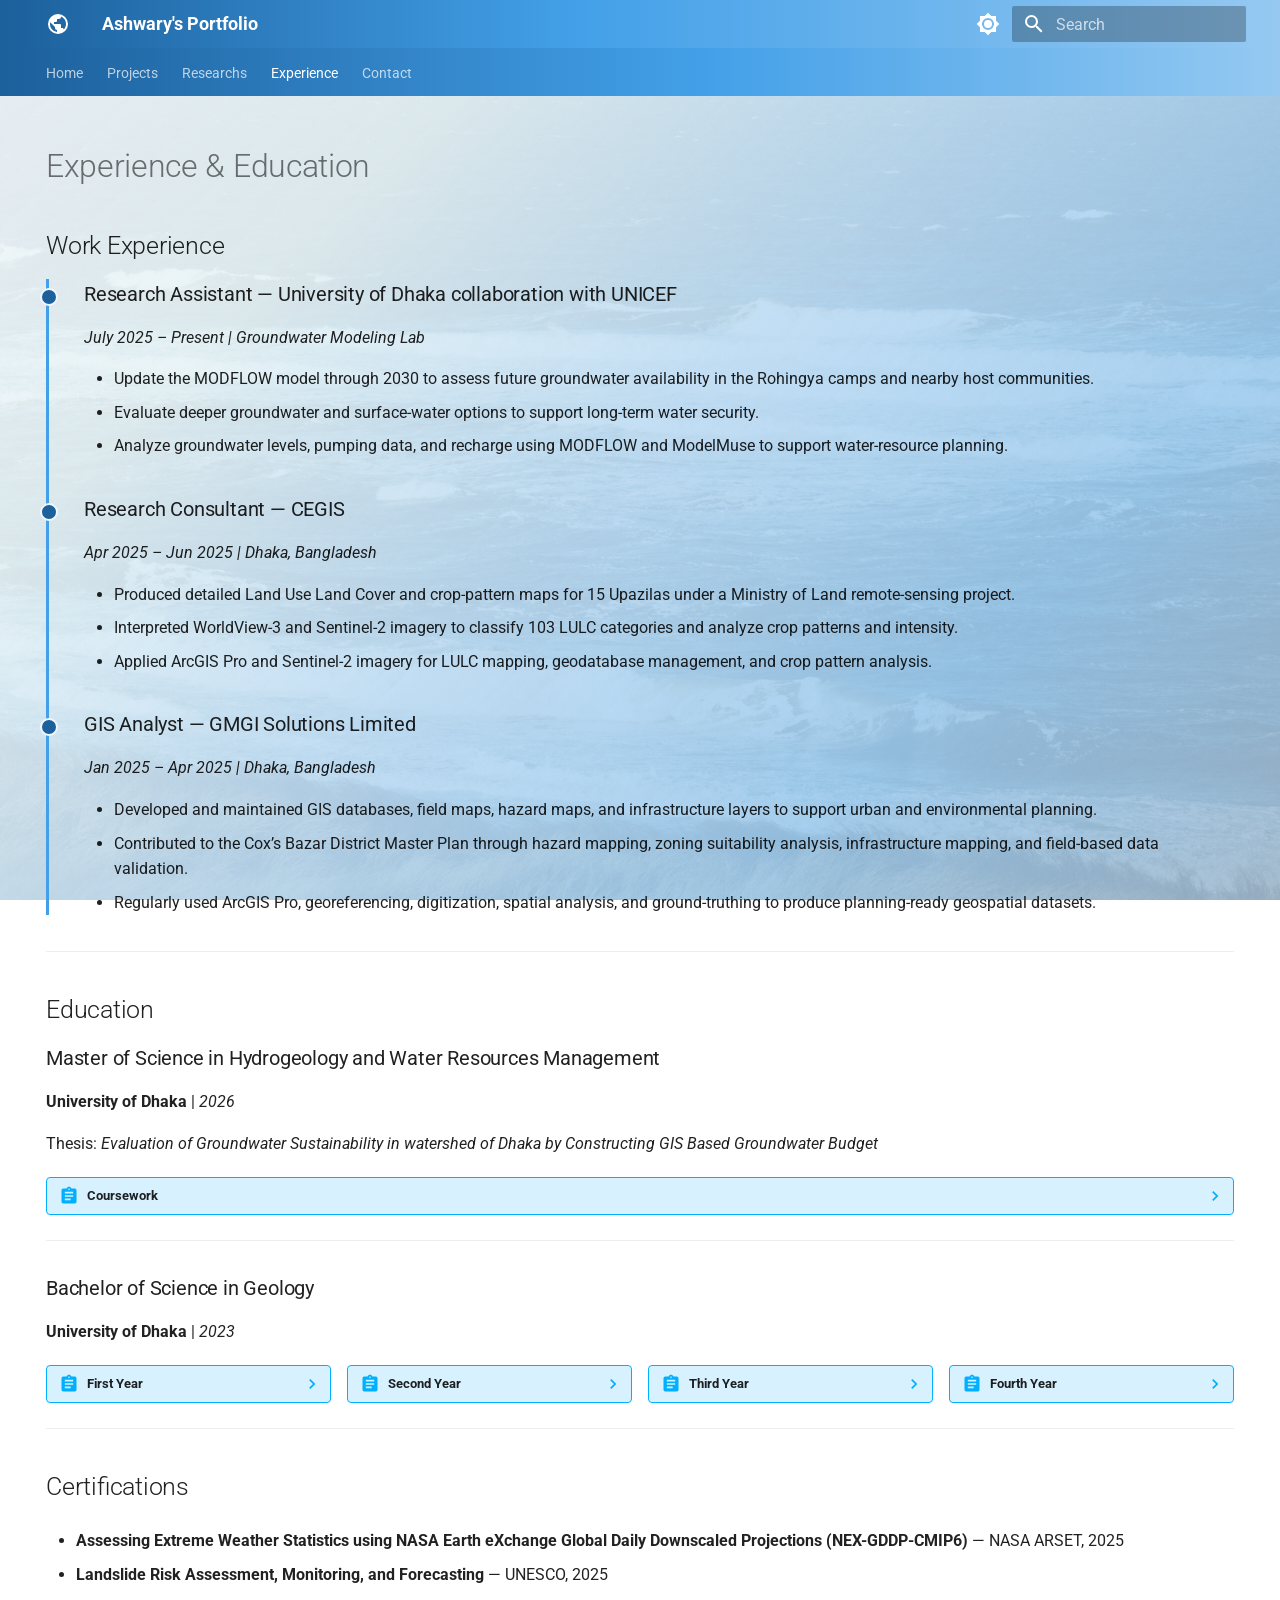
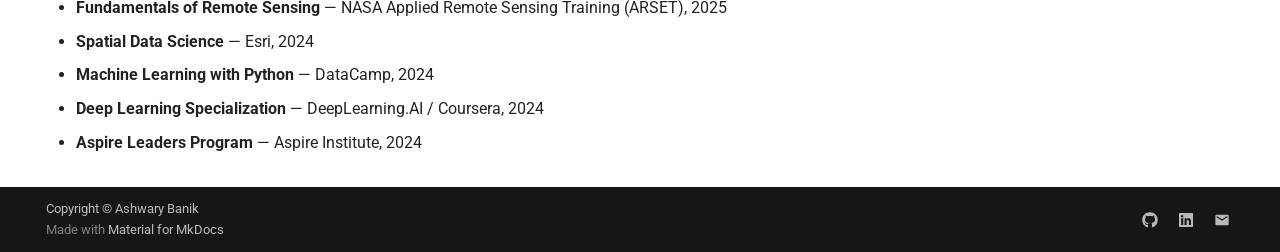
==== experience/index.html @ 2fb17832 "Deployed 86c1b73 with MkDocs version: 1.6.1" ====
<!doctype html>
<html lang="en" class="no-js">
  <head>
    
      <meta charset="utf-8">
      <meta name="viewport" content="width=device-width,initial-scale=1">
      
        <meta name="description" content="Portfolio of [Ashwary Banik] — GIS, Remote Sensing, and Spatial Data Science">
      
      
        <meta name="author" content="[Ashwary Banik]">
      
      
      
        <link rel="prev" href="../publications/">
      
      
        <link rel="next" href="../contact/">
      
      
        
      
      
      <link rel="icon" href="../assets/images/favicon.png">
      <meta name="generator" content="mkdocs-1.6.1, mkdocs-material-9.7.7">
    
    
      
        <title>Experience - Ashwary's Portfolio</title>
      
    
    
      <link rel="stylesheet" href="../assets/stylesheets/main.ec1eaa64.min.css">
      
        
        <link rel="stylesheet" href="../assets/stylesheets/palette.ab4e12ef.min.css">
      
      


    
    
      
    
    
      
        
        
        <link rel="preconnect" href="https://fonts.gstatic.com" crossorigin>
        <link rel="stylesheet" href="https://fonts.googleapis.com/css?family=Roboto:300,300i,400,400i,700,700i%7CRoboto+Mono:400,400i,700,700i&display=fallback">
        <style>:root{--md-text-font:"Roboto";--md-code-font:"Roboto Mono"}</style>
      
    
    
      <link rel="stylesheet" href="../assets/css/extra.css">
    
    <script>__md_scope=new URL("..",location),__md_hash=e=>[...e].reduce(((e,_)=>(e<<5)-e+_.charCodeAt(0)),0),__md_get=(e,_=localStorage,t=__md_scope)=>JSON.parse(_.getItem(t.pathname+"."+e)),__md_set=(e,_,t=localStorage,a=__md_scope)=>{try{t.setItem(a.pathname+"."+e,JSON.stringify(_))}catch(e){}}</script>
    
      

    
    
  </head>
  
  
    
    
      
    
    
    
    
    <body dir="ltr" data-md-color-scheme="default" data-md-color-primary="indigo" data-md-color-accent="blue">
  
    
    <input class="md-toggle" data-md-toggle="drawer" type="checkbox" id="__drawer" autocomplete="off">
    <input class="md-toggle" data-md-toggle="search" type="checkbox" id="__search" autocomplete="off">
    <label class="md-overlay" for="__drawer"></label>
    <div data-md-component="skip">
      
        
        <a href="#experience-education" class="md-skip">
          Skip to content
        </a>
      
    </div>
    <div data-md-component="announce">
      
    </div>
    
    
      

<header class="md-header" data-md-component="header">
  <nav class="md-header__inner md-grid" aria-label="Header">
    <a href=".." title="Ashwary&#39;s Portfolio" class="md-header__button md-logo" aria-label="Ashwary's Portfolio" data-md-component="logo">
      
  
  <svg xmlns="http://www.w3.org/2000/svg" viewBox="0 0 24 24"><path d="M17.9 17.39c-.26-.8-1.01-1.39-1.9-1.39h-1v-3a1 1 0 0 0-1-1H8v-2h2a1 1 0 0 0 1-1V7h2a2 2 0 0 0 2-2v-.41a7.984 7.984 0 0 1 2.9 12.8M11 19.93c-3.95-.49-7-3.85-7-7.93 0-.62.08-1.22.21-1.79L9 15v1a2 2 0 0 0 2 2m1-16A10 10 0 0 0 2 12a10 10 0 0 0 10 10 10 10 0 0 0 10-10A10 10 0 0 0 12 2"/></svg>

    </a>
    <label class="md-header__button md-icon" for="__drawer">
      
      <svg xmlns="http://www.w3.org/2000/svg" viewBox="0 0 24 24"><path d="M3 6h18v2H3zm0 5h18v2H3zm0 5h18v2H3z"/></svg>
    </label>
    <div class="md-header__title" data-md-component="header-title">
      <div class="md-header__ellipsis">
        <div class="md-header__topic">
          <span class="md-ellipsis">
            Ashwary's Portfolio
          </span>
        </div>
        <div class="md-header__topic" data-md-component="header-topic">
          <span class="md-ellipsis">
            
              Experience
            
          </span>
        </div>
      </div>
    </div>
    
      
        <form class="md-header__option" data-md-component="palette">
  
    
    
    
    <input class="md-option" data-md-color-media="" data-md-color-scheme="default" data-md-color-primary="indigo" data-md-color-accent="blue"  aria-label="Switch to dark mode"  type="radio" name="__palette" id="__palette_0">
    
      <label class="md-header__button md-icon" title="Switch to dark mode" for="__palette_1" hidden>
        <svg xmlns="http://www.w3.org/2000/svg" viewBox="0 0 24 24"><path d="M12 8a4 4 0 0 0-4 4 4 4 0 0 0 4 4 4 4 0 0 0 4-4 4 4 0 0 0-4-4m0 10a6 6 0 0 1-6-6 6 6 0 0 1 6-6 6 6 0 0 1 6 6 6 6 0 0 1-6 6m8-9.31V4h-4.69L12 .69 8.69 4H4v4.69L.69 12 4 15.31V20h4.69L12 23.31 15.31 20H20v-4.69L23.31 12z"/></svg>
      </label>
    
  
    
    
    
    <input class="md-option" data-md-color-media="" data-md-color-scheme="slate" data-md-color-primary="indigo" data-md-color-accent="blue"  aria-label="Switch to light mode"  type="radio" name="__palette" id="__palette_1">
    
      <label class="md-header__button md-icon" title="Switch to light mode" for="__palette_0" hidden>
        <svg xmlns="http://www.w3.org/2000/svg" viewBox="0 0 24 24"><path d="M12 18c-.89 0-1.74-.2-2.5-.55C11.56 16.5 13 14.42 13 12s-1.44-4.5-3.5-5.45C10.26 6.2 11.11 6 12 6a6 6 0 0 1 6 6 6 6 0 0 1-6 6m8-9.31V4h-4.69L12 .69 8.69 4H4v4.69L.69 12 4 15.31V20h4.69L12 23.31 15.31 20H20v-4.69L23.31 12z"/></svg>
      </label>
    
  
</form>
      
    
    
      <script>var palette=__md_get("__palette");if(palette&&palette.color){if("(prefers-color-scheme)"===palette.color.media){var media=matchMedia("(prefers-color-scheme: light)"),input=document.querySelector(media.matches?"[data-md-color-media='(prefers-color-scheme: light)']":"[data-md-color-media='(prefers-color-scheme: dark)']");palette.color.media=input.getAttribute("data-md-color-media"),palette.color.scheme=input.getAttribute("data-md-color-scheme"),palette.color.primary=input.getAttribute("data-md-color-primary"),palette.color.accent=input.getAttribute("data-md-color-accent")}for(var[key,value]of Object.entries(palette.color))document.body.setAttribute("data-md-color-"+key,value)}</script>
    
    
    
      
      
        <label class="md-header__button md-icon" for="__search">
          
          <svg xmlns="http://www.w3.org/2000/svg" viewBox="0 0 24 24"><path d="M9.5 3A6.5 6.5 0 0 1 16 9.5c0 1.61-.59 3.09-1.56 4.23l.27.27h.79l5 5-1.5 1.5-5-5v-.79l-.27-.27A6.52 6.52 0 0 1 9.5 16 6.5 6.5 0 0 1 3 9.5 6.5 6.5 0 0 1 9.5 3m0 2C7 5 5 7 5 9.5S7 14 9.5 14 14 12 14 9.5 12 5 9.5 5"/></svg>
        </label>
        <div class="md-search" data-md-component="search" role="dialog">
  <label class="md-search__overlay" for="__search"></label>
  <div class="md-search__inner" role="search">
    <form class="md-search__form" name="search">
      <input type="text" class="md-search__input" name="query" aria-label="Search" placeholder="Search" autocapitalize="off" autocorrect="off" autocomplete="off" spellcheck="false" data-md-component="search-query" required>
      <label class="md-search__icon md-icon" for="__search">
        
        <svg xmlns="http://www.w3.org/2000/svg" viewBox="0 0 24 24"><path d="M9.5 3A6.5 6.5 0 0 1 16 9.5c0 1.61-.59 3.09-1.56 4.23l.27.27h.79l5 5-1.5 1.5-5-5v-.79l-.27-.27A6.52 6.52 0 0 1 9.5 16 6.5 6.5 0 0 1 3 9.5 6.5 6.5 0 0 1 9.5 3m0 2C7 5 5 7 5 9.5S7 14 9.5 14 14 12 14 9.5 12 5 9.5 5"/></svg>
        
        <svg xmlns="http://www.w3.org/2000/svg" viewBox="0 0 24 24"><path d="M20 11v2H8l5.5 5.5-1.42 1.42L4.16 12l7.92-7.92L13.5 5.5 8 11z"/></svg>
      </label>
      <nav class="md-search__options" aria-label="Search">
        
        <button type="reset" class="md-search__icon md-icon" title="Clear" aria-label="Clear" tabindex="-1">
          
          <svg xmlns="http://www.w3.org/2000/svg" viewBox="0 0 24 24"><path d="M19 6.41 17.59 5 12 10.59 6.41 5 5 6.41 10.59 12 5 17.59 6.41 19 12 13.41 17.59 19 19 17.59 13.41 12z"/></svg>
        </button>
      </nav>
      
    </form>
    <div class="md-search__output">
      <div class="md-search__scrollwrap" tabindex="0" data-md-scrollfix>
        <div class="md-search-result" data-md-component="search-result">
          <div class="md-search-result__meta">
            Initializing search
          </div>
          <ol class="md-search-result__list" role="presentation"></ol>
        </div>
      </div>
    </div>
  </div>
</div>
      
    
    
  </nav>
  
</header>
    
    <div class="md-container" data-md-component="container">
      
      
        
          
            
<nav class="md-tabs" aria-label="Tabs" data-md-component="tabs">
  <div class="md-grid">
    <ul class="md-tabs__list">
      
        
  
  
  
  
    <li class="md-tabs__item">
      <a href=".." class="md-tabs__link">
        
  
  
    
  
  Home

      </a>
    </li>
  

      
        
  
  
  
  
    
    
      <li class="md-tabs__item">
        <a href="../projects/" class="md-tabs__link">
          
  
  
  Projects

        </a>
      </li>
    
  

      
        
  
  
  
  
    <li class="md-tabs__item">
      <a href="../publications/" class="md-tabs__link">
        
  
  
    
  
  Researchs

      </a>
    </li>
  

      
        
  
  
  
    
  
  
    <li class="md-tabs__item md-tabs__item--active">
      <a href="./" class="md-tabs__link">
        
  
  
    
  
  Experience

      </a>
    </li>
  

      
        
  
  
  
  
    <li class="md-tabs__item">
      <a href="../contact/" class="md-tabs__link">
        
  
  
    
  
  Contact

      </a>
    </li>
  

      
    </ul>
  </div>
</nav>
          
        
      
      <main class="md-main" data-md-component="main">
        <div class="md-main__inner md-grid">
          
            
              
                
              
              <div class="md-sidebar md-sidebar--primary" data-md-component="sidebar" data-md-type="navigation" hidden>
                <div class="md-sidebar__scrollwrap">
                  <div class="md-sidebar__inner">
                    


  


<nav class="md-nav md-nav--primary md-nav--lifted" aria-label="Navigation" data-md-level="0">
  <label class="md-nav__title" for="__drawer">
    <a href=".." title="Ashwary&#39;s Portfolio" class="md-nav__button md-logo" aria-label="Ashwary's Portfolio" data-md-component="logo">
      
  
  <svg xmlns="http://www.w3.org/2000/svg" viewBox="0 0 24 24"><path d="M17.9 17.39c-.26-.8-1.01-1.39-1.9-1.39h-1v-3a1 1 0 0 0-1-1H8v-2h2a1 1 0 0 0 1-1V7h2a2 2 0 0 0 2-2v-.41a7.984 7.984 0 0 1 2.9 12.8M11 19.93c-3.95-.49-7-3.85-7-7.93 0-.62.08-1.22.21-1.79L9 15v1a2 2 0 0 0 2 2m1-16A10 10 0 0 0 2 12a10 10 0 0 0 10 10 10 10 0 0 0 10-10A10 10 0 0 0 12 2"/></svg>

    </a>
    Ashwary's Portfolio
  </label>
  
  <ul class="md-nav__list" data-md-scrollfix>
    
      
      
  
  
  
  
    <li class="md-nav__item">
      <a href=".." class="md-nav__link">
        
  
  
  <span class="md-ellipsis">
    
  
    Home
  

    
  </span>
  
  

      </a>
    </li>
  

    
      
      
  
  
  
  
    
    
    
    
      
      
    
    
    <li class="md-nav__item md-nav__item--nested">
      
        
        
        <input class="md-nav__toggle md-toggle " type="checkbox" id="__nav_2" >
        
          
          <label class="md-nav__link" for="__nav_2" id="__nav_2_label" tabindex="0">
            
  
  
  <span class="md-ellipsis">
    
  
    Projects
  

    
  </span>
  
  

            <span class="md-nav__icon md-icon"></span>
          </label>
        
        <nav class="md-nav" data-md-level="1" aria-labelledby="__nav_2_label" aria-expanded="false">
          <label class="md-nav__title" for="__nav_2">
            <span class="md-nav__icon md-icon"></span>
            
  
    Projects
  

          </label>
          <ul class="md-nav__list" data-md-scrollfix>
            
              
                
  
  
  
  
    <li class="md-nav__item">
      <a href="../projects/" class="md-nav__link">
        
  
  
  <span class="md-ellipsis">
    
  
    All Projects
  

    
  </span>
  
  

      </a>
    </li>
  

              
            
              
                
  
  
  
  
    <li class="md-nav__item">
      <a href="../projects/recharge/" class="md-nav__link">
        
  
  
  <span class="md-ellipsis">
    
  
    Evaluation of Groundwater Sustainability
  

    
  </span>
  
  

      </a>
    </li>
  

              
            
              
                
  
  
  
  
    <li class="md-nav__item">
      <a href="../projects/dwasa/" class="md-nav__link">
        
  
  
  <span class="md-ellipsis">
    
  
    3D Groundwater Flow Modeling of the Dhaka Watershed
  

    
  </span>
  
  

      </a>
    </li>
  

              
            
              
                
  
  
  
  
    <li class="md-nav__item">
      <a href="../projects/gw_stress/" class="md-nav__link">
        
  
  
  <span class="md-ellipsis">
    
  
    Groundwater Stress and Vulnerability Assessment
  

    
  </span>
  
  

      </a>
    </li>
  

              
            
              
                
  
  
  
  
    <li class="md-nav__item">
      <a href="../projects/aquifer/" class="md-nav__link">
        
  
  
  <span class="md-ellipsis">
    
  
    Aquifer Geometry Analysis 
  

    
  </span>
  
  

      </a>
    </li>
  

              
            
          </ul>
        </nav>
      
    </li>
  

    
      
      
  
  
  
  
    <li class="md-nav__item">
      <a href="../publications/" class="md-nav__link">
        
  
  
  <span class="md-ellipsis">
    
  
    Researchs
  

    
  </span>
  
  

      </a>
    </li>
  

    
      
      
  
  
    
  
  
  
    <li class="md-nav__item md-nav__item--active">
      
      <input class="md-nav__toggle md-toggle" type="checkbox" id="__toc">
      
      
        
      
      
        <label class="md-nav__link md-nav__link--active" for="__toc">
          
  
  
  <span class="md-ellipsis">
    
  
    Experience
  

    
  </span>
  
  

          <span class="md-nav__icon md-icon"></span>
        </label>
      
      <a href="./" class="md-nav__link md-nav__link--active">
        
  
  
  <span class="md-ellipsis">
    
  
    Experience
  

    
  </span>
  
  

      </a>
      
        

<nav class="md-nav md-nav--secondary" aria-label="Table of contents">
  
  
  
    
  
  
    <label class="md-nav__title" for="__toc">
      <span class="md-nav__icon md-icon"></span>
      Table of contents
    </label>
    <ul class="md-nav__list" data-md-component="toc" data-md-scrollfix>
      
        <li class="md-nav__item">
  <a href="#work-experience" class="md-nav__link">
    <span class="md-ellipsis">
      
        Work Experience
      
    </span>
  </a>
  
    <nav class="md-nav" aria-label="Work Experience">
      <ul class="md-nav__list">
        
          <li class="md-nav__item">
  <a href="#research-assistant-university-of-dhaka-collaboration-with-unicef" class="md-nav__link">
    <span class="md-ellipsis">
      
        Research Assistant — University of Dhaka collaboration with UNICEF
      
    </span>
  </a>
  
</li>
        
          <li class="md-nav__item">
  <a href="#research-consultant-cegis" class="md-nav__link">
    <span class="md-ellipsis">
      
        Research Consultant — CEGIS
      
    </span>
  </a>
  
</li>
        
          <li class="md-nav__item">
  <a href="#gis-analyst-gmgi-solutions-limited" class="md-nav__link">
    <span class="md-ellipsis">
      
        GIS Analyst — GMGI Solutions Limited
      
    </span>
  </a>
  
</li>
        
      </ul>
    </nav>
  
</li>
      
        <li class="md-nav__item">
  <a href="#education" class="md-nav__link">
    <span class="md-ellipsis">
      
        Education
      
    </span>
  </a>
  
    <nav class="md-nav" aria-label="Education">
      <ul class="md-nav__list">
        
          <li class="md-nav__item">
  <a href="#master-of-science-in-hydrogeology-and-water-resources-management" class="md-nav__link">
    <span class="md-ellipsis">
      
        Master of Science in Hydrogeology and Water Resources Management
      
    </span>
  </a>
  
</li>
        
          <li class="md-nav__item">
  <a href="#bachelor-of-science-in-geology" class="md-nav__link">
    <span class="md-ellipsis">
      
        Bachelor of Science in Geology
      
    </span>
  </a>
  
</li>
        
      </ul>
    </nav>
  
</li>
      
        <li class="md-nav__item">
  <a href="#certifications" class="md-nav__link">
    <span class="md-ellipsis">
      
        Certifications
      
    </span>
  </a>
  
</li>
      
    </ul>
  
</nav>
      
    </li>
  

    
      
      
  
  
  
  
    <li class="md-nav__item">
      <a href="../contact/" class="md-nav__link">
        
  
  
  <span class="md-ellipsis">
    
  
    Contact
  

    
  </span>
  
  

      </a>
    </li>
  

    
  </ul>
</nav>
                  </div>
                </div>
              </div>
            
            
              
                
              
              <div class="md-sidebar md-sidebar--secondary" data-md-component="sidebar" data-md-type="toc" hidden>
                <div class="md-sidebar__scrollwrap">
                  <div class="md-sidebar__inner">
                    

<nav class="md-nav md-nav--secondary" aria-label="Table of contents">
  
  
  
    
  
  
    <label class="md-nav__title" for="__toc">
      <span class="md-nav__icon md-icon"></span>
      Table of contents
    </label>
    <ul class="md-nav__list" data-md-component="toc" data-md-scrollfix>
      
        <li class="md-nav__item">
  <a href="#work-experience" class="md-nav__link">
    <span class="md-ellipsis">
      
        Work Experience
      
    </span>
  </a>
  
    <nav class="md-nav" aria-label="Work Experience">
      <ul class="md-nav__list">
        
          <li class="md-nav__item">
  <a href="#research-assistant-university-of-dhaka-collaboration-with-unicef" class="md-nav__link">
    <span class="md-ellipsis">
      
        Research Assistant — University of Dhaka collaboration with UNICEF
      
    </span>
  </a>
  
</li>
        
          <li class="md-nav__item">
  <a href="#research-consultant-cegis" class="md-nav__link">
    <span class="md-ellipsis">
      
        Research Consultant — CEGIS
      
    </span>
  </a>
  
</li>
        
          <li class="md-nav__item">
  <a href="#gis-analyst-gmgi-solutions-limited" class="md-nav__link">
    <span class="md-ellipsis">
      
        GIS Analyst — GMGI Solutions Limited
      
    </span>
  </a>
  
</li>
        
      </ul>
    </nav>
  
</li>
      
        <li class="md-nav__item">
  <a href="#education" class="md-nav__link">
    <span class="md-ellipsis">
      
        Education
      
    </span>
  </a>
  
    <nav class="md-nav" aria-label="Education">
      <ul class="md-nav__list">
        
          <li class="md-nav__item">
  <a href="#master-of-science-in-hydrogeology-and-water-resources-management" class="md-nav__link">
    <span class="md-ellipsis">
      
        Master of Science in Hydrogeology and Water Resources Management
      
    </span>
  </a>
  
</li>
        
          <li class="md-nav__item">
  <a href="#bachelor-of-science-in-geology" class="md-nav__link">
    <span class="md-ellipsis">
      
        Bachelor of Science in Geology
      
    </span>
  </a>
  
</li>
        
      </ul>
    </nav>
  
</li>
      
        <li class="md-nav__item">
  <a href="#certifications" class="md-nav__link">
    <span class="md-ellipsis">
      
        Certifications
      
    </span>
  </a>
  
</li>
      
    </ul>
  
</nav>
                  </div>
                </div>
              </div>
            
          
          
            <div class="md-content" data-md-component="content">
              
              <article class="md-content__inner md-typeset">
                
                  
  




<!--
CHECKLIST FOR THIS PAGE:
- [ ] Replace each [YOUR ...] placeholder with your actual information
- [ ] Add or remove job entries as needed (copy the format of an existing entry)
- [ ] Add or remove education entries
- [ ] Add or remove certifications
-->

<h1 id="experience-education">Experience &amp; Education</h1>
<h2 id="work-experience">Work Experience</h2>
<div class="timeline">
<div class="timeline-entry">
<h3 id="research-assistant-university-of-dhaka-collaboration-with-unicef">Research Assistant — University of Dhaka collaboration with UNICEF</h3>
<p><em>July 2025 –  Present | Groundwater Modeling Lab</em></p>
<ul>
<li>Update the MODFLOW model through 2030 to assess future groundwater availability in the Rohingya camps and nearby host communities.</li>
<li>Evaluate deeper groundwater and surface-water options to support long-term water security.</li>
<li>Analyze groundwater levels, pumping data, and recharge using MODFLOW and ModelMuse to support water-resource planning.</li>
</ul>
</div>
<div class="timeline-entry">
<h3 id="research-consultant-cegis">Research Consultant  — CEGIS</h3>
<p><em>Apr 2025 – Jun 2025 | Dhaka, Bangladesh</em></p>
<ul>
<li>Produced detailed Land Use Land Cover and crop-pattern maps for 15 Upazilas under a Ministry of Land remote-sensing project.</li>
<li>Interpreted WorldView-3 and Sentinel-2 imagery to classify 103 LULC categories and analyze crop patterns and intensity.</li>
<li>Applied ArcGIS Pro and Sentinel-2 imagery for LULC mapping, geodatabase management, and crop pattern analysis.</li>
</ul>
</div>
<div class="timeline-entry">
<h3 id="gis-analyst-gmgi-solutions-limited">GIS Analyst  — GMGI Solutions Limited</h3>
<p><em>Jan 2025 – Apr 2025 | Dhaka, Bangladesh</em></p>
<ul>
<li>Developed and maintained GIS databases, field maps, hazard maps, and infrastructure layers to support urban and environmental planning.</li>
<li>Contributed to the Cox’s Bazar District Master Plan through hazard mapping, zoning suitability analysis, infrastructure mapping, and field-based data validation.</li>
<li>Regularly used ArcGIS Pro, georeferencing, digitization, spatial analysis, and ground-truthing to produce planning-ready geospatial datasets.</li>
</ul>
</div>
</div>
<hr />
<h2 id="education">Education</h2>
<h3 id="master-of-science-in-hydrogeology-and-water-resources-management">Master of Science in Hydrogeology and Water Resources Management</h3>
<p><strong>University of Dhaka</strong> | <em>2026</em></p>
<p>Thesis: <em>Evaluation of Groundwater Sustainability in watershed of Dhaka by Constructing GIS Based Groundwater Budget</em></p>
<details class="abstract">
<summary>Coursework</summary>
<ul>
<li>Groundwater Resource Evaluation and Modeling</li>
<li>Hydrochemistry and Contamination of Groundwater</li>
<li>Water Resources Planning and Management</li>
<li>Delta Processes and Management</li>
<li>Computational Geology</li>
<li>Advanced Remote Sensing &amp; GIS</li>
<li>Exploration Geology</li>
<li>Sequence Stratigraphy</li>
</ul>
</details>
<hr />
<h3 id="bachelor-of-science-in-geology">Bachelor of Science in Geology</h3>
<p><strong>University of Dhaka</strong> | <em>2023</em></p>
<div class="coursework-grid">
<details class="abstract">
<summary>First Year</summary>
<ul>
<li>Physical Geology</li>
<li>Geomorphology</li>
<li>Historical Geology</li>
<li>Crystallography</li>
<li>Mineralogy</li>
<li>Elementary Petrology</li>
<li>Elementary Structural Geology</li>
<li>Properties of Matter</li>
<li>Fundamentals of Chemistry</li>
<li>Linear Algebra I</li>
<li>Crystallography Lab</li>
<li>Mineralogy Lab</li>
<li>Petrology Lab</li>
<li>Maps &amp; Map Reading Lab</li>
</ul>
</details>
<details class="abstract">
<summary>Second Year</summary>
<ul>
<li>Geology of Bangladesh</li>
<li>Optical Mineralogy</li>
<li>Descriptive Sedimentary Petrology</li>
<li>Principles of Stratigraphy</li>
<li>Gravity, Magnetic and Radioactive Methods</li>
<li>Principles of Economic Geology</li>
<li>Paleontology: Vertebrate and Invertebrate</li>
<li>Hydrology</li>
<li>Structural Geology</li>
<li>Electricity and Magnetism</li>
<li>Environmental Chemistry</li>
<li>Calculus</li>
<li>Optical Mineralogy Lab</li>
<li>Sedimentary Petrology Lab</li>
<li>Structural Geology Lab</li>
</ul>
</details>
<details class="abstract">
<summary>Third Year</summary>
<ul>
<li>Igneous and Metamorphic Petrology</li>
<li>Regional Geology</li>
<li>Oceanography and Marine Geology</li>
<li>Geostatistics</li>
<li>Mineral Resources of Bangladesh and Subcontinent</li>
<li>Principles of Sedimentary Petrology</li>
<li>Principles of Hydrogeology</li>
<li>Micropaleontology and Palynology</li>
<li>Geophysics: Seismic and Electrical Methods</li>
<li>Principles of Petroleum Geology</li>
<li>Introduction to Remote Sensing and GIS</li>
<li>Geochemistry</li>
<li>Palaeontology and Micropalaeontology Lab</li>
<li>Igneous and Metamorphic Petrology Lab</li>
<li>Geological Map Lab</li>
<li>Remote Sensing and GIS Lab</li>
</ul>
</details>
<details class="abstract">
<summary>Fourth Year</summary>
<ul>
<li>Quaternary Geology</li>
<li>Environmental Geology</li>
<li>Sedimentology</li>
<li>Applied Hydrogeology</li>
<li>Tectonics and Geodynamics</li>
<li>Applied Petroleum Geology</li>
<li>Seismology and Geodesy</li>
<li>Exploration Geophysics</li>
<li>Mining Geology</li>
<li>Engineering Geology</li>
<li>Sustainable Resources Management</li>
<li>Coastal Geology of Bangladesh</li>
<li>Research Methodology and Scientific Writing</li>
<li>Hydrogeology Lab</li>
<li>Geophysics Lab</li>
<li>Subsurface and Petroleum Geology Lab</li>
<li>Engineering Geology Lab</li>
</ul>
</details>
</div>
<hr />
<h2 id="certifications">Certifications</h2>
<ul>
<li>
<p><strong>Assessing Extreme Weather Statistics using NASA Earth eXchange Global Daily Downscaled Projections (NEX-GDDP-CMIP6)</strong> — NASA ARSET, 2025</p>
</li>
<li>
<p><strong>Landslide Risk Assessment, Monitoring, and Forecasting</strong> — UNESCO, 2025</p>
</li>
<li>
<p><strong>Fundamentals of Remote Sensing</strong> — NASA Applied Remote Sensing Training (ARSET), 2025</p>
</li>
<li>
<p><strong>Spatial Data Science</strong> — Esri, 2024</p>
</li>
<li>
<p><strong>Machine Learning with Python</strong> — DataCamp, 2024</p>
</li>
<li>
<p><strong>Deep Learning Specialization</strong> — DeepLearning.AI / Coursera, 2024</p>
</li>
<li>
<p><strong>Aspire Leaders Program</strong> — Aspire Institute, 2024</p>
</li>
</ul>







  
  




  



                
              </article>
            </div>
          
          
<script>var target=document.getElementById(location.hash.slice(1));target&&target.name&&(target.checked=target.name.startsWith("__tabbed_"))</script>
        </div>
        
          <button type="button" class="md-top md-icon" data-md-component="top" hidden>
  
  <svg xmlns="http://www.w3.org/2000/svg" viewBox="0 0 24 24"><path d="M13 20h-2V8l-5.5 5.5-1.42-1.42L12 4.16l7.92 7.92-1.42 1.42L13 8z"/></svg>
  Back to top
</button>
        
      </main>
      
        <footer class="md-footer">
  
  <div class="md-footer-meta md-typeset">
    <div class="md-footer-meta__inner md-grid">
      <div class="md-copyright">
  
    <div class="md-copyright__highlight">
      Copyright &copy; Ashwary Banik
    </div>
  
  
    Made with
    <a href="https://squidfunk.github.io/mkdocs-material/" target="_blank" rel="noopener">
      Material for MkDocs
    </a>
  
</div>
      
        
<div class="md-social">
  
    
    
    
    
      
      
    
    <a href="https://github.com/AshwaryBanik" target="_blank" rel="noopener" title="github.com" class="md-social__link">
      <svg xmlns="http://www.w3.org/2000/svg" viewBox="0 0 512 512"><!--! Font Awesome Free 7.1.0 by @fontawesome - https://fontawesome.com License - https://fontawesome.com/license/free (Icons: CC BY 4.0, Fonts: SIL OFL 1.1, Code: MIT License) Copyright 2025 Fonticons, Inc.--><path d="M173.9 397.4c0 2-2.3 3.6-5.2 3.6-3.3.3-5.6-1.3-5.6-3.6 0-2 2.3-3.6 5.2-3.6 3-.3 5.6 1.3 5.6 3.6m-31.1-4.5c-.7 2 1.3 4.3 4.3 4.9 2.6 1 5.6 0 6.2-2s-1.3-4.3-4.3-5.2c-2.6-.7-5.5.3-6.2 2.3m44.2-1.7c-2.9.7-4.9 2.6-4.6 4.9.3 2 2.9 3.3 5.9 2.6 2.9-.7 4.9-2.6 4.6-4.6-.3-1.9-3-3.2-5.9-2.9M252.8 8C114.1 8 8 113.3 8 252c0 110.9 69.8 205.8 169.5 239.2 12.8 2.3 17.3-5.6 17.3-12.1 0-6.2-.3-40.4-.3-61.4 0 0-70 15-84.7-29.8 0 0-11.4-29.1-27.8-36.6 0 0-22.9-15.7 1.6-15.4 0 0 24.9 2 38.6 25.8 21.9 38.6 58.6 27.5 72.9 20.9 2.3-16 8.8-27.1 16-33.7-55.9-6.2-112.3-14.3-112.3-110.5 0-27.5 7.6-41.3 23.6-58.9-2.6-6.5-11.1-33.3 2.6-67.9 20.9-6.5 69 27 69 27 20-5.6 41.5-8.5 62.8-8.5s42.8 2.9 62.8 8.5c0 0 48.1-33.6 69-27 13.7 34.7 5.2 61.4 2.6 67.9 16 17.7 25.8 31.5 25.8 58.9 0 96.5-58.9 104.2-114.8 110.5 9.2 7.9 17 22.9 17 46.4 0 33.7-.3 75.4-.3 83.6 0 6.5 4.6 14.4 17.3 12.1C436.2 457.8 504 362.9 504 252 504 113.3 391.5 8 252.8 8M105.2 352.9c-1.3 1-1 3.3.7 5.2 1.6 1.6 3.9 2.3 5.2 1 1.3-1 1-3.3-.7-5.2-1.6-1.6-3.9-2.3-5.2-1m-10.8-8.1c-.7 1.3.3 2.9 2.3 3.9 1.6 1 3.6.7 4.3-.7.7-1.3-.3-2.9-2.3-3.9-2-.6-3.6-.3-4.3.7m32.4 35.6c-1.6 1.3-1 4.3 1.3 6.2 2.3 2.3 5.2 2.6 6.5 1 1.3-1.3.7-4.3-1.3-6.2-2.2-2.3-5.2-2.6-6.5-1m-11.4-14.7c-1.6 1-1.6 3.6 0 5.9s4.3 3.3 5.6 2.3c1.6-1.3 1.6-3.9 0-6.2-1.4-2.3-4-3.3-5.6-2"/></svg>
    </a>
  
    
    
    
    
      
      
    
    <a href="https://linkedin.com/in/ashwarybanik/" target="_blank" rel="noopener" title="linkedin.com" class="md-social__link">
      <svg xmlns="http://www.w3.org/2000/svg" viewBox="0 0 448 512"><!--! Font Awesome Free 7.1.0 by @fontawesome - https://fontawesome.com License - https://fontawesome.com/license/free (Icons: CC BY 4.0, Fonts: SIL OFL 1.1, Code: MIT License) Copyright 2025 Fonticons, Inc.--><path d="M416 32H31.9C14.3 32 0 46.5 0 64.3v383.4C0 465.5 14.3 480 31.9 480H416c17.6 0 32-14.5 32-32.3V64.3c0-17.8-14.4-32.3-32-32.3M135.4 416H69V202.2h66.5V416zM102.2 96a38.5 38.5 0 1 1 0 77 38.5 38.5 0 1 1 0-77m282.1 320h-66.4V312c0-24.8-.5-56.7-34.5-56.7-34.6 0-39.9 27-39.9 54.9V416h-66.4V202.2h63.7v29.2h.9c8.9-16.8 30.6-34.5 62.9-34.5 67.2 0 79.7 44.3 79.7 101.9z"/></svg>
    </a>
  
    
    
    
    
    <a href="mailto:ashwarybanik@gmail.com" target="_blank" rel="noopener" title="" class="md-social__link">
      <svg xmlns="http://www.w3.org/2000/svg" viewBox="0 0 24 24"><path d="m20 8-8 5-8-5V6l8 5 8-5m0-2H4c-1.11 0-2 .89-2 2v12a2 2 0 0 0 2 2h16a2 2 0 0 0 2-2V6a2 2 0 0 0-2-2"/></svg>
    </a>
  
</div>
      
    </div>
  </div>
</footer>
      
    </div>
    <div class="md-dialog" data-md-component="dialog">
      <div class="md-dialog__inner md-typeset"></div>
    </div>
    
    
    
      
      
      <script id="__config" type="application/json">{"annotate": null, "base": "..", "features": ["navigation.tabs", "navigation.top", "content.code.copy"], "search": "../assets/javascripts/workers/search.2c215733.min.js", "tags": null, "translations": {"clipboard.copied": "Copied to clipboard", "clipboard.copy": "Copy to clipboard", "search.result.more.one": "1 more on this page", "search.result.more.other": "# more on this page", "search.result.none": "No matching documents", "search.result.one": "1 matching document", "search.result.other": "# matching documents", "search.result.placeholder": "Type to start searching", "search.result.term.missing": "Missing", "select.version": "Select version"}, "version": null}</script>
    
    
      <script src="../assets/javascripts/bundle.d7400e89.min.js"></script>
      
    
  </body>
</html>
---- assets/stylesheets/main.ec1eaa64.min.css ----
@charset "UTF-8";html{-webkit-text-size-adjust:none;-moz-text-size-adjust:none;text-size-adjust:none;box-sizing:border-box}*,:after,:before{box-sizing:inherit}@media (prefers-reduced-motion){*,:after,:before{transition:none!important}}body{margin:0}a,button,input,label{-webkit-tap-highlight-color:transparent}a{color:inherit;text-decoration:none}hr{border:0;box-sizing:initial;display:block;height:.05rem;overflow:visible;padding:0}small{font-size:80%}sub,sup{line-height:1em}img{border-style:none}table{border-collapse:initial;border-spacing:0}td,th{font-weight:400;vertical-align:top}button{background:#0000;border:0;font-family:inherit;font-size:inherit;margin:0;padding:0}input{border:0;outline:none}:root{--md-primary-fg-color:#4051b5;--md-primary-fg-color--light:#5d6cc0;--md-primary-fg-color--dark:#303fa1;--md-primary-bg-color:#fff;--md-primary-bg-color--light:#ffffffb3;--md-accent-fg-color:#526cfe;--md-accent-fg-color--transparent:#526cfe1a;--md-accent-bg-color:#fff;--md-accent-bg-color--light:#ffffffb3}[data-md-color-scheme=default]{color-scheme:light}[data-md-color-scheme=default] img[src$="#gh-dark-mode-only"],[data-md-color-scheme=default] img[src$="#only-dark"]{display:none}:root,[data-md-color-scheme=default]{--md-hue:225deg;--md-default-fg-color:#000000de;--md-default-fg-color--light:#0000008a;--md-default-fg-color--lighter:#00000052;--md-default-fg-color--lightest:#00000012;--md-default-bg-color:#fff;--md-default-bg-color--light:#ffffffb3;--md-default-bg-color--lighter:#ffffff4d;--md-default-bg-color--lightest:#ffffff1f;--md-code-fg-color:#36464e;--md-code-bg-color:#f5f5f5;--md-code-bg-color--light:#f5f5f5b3;--md-code-bg-color--lighter:#f5f5f54d;--md-code-hl-color:#4287ff;--md-code-hl-color--light:#4287ff1a;--md-code-hl-number-color:#d52a2a;--md-code-hl-special-color:#db1457;--md-code-hl-function-color:#a846b9;--md-code-hl-constant-color:#6e59d9;--md-code-hl-keyword-color:#3f6ec6;--md-code-hl-string-color:#1c7d4d;--md-code-hl-name-color:var(--md-code-fg-color);--md-code-hl-operator-color:var(--md-default-fg-color--light);--md-code-hl-punctuation-color:var(--md-default-fg-color--light);--md-code-hl-comment-color:var(--md-default-fg-color--light);--md-code-hl-generic-color:var(--md-default-fg-color--light);--md-code-hl-variable-color:var(--md-default-fg-color--light);--md-typeset-color:var(--md-default-fg-color);--md-typeset-a-color:var(--md-primary-fg-color);--md-typeset-del-color:#f5503d26;--md-typeset-ins-color:#0bd57026;--md-typeset-kbd-color:#fafafa;--md-typeset-kbd-accent-color:#fff;--md-typeset-kbd-border-color:#b8b8b8;--md-typeset-mark-color:#ffff0080;--md-typeset-table-color:#0000001f;--md-typeset-table-color--light:rgba(0,0,0,.035);--md-admonition-fg-color:var(--md-default-fg-color);--md-admonition-bg-color:var(--md-default-bg-color);--md-warning-fg-color:#000000de;--md-warning-bg-color:#ff9;--md-footer-fg-color:#fff;--md-footer-fg-color--light:#ffffffb3;--md-footer-fg-color--lighter:#ffffff73;--md-footer-bg-color:#000000de;--md-footer-bg-color--dark:#00000052;--md-shadow-z1:0 0.2rem 0.5rem #0000000d,0 0 0.05rem #0000001a;--md-shadow-z2:0 0.2rem 0.5rem #0000001a,0 0 0.05rem #00000040;--md-shadow-z3:0 0.2rem 0.5rem #0003,0 0 0.05rem #00000059}.md-icon svg{fill:currentcolor;display:block;height:1.2rem;width:1.2rem}body{-webkit-font-smoothing:antialiased;-moz-osx-font-smoothing:grayscale;--md-text-font-family:var(--md-text-font,_),-apple-system,BlinkMacSystemFont,Helvetica,Arial,sans-serif;--md-code-font-family:var(--md-code-font,_),SFMono-Regular,Consolas,Menlo,monospace}aside,body,input{font-feature-settings:"kern","liga";color:var(--md-typeset-color);font-family:var(--md-text-font-family)}code,kbd,pre{font-feature-settings:"kern";font-family:var(--md-code-font-family)}:root{--md-typeset-table-sort-icon:url('data:image/svg+xml;charset=utf-8,<svg xmlns="http://www.w3.org/2000/svg" viewBox="0 0 24 24"><path d="m18 21-4-4h3V7h-3l4-4 4 4h-3v10h3M2 19v-2h10v2M2 13v-2h7v2M2 7V5h4v2z"/></svg>');--md-typeset-table-sort-icon--asc:url('data:image/svg+xml;charset=utf-8,<svg xmlns="http://www.w3.org/2000/svg" viewBox="0 0 24 24"><path d="M19 17h3l-4 4-4-4h3V3h2M2 17h10v2H2M6 5v2H2V5m0 6h7v2H2z"/></svg>');--md-typeset-table-sort-icon--desc:url('data:image/svg+xml;charset=utf-8,<svg xmlns="http://www.w3.org/2000/svg" viewBox="0 0 24 24"><path d="M19 7h3l-4-4-4 4h3v14h2M2 17h10v2H2M6 5v2H2V5m0 6h7v2H2z"/></svg>')}.md-typeset{-webkit-print-color-adjust:exact;color-adjust:exact;font-size:.8rem;line-height:1.6;overflow-wrap:break-word}@media print{.md-typeset{font-size:.68rem}}.md-typeset blockquote,.md-typeset dl,.md-typeset figure,.md-typeset ol,.md-typeset pre,.md-typeset ul{margin-bottom:1em;margin-top:1em}.md-typeset h1{color:var(--md-default-fg-color--light);font-size:2em;line-height:1.3;margin:0 0 1.25em}.md-typeset h1,.md-typeset h2{font-weight:300;letter-spacing:-.01em}.md-typeset h2{font-size:1.5625em;line-height:1.4;margin:1.6em 0 .64em}.md-typeset h3{font-size:1.25em;font-weight:400;letter-spacing:-.01em;line-height:1.5;margin:1.6em 0 .8em}.md-typeset h2+h3{margin-top:.8em}.md-typeset h4{font-weight:700;letter-spacing:-.01em;margin:1em 0}.md-typeset h5,.md-typeset h6{color:var(--md-default-fg-color--light);font-size:.8em;font-weight:700;letter-spacing:-.01em;margin:1.25em 0}.md-typeset h5{text-transform:uppercase}.md-typeset h5 code{text-transform:none}.md-typeset hr{border-bottom:.05rem solid var(--md-default-fg-color--lightest);display:flow-root;margin:1.5em 0}.md-typeset a{color:var(--md-typeset-a-color);word-break:break-word}.md-typeset a,.md-typeset a:before{transition:color 125ms}.md-typeset a:focus,.md-typeset a:hover{color:var(--md-accent-fg-color)}.md-typeset a:focus code,.md-typeset a:hover code{background-color:var(--md-accent-fg-color--transparent);color:var(--md-accent-fg-color)}.md-typeset a code{color:var(--md-typeset-a-color)}.md-typeset a.focus-visible{outline-color:var(--md-accent-fg-color);outline-offset:.2rem}.md-typeset code,.md-typeset kbd,.md-typeset pre{color:var(--md-code-fg-color);direction:ltr;font-variant-ligatures:none;transition:background-color 125ms}@media print{.md-typeset code,.md-typeset kbd,.md-typeset pre{white-space:pre-wrap}}.md-typeset code{background-color:var(--md-code-bg-color);border-radius:.1rem;-webkit-box-decoration-break:clone;box-decoration-break:clone;font-size:.85em;padding:0 .2941176471em;transition:color 125ms,background-color 125ms;word-break:break-word}.md-typeset code:not(.focus-visible){-webkit-tap-highlight-color:transparent;outline:none}.md-typeset pre{display:flow-root;line-height:1.4;position:relative}.md-typeset pre>code{-webkit-box-decoration-break:slice;box-decoration-break:slice;box-shadow:none;display:block;margin:0;outline-color:var(--md-accent-fg-color);overflow:auto;padding:.7720588235em 1.1764705882em;scrollbar-color:var(--md-default-fg-color--lighter) #0000;scrollbar-width:thin;touch-action:auto;word-break:normal}.md-typeset pre>code:hover{scrollbar-color:var(--md-accent-fg-color) #0000}.md-typeset pre>code::-webkit-scrollbar{height:.2rem;width:.2rem}.md-typeset pre>code::-webkit-scrollbar-thumb{background-color:var(--md-default-fg-color--lighter)}.md-typeset pre>code::-webkit-scrollbar-thumb:hover{background-color:var(--md-accent-fg-color)}.md-typeset kbd{background-color:var(--md-typeset-kbd-color);border-radius:.1rem;box-shadow:0 .1rem 0 .05rem var(--md-typeset-kbd-border-color),0 .1rem 0 var(--md-typeset-kbd-border-color),0 -.1rem .2rem var(--md-typeset-kbd-accent-color) inset;color:var(--md-default-fg-color);display:inline-block;font-size:.75em;padding:0 .6666666667em;vertical-align:text-top;word-break:break-word}.md-typeset mark{background-color:var(--md-typeset-mark-color);-webkit-box-decoration-break:clone;box-decoration-break:clone;color:inherit;word-break:break-word}.md-typeset abbr{cursor:help;text-decoration:none}.md-typeset [data-preview],.md-typeset abbr{border-bottom:.05rem dotted var(--md-default-fg-color--light)}.md-typeset small{opacity:.75}[dir=ltr] .md-typeset sub,[dir=ltr] .md-typeset sup{margin-left:.078125em}[dir=rtl] .md-typeset sub,[dir=rtl] .md-typeset sup{margin-right:.078125em}[dir=ltr] .md-typeset blockquote{padding-left:.6rem}[dir=rtl] .md-typeset blockquote{padding-right:.6rem}[dir=ltr] .md-typeset blockquote{border-left:.2rem solid var(--md-default-fg-color--lighter)}[dir=rtl] .md-typeset blockquote{border-right:.2rem solid var(--md-default-fg-color--lighter)}.md-typeset blockquote{color:var(--md-default-fg-color--light);margin-left:0;margin-right:0}.md-typeset ul{list-style-type:disc}.md-typeset ul[type]{list-style-type:revert-layer}[dir=ltr] .md-typeset ol,[dir=ltr] .md-typeset ul{margin-left:.625em}[dir=rtl] .md-typeset ol,[dir=rtl] .md-typeset ul{margin-right:.625em}.md-typeset ol,.md-typeset ul{padding:0}.md-typeset ol:not([hidden]),.md-typeset ul:not([hidden]){display:flow-root}.md-typeset ol ol,.md-typeset ul ol{list-style-type:lower-alpha}.md-typeset ol ol ol,.md-typeset ul ol ol{list-style-type:lower-roman}.md-typeset ol ol ol ol,.md-typeset ul ol ol ol{list-style-type:upper-alpha}.md-typeset ol ol ol ol ol,.md-typeset ul ol ol ol ol{list-style-type:upper-roman}.md-typeset ol[type],.md-typeset ul[type]{list-style-type:revert-layer}[dir=ltr] .md-typeset ol li,[dir=ltr] .md-typeset ul li{margin-left:1.25em}[dir=rtl] .md-typeset ol li,[dir=rtl] .md-typeset ul li{margin-right:1.25em}.md-typeset ol li,.md-typeset ul li{margin-bottom:.5em}.md-typeset ol li blockquote,.md-typeset ol li p,.md-typeset ul li blockquote,.md-typeset ul li p{margin:.5em 0}.md-typeset ol li:last-child,.md-typeset ul li:last-child{margin-bottom:0}[dir=ltr] .md-typeset ol li ol,[dir=ltr] .md-typeset ol li ul,[dir=ltr] .md-typeset ul li ol,[dir=ltr] .md-typeset ul li ul{margin-left:.625em}[dir=rtl] .md-typeset ol li ol,[dir=rtl] .md-typeset ol li ul,[dir=rtl] .md-typeset ul li ol,[dir=rtl] .md-typeset ul li ul{margin-right:.625em}.md-typeset ol li ol,.md-typeset ol li ul,.md-typeset ul li ol,.md-typeset ul li ul{margin-bottom:.5em;margin-top:.5em}[dir=ltr] .md-typeset dd{margin-left:1.875em}[dir=rtl] .md-typeset dd{margin-right:1.875em}.md-typeset dd{margin-bottom:1.5em;margin-top:1em}.md-typeset img,.md-typeset svg,.md-typeset video{height:auto;max-width:100%}.md-typeset img[align=left]{margin:1em 1em 1em 0}.md-typeset img[align=right]{margin:1em 0 1em 1em}.md-typeset img[align]:only-child{margin-top:0}.md-typeset figure{display:flow-root;margin:1em auto;max-width:100%;text-align:center;width:fit-content}.md-typeset figure img{display:block;margin:0 auto}.md-typeset figcaption{font-style:italic;margin:1em auto;max-width:24rem}.md-typeset iframe{max-width:100%}.md-typeset table:not([class]){background-color:var(--md-default-bg-color);border:.05rem solid var(--md-typeset-table-color);border-radius:.1rem;display:inline-block;font-size:.64rem;max-width:100%;overflow:auto;touch-action:auto}@media print{.md-typeset table:not([class]){display:table}}.md-typeset table:not([class])+*{margin-top:1.5em}.md-typeset table:not([class]) td>:first-child,.md-typeset table:not([class]) th>:first-child{margin-top:0}.md-typeset table:not([class]) td>:last-child,.md-typeset table:not([class]) th>:last-child{margin-bottom:0}.md-typeset table:not([class]) td:not([align]),.md-typeset table:not([class]) th:not([align]){text-align:left}[dir=rtl] .md-typeset table:not([class]) td:not([align]),[dir=rtl] .md-typeset table:not([class]) th:not([align]){text-align:right}.md-typeset table:not([class]) th{font-weight:700;min-width:5rem;padding:.9375em 1.25em;vertical-align:top}.md-typeset table:not([class]) td{border-top:.05rem solid var(--md-typeset-table-color);padding:.9375em 1.25em;vertical-align:top}.md-typeset table:not([class]) tbody tr{transition:background-color 125ms}.md-typeset table:not([class]) tbody tr:hover{background-color:var(--md-typeset-table-color--light);box-shadow:0 .05rem 0 var(--md-default-bg-color) inset}.md-typeset table:not([class]) a{word-break:normal}.md-typeset table th[role=columnheader]{cursor:pointer}[dir=ltr] .md-typeset table th[role=columnheader]:after{margin-left:.5em}[dir=rtl] .md-typeset table th[role=columnheader]:after{margin-right:.5em}.md-typeset table th[role=columnheader]:after{content:"";display:inline-block;height:1.2em;-webkit-mask-image:var(--md-typeset-table-sort-icon);mask-image:var(--md-typeset-table-sort-icon);-webkit-mask-repeat:no-repeat;mask-repeat:no-repeat;-webkit-mask-size:contain;mask-size:contain;transition:background-color 125ms;vertical-align:text-bottom;width:1.2em}.md-typeset table th[role=columnheader]:hover:after{background-color:var(--md-default-fg-color--lighter)}.md-typeset table th[role=columnheader][aria-sort=ascending]:after{background-color:var(--md-default-fg-color--light);-webkit-mask-image:var(--md-typeset-table-sort-icon--asc);mask-image:var(--md-typeset-table-sort-icon--asc)}.md-typeset table th[role=columnheader][aria-sort=descending]:after{background-color:var(--md-default-fg-color--light);-webkit-mask-image:var(--md-typeset-table-sort-icon--desc);mask-image:var(--md-typeset-table-sort-icon--desc)}.md-typeset__scrollwrap{margin:1em -.8rem;overflow-x:auto;touch-action:auto}.md-typeset__table{display:inline-block;margin-bottom:.5em;padding:0 .8rem}@media print{.md-typeset__table{display:block}}html .md-typeset__table table{display:table;margin:0;overflow:hidden;width:100%}@media screen and (max-width:44.984375em){.md-content__inner>pre{margin:1em -.8rem}.md-content__inner>pre code{border-radius:0}}.md-typeset .md-author{border-radius:100%;display:block;flex-shrink:0;height:1.6rem;overflow:hidden;position:relative;transition:color 125ms,transform 125ms;width:1.6rem}.md-typeset .md-author img{display:block}.md-typeset .md-author--more{background:var(--md-default-fg-color--lightest);color:var(--md-default-fg-color--lighter);font-size:.6rem;font-weight:700;line-height:1.6rem;text-align:center}.md-typeset .md-author--long{height:2.4rem;width:2.4rem}.md-typeset a.md-author{transform:scale(1)}.md-typeset a.md-author img{border-radius:100%;filter:grayscale(100%) opacity(75%);transition:filter 125ms}.md-typeset a.md-author:focus,.md-typeset a.md-author:hover{transform:scale(1.1);z-index:1}.md-typeset a.md-author:focus img,.md-typeset a.md-author:hover img{filter:grayscale(0)}.md-banner{background-color:var(--md-footer-bg-color);color:var(--md-footer-fg-color);overflow:auto}@media print{.md-banner{display:none}}.md-banner--warning{background-color:var(--md-warning-bg-color);color:var(--md-warning-fg-color)}.md-banner__inner{font-size:.7rem;margin:.6rem auto;padding:0 .8rem}[dir=ltr] .md-banner__button{float:right}[dir=rtl] .md-banner__button{float:left}.md-banner__button{color:inherit;cursor:pointer;transition:opacity .25s}.no-js .md-banner__button{display:none}.md-banner__button:hover{opacity:.7}html{font-size:125%;height:100%;overflow-x:hidden}@media screen and (min-width:100em){html{font-size:137.5%}}@media screen and (min-width:125em){html{font-size:150%}}body{background-color:var(--md-default-bg-color);display:flex;flex-direction:column;font-size:.5rem;min-height:100%;position:relative;width:100%}@media print{body{display:block}}@media screen and (max-width:59.984375em){body[data-md-scrolllock]{position:fixed}}.md-grid{margin-left:auto;margin-right:auto;max-width:61rem}.md-container{display:flex;flex-direction:column;flex-grow:1}@media print{.md-container{display:block}}.md-main{flex-grow:1}.md-main__inner{display:flex;height:100%;margin-top:1.5rem}.md-ellipsis{overflow:hidden;text-overflow:ellipsis}.md-toggle{display:none}.md-option{height:0;opacity:0;position:absolute;width:0}.md-option:checked+label:not([hidden]){display:block}.md-option.focus-visible+label{outline-color:var(--md-accent-fg-color);outline-style:auto}.md-skip{background-color:var(--md-default-fg-color);border-radius:.1rem;color:var(--md-default-bg-color);font-size:.64rem;margin:.5rem;opacity:0;outline-color:var(--md-accent-fg-color);padding:.3rem .5rem;position:fixed;transform:translateY(.4rem);z-index:-1}.md-skip:focus{opacity:1;transform:translateY(0);transition:transform .25s cubic-bezier(.4,0,.2,1),opacity 175ms 75ms;z-index:10}@page{margin:25mm}:root{--md-clipboard-icon:url('data:image/svg+xml;charset=utf-8,<svg xmlns="http://www.w3.org/2000/svg" viewBox="0 0 24 24"><path d="M19 21H8V7h11m0-2H8a2 2 0 0 0-2 2v14a2 2 0 0 0 2 2h11a2 2 0 0 0 2-2V7a2 2 0 0 0-2-2m-3-4H4a2 2 0 0 0-2 2v14h2V3h12z"/></svg>')}.md-clipboard{border-radius:.1rem;color:var(--md-default-fg-color--lightest);cursor:pointer;height:1.5em;outline-color:var(--md-accent-fg-color);outline-offset:.1rem;transition:color .25s;width:1.5em;z-index:1}@media print{.md-clipboard{display:none}}.md-clipboard:not(.focus-visible){-webkit-tap-highlight-color:transparent;outline:none}:hover>.md-clipboard{color:var(--md-default-fg-color--light)}.md-clipboard:focus,.md-clipboard:hover{color:var(--md-accent-fg-color)}.md-clipboard:after{background-color:currentcolor;content:"";display:block;height:1.125em;margin:0 auto;-webkit-mask-image:var(--md-clipboard-icon);mask-image:var(--md-clipboard-icon);-webkit-mask-position:center;mask-position:center;-webkit-mask-repeat:no-repeat;mask-repeat:no-repeat;-webkit-mask-size:contain;mask-size:contain;width:1.125em}.md-clipboard--inline{cursor:pointer}.md-clipboard--inline code{transition:color .25s,background-color .25s}.md-clipboard--inline:focus code,.md-clipboard--inline:hover code{background-color:var(--md-accent-fg-color--transparent);color:var(--md-accent-fg-color)}:root{--md-code-select-icon:url('data:image/svg+xml;charset=utf-8,<svg xmlns="http://www.w3.org/2000/svg" viewBox="0 0 24 24"><path d="M19 19h-4v2h4c1.1 0 2-.9 2-2v-4h-2m0-12h-4v2h4v4h2V5c0-1.1-.9-2-2-2M5 5h4V3H5c-1.1 0-2 .9-2 2v4h2m0 6H3v4c0 1.1.9 2 2 2h4v-2H5zm2-4h2v2H7zm4 0h2v2h-2zm4 0h2v2h-2zM7 7h2v2H7zm4 0h2v2h-2zm4 0h2v2h-2zm-8 8h2v2H7zm4 0h2v2h-2zm4 0h2v2h-2z"/></svg>');--md-code-copy-icon:url('data:image/svg+xml;charset=utf-8,<svg xmlns="http://www.w3.org/2000/svg" viewBox="0 0 24 24"><path d="M19 21H8V7h11m0-2H8a2 2 0 0 0-2 2v14a2 2 0 0 0 2 2h11a2 2 0 0 0 2-2V7a2 2 0 0 0-2-2m-3-4H4a2 2 0 0 0-2 2v14h2V3h12z"/></svg>')}.md-typeset .md-code__content{display:grid}.md-code__nav{background-color:var(--md-code-bg-color--lighter);border-radius:.1rem;display:flex;gap:.2rem;padding:.2rem;position:absolute;right:.25em;top:.25em;transition:background-color .25s;z-index:1}:hover>.md-code__nav{background-color:var(--md-code-bg-color--light)}.md-code__button{color:var(--md-default-fg-color--lightest);cursor:pointer;display:block;height:1.5em;outline-color:var(--md-accent-fg-color);outline-offset:.1rem;transition:color .25s;width:1.5em}:hover>*>.md-code__button{color:var(--md-default-fg-color--light)}.md-code__button.focus-visible,.md-code__button:hover{color:var(--md-accent-fg-color)}.md-code__button--active{color:var(--md-default-fg-color)!important}.md-code__button:after{background-color:currentcolor;content:"";display:block;height:1.125em;margin:0 auto;-webkit-mask-position:center;mask-position:center;-webkit-mask-repeat:no-repeat;mask-repeat:no-repeat;-webkit-mask-size:contain;mask-size:contain;width:1.125em}.md-code__button[data-md-type=select]:after{-webkit-mask-image:var(--md-code-select-icon);mask-image:var(--md-code-select-icon)}.md-code__button[data-md-type=copy]:after{-webkit-mask-image:var(--md-code-copy-icon);mask-image:var(--md-code-copy-icon)}@keyframes consent{0%{opacity:0;transform:translateY(100%)}to{opacity:1;transform:translateY(0)}}@keyframes overlay{0%{opacity:0}to{opacity:1}}.md-consent__overlay{animation:overlay .25s both;-webkit-backdrop-filter:blur(.1rem);backdrop-filter:blur(.1rem);background-color:#0000008a;height:100%;opacity:1;position:fixed;top:0;width:100%;z-index:5}.md-consent__inner{animation:consent .5s cubic-bezier(.1,.7,.1,1) both;background-color:var(--md-default-bg-color);border:0;border-radius:.1rem;bottom:0;box-shadow:0 0 .2rem #0000001a,0 .2rem .4rem #0003;max-height:100%;overflow:auto;padding:0;position:fixed;width:100%;z-index:5}.md-consent__form{padding:.8rem}.md-consent__settings{display:none;margin:1em 0}input:checked+.md-consent__settings{display:block}.md-consent__controls{margin-bottom:.8rem}.md-typeset .md-consent__controls .md-button{display:inline}@media screen and (max-width:44.984375em){.md-typeset .md-consent__controls .md-button{display:block;margin-top:.4rem;text-align:center;width:100%}}.md-consent label{cursor:pointer}.md-content{flex-grow:1;min-width:0}.md-content__inner{margin:0 .8rem 1.2rem;padding-top:.6rem}@media screen and (min-width:76.25em){[dir=ltr] .md-sidebar--primary:not([hidden])~.md-content>.md-content__inner{margin-left:1.2rem}[dir=ltr] .md-sidebar--secondary:not([hidden])~.md-content>.md-content__inner,[dir=rtl] .md-sidebar--primary:not([hidden])~.md-content>.md-content__inner{margin-right:1.2rem}[dir=rtl] .md-sidebar--secondary:not([hidden])~.md-content>.md-content__inner{margin-left:1.2rem}}.md-content__inner:before{content:"";display:block;height:.4rem}.md-content__inner>:last-child{margin-bottom:0}[dir=ltr] .md-content__button{float:right}[dir=rtl] .md-content__button{float:left}[dir=ltr] .md-content__button{margin-left:.4rem}[dir=rtl] .md-content__button{margin-right:.4rem}.md-content__button{margin:.4rem 0;padding:0}@media print{.md-content__button{display:none}}.md-typeset .md-content__button{color:var(--md-default-fg-color--lighter)}.md-content__button svg{display:inline;vertical-align:top}[dir=rtl] .md-content__button svg{transform:scaleX(-1)}[dir=ltr] .md-dialog{right:.8rem}[dir=rtl] .md-dialog{left:.8rem}.md-dialog{background-color:var(--md-default-fg-color);border-radius:.1rem;bottom:.8rem;box-shadow:var(--md-shadow-z3);min-width:11.1rem;opacity:0;padding:.4rem .6rem;pointer-events:none;position:fixed;transform:translateY(100%);transition:transform 0ms .4s,opacity .4s;z-index:4}@media print{.md-dialog{display:none}}.md-dialog--active{opacity:1;pointer-events:auto;transform:translateY(0);transition:transform .4s cubic-bezier(.075,.85,.175,1),opacity .4s}.md-dialog__inner{color:var(--md-default-bg-color);font-size:.7rem}.md-feedback{margin:2em 0 1em;text-align:center}.md-feedback fieldset{border:none;margin:0;padding:0}.md-feedback__title{font-weight:700;margin:1em auto}.md-feedback__inner{position:relative}.md-feedback__list{display:flex;flex-wrap:wrap;place-content:baseline center;position:relative}.md-feedback__list:hover .md-icon:not(:disabled){color:var(--md-default-fg-color--lighter)}:disabled .md-feedback__list{min-height:1.8rem}.md-feedback__icon{color:var(--md-default-fg-color--light);cursor:pointer;flex-shrink:0;margin:0 .1rem;transition:color 125ms}.md-feedback__icon:not(:disabled).md-icon:hover{color:var(--md-accent-fg-color)}.md-feedback__icon:disabled{color:var(--md-default-fg-color--lightest);pointer-events:none}.md-feedback__note{opacity:0;position:relative;transform:translateY(.4rem);transition:transform .4s cubic-bezier(.1,.7,.1,1),opacity .15s}.md-feedback__note>*{margin:0 auto;max-width:16rem}:disabled .md-feedback__note{opacity:1;transform:translateY(0)}@media print{.md-feedback{display:none}}.md-footer{background-color:var(--md-footer-bg-color);color:var(--md-footer-fg-color)}@media print{.md-footer{display:none}}.md-footer__inner{justify-content:space-between;overflow:auto;padding:.2rem}.md-footer__inner:not([hidden]){display:flex}.md-footer__link{align-items:end;display:flex;flex-grow:0.01;margin-bottom:.4rem;margin-top:1rem;max-width:100%;outline-color:var(--md-accent-fg-color);overflow:hidden;transition:opacity .25s}.md-footer__link:focus,.md-footer__link:hover{opacity:.7}[dir=rtl] .md-footer__link svg{transform:scaleX(-1)}@media screen and (max-width:44.984375em){.md-footer__link--prev{flex-shrink:0}.md-footer__link--prev .md-footer__title{display:none}}[dir=ltr] .md-footer__link--next{margin-left:auto}[dir=rtl] .md-footer__link--next{margin-right:auto}.md-footer__link--next{text-align:right}[dir=rtl] .md-footer__link--next{text-align:left}.md-footer__title{flex-grow:1;font-size:.9rem;margin-bottom:.7rem;max-width:calc(100% - 2.4rem);padding:0 1rem;white-space:nowrap}.md-footer__button{margin:.2rem;padding:.4rem}.md-footer__direction{font-size:.64rem;opacity:.7}.md-footer-meta{background-color:var(--md-footer-bg-color--dark)}.md-footer-meta__inner{display:flex;flex-wrap:wrap;justify-content:space-between;padding:.2rem}html .md-footer-meta.md-typeset a{color:var(--md-footer-fg-color--light)}html .md-footer-meta.md-typeset a:focus,html .md-footer-meta.md-typeset a:hover{color:var(--md-footer-fg-color)}.md-copyright{color:var(--md-footer-fg-color--lighter);font-size:.64rem;margin:auto .6rem;padding:.4rem 0;width:100%}@media screen and (min-width:45em){.md-copyright{width:auto}}.md-copyright__highlight{color:var(--md-footer-fg-color--light)}.md-social{display:inline-flex;gap:.2rem;margin:0 .4rem;padding:.2rem 0 .6rem}@media screen and (min-width:45em){.md-social{padding:.6rem 0}}.md-social__link{display:inline-block;height:1.6rem;text-align:center;width:1.6rem}.md-social__link:before{line-height:1.9}.md-social__link svg{fill:currentcolor;max-height:.8rem;vertical-align:-25%}.md-typeset .md-button{border:.1rem solid;border-radius:.1rem;color:var(--md-primary-fg-color);cursor:pointer;display:inline-block;font-weight:700;padding:.625em 2em;transition:color 125ms,background-color 125ms,border-color 125ms}.md-typeset .md-button--primary{background-color:var(--md-primary-fg-color);border-color:var(--md-primary-fg-color);color:var(--md-primary-bg-color)}.md-typeset .md-button:focus,.md-typeset .md-button:hover{background-color:var(--md-accent-fg-color);border-color:var(--md-accent-fg-color);color:var(--md-accent-bg-color)}[dir=ltr] .md-typeset .md-input{border-top-left-radius:.1rem}[dir=ltr] .md-typeset .md-input,[dir=rtl] .md-typeset .md-input{border-top-right-radius:.1rem}[dir=rtl] .md-typeset .md-input{border-top-left-radius:.1rem}.md-typeset .md-input{border-bottom:.1rem solid var(--md-default-fg-color--lighter);box-shadow:var(--md-shadow-z1);font-size:.8rem;height:1.8rem;padding:0 .6rem;transition:border .25s,box-shadow .25s}.md-typeset .md-input:focus,.md-typeset .md-input:hover{border-bottom-color:var(--md-accent-fg-color);box-shadow:var(--md-shadow-z2)}.md-typeset .md-input--stretch{width:100%}.md-header{background-color:var(--md-primary-fg-color);box-shadow:0 0 .2rem #0000,0 .2rem .4rem #0000;color:var(--md-primary-bg-color);display:block;left:0;position:sticky;right:0;top:0;z-index:4}@media print{.md-header{display:none}}.md-header[hidden]{transform:translateY(-100%);transition:transform .25s cubic-bezier(.8,0,.6,1),box-shadow .25s}.md-header--shadow{box-shadow:0 0 .2rem #0000001a,0 .2rem .4rem #0003;transition:transform .25s cubic-bezier(.1,.7,.1,1),box-shadow .25s}.md-header__inner{align-items:center;display:flex;padding:0 .2rem}.md-header__button{color:currentcolor;cursor:pointer;margin:.2rem;outline-color:var(--md-accent-fg-color);padding:.4rem;position:relative;transition:opacity .25s;vertical-align:middle;z-index:1}.md-header__button:hover{opacity:.7}.md-header__button:not([hidden]){display:inline-block}.md-header__button:not(.focus-visible){-webkit-tap-highlight-color:transparent;outline:none}.md-header__button.md-logo{margin:.2rem;padding:.4rem}@media screen and (max-width:76.234375em){.md-header__button.md-logo{display:none}}.md-header__button.md-logo img,.md-header__button.md-logo svg{fill:currentcolor;display:block;height:1.2rem;width:auto}@media screen and (min-width:60em){.md-header__button[for=__search]{display:none}}.no-js .md-header__button[for=__search]{display:none}[dir=rtl] .md-header__button[for=__search] svg{transform:scaleX(-1)}@media screen and (min-width:76.25em){.md-header__button[for=__drawer]{display:none}}.md-header__topic{display:flex;max-width:100%;position:absolute;transition:transform .4s cubic-bezier(.1,.7,.1,1),opacity .15s;white-space:nowrap}.md-header__topic+.md-header__topic{opacity:0;pointer-events:none;transform:translateX(1.25rem);transition:transform .4s cubic-bezier(1,.7,.1,.1),opacity .15s;z-index:-1}[dir=rtl] .md-header__topic+.md-header__topic{transform:translateX(-1.25rem)}.md-header__topic:first-child{font-weight:700}[dir=ltr] .md-header__title{margin-left:1rem;margin-right:.4rem}[dir=rtl] .md-header__title{margin-left:.4rem;margin-right:1rem}.md-header__title{flex-grow:1;font-size:.9rem;height:2.4rem;line-height:2.4rem}.md-header__title--active .md-header__topic{opacity:0;pointer-events:none;transform:translateX(-1.25rem);transition:transform .4s cubic-bezier(1,.7,.1,.1),opacity .15s;z-index:-1}[dir=rtl] .md-header__title--active .md-header__topic{transform:translateX(1.25rem)}.md-header__title--active .md-header__topic+.md-header__topic{opacity:1;pointer-events:auto;transform:translateX(0);transition:transform .4s cubic-bezier(.1,.7,.1,1),opacity .15s;z-index:0}.md-header__title>.md-header__ellipsis{height:100%;position:relative;width:100%}.md-header__option{display:flex;flex-shrink:0;max-width:100%;transition:max-width 0ms .25s,opacity .25s .25s;white-space:nowrap}[data-md-toggle=search]:checked~.md-header .md-header__option{max-width:0;opacity:0;transition:max-width 0ms,opacity 0ms}.md-header__option>input{bottom:0}.md-header__source{display:none}@media screen and (min-width:60em){[dir=ltr] .md-header__source{margin-left:1rem}[dir=rtl] .md-header__source{margin-right:1rem}.md-header__source{display:block;max-width:11.7rem;width:11.7rem}}@media screen and (min-width:76.25em){[dir=ltr] .md-header__source{margin-left:1.4rem}[dir=rtl] .md-header__source{margin-right:1.4rem}}.md-meta{color:var(--md-default-fg-color--light);font-size:.7rem;line-height:1.3}.md-meta__list{display:inline-flex;flex-wrap:wrap;list-style:none;margin:0;padding:0}.md-meta__item:not(:last-child):after{content:"·";margin-left:.2rem;margin-right:.2rem}.md-meta__link{color:var(--md-typeset-a-color)}.md-meta__link:focus,.md-meta__link:hover{color:var(--md-accent-fg-color)}.md-draft{background-color:#ff1744;border-radius:.125em;color:#fff;display:inline-block;font-weight:700;padding-left:.5714285714em;padding-right:.5714285714em}:root{--md-nav-icon--prev:url('data:image/svg+xml;charset=utf-8,<svg xmlns="http://www.w3.org/2000/svg" viewBox="0 0 24 24"><path d="M20 11v2H8l5.5 5.5-1.42 1.42L4.16 12l7.92-7.92L13.5 5.5 8 11z"/></svg>');--md-nav-icon--next:url('data:image/svg+xml;charset=utf-8,<svg xmlns="http://www.w3.org/2000/svg" viewBox="0 0 24 24"><path d="M8.59 16.58 13.17 12 8.59 7.41 10 6l6 6-6 6z"/></svg>');--md-toc-icon:url('data:image/svg+xml;charset=utf-8,<svg xmlns="http://www.w3.org/2000/svg" viewBox="0 0 24 24"><path d="M3 9h14V7H3zm0 4h14v-2H3zm0 4h14v-2H3zm16 0h2v-2h-2zm0-10v2h2V7zm0 6h2v-2h-2z"/></svg>')}.md-nav{font-size:.7rem;line-height:1.3}.md-nav__title{color:var(--md-default-fg-color--light);display:block;font-weight:700;overflow:hidden;padding:0 .6rem;text-overflow:ellipsis}.md-nav__title .md-nav__button{display:none}.md-nav__title .md-nav__button img{height:100%;width:auto}.md-nav__title .md-nav__button.md-logo img,.md-nav__title .md-nav__button.md-logo svg{fill:currentcolor;display:block;height:2.4rem;max-width:100%;object-fit:contain;width:auto}.md-nav__list{list-style:none;margin:0;padding:0}.md-nav__link{align-items:flex-start;display:flex;gap:.4rem;margin-top:.625em;scroll-snap-align:start;transition:color 125ms}.md-nav__link--passed,.md-nav__link--passed code{color:var(--md-default-fg-color--light)}.md-nav__item .md-nav__link--active,.md-nav__item .md-nav__link--active code{color:var(--md-typeset-a-color)}.md-nav__link .md-ellipsis{position:relative}.md-nav__link .md-ellipsis code{word-break:normal}[dir=ltr] .md-nav__link .md-icon:last-child{margin-left:auto}[dir=rtl] .md-nav__link .md-icon:last-child{margin-right:auto}.md-nav__link .md-typeset{font-size:.7rem;line-height:1.3}.md-nav__link svg{fill:currentcolor;flex-shrink:0;height:1.3em;position:relative}.md-nav__link[for]:focus,.md-nav__link[for]:hover,.md-nav__link[href]:focus,.md-nav__link[href]:hover{color:var(--md-accent-fg-color);cursor:pointer}.md-nav__link[for]:focus code,.md-nav__link[for]:hover code,.md-nav__link[href]:focus code,.md-nav__link[href]:hover code{background-color:var(--md-accent-fg-color--transparent);color:var(--md-accent-fg-color)}.md-nav__link.focus-visible{outline-color:var(--md-accent-fg-color);outline-offset:.2rem}.md-nav--primary .md-nav__link[for=__toc]{display:none}.md-nav--primary .md-nav__link[for=__toc] .md-icon:after{background-color:currentcolor;display:block;height:100%;-webkit-mask-image:var(--md-toc-icon);mask-image:var(--md-toc-icon);width:100%}.md-nav--primary .md-nav__link[for=__toc]~.md-nav{display:none}.md-nav__container>.md-nav__link{margin-top:0}.md-nav__container>.md-nav__link:first-child{flex-grow:1;min-width:0}.md-nav__icon{flex-shrink:0}.md-nav__source{display:none}@media screen and (max-width:76.234375em){.md-nav--primary,.md-nav--primary .md-nav{background-color:var(--md-default-bg-color);display:flex;flex-direction:column;height:100%;left:0;position:absolute;right:0;top:0;z-index:1}.md-nav--primary .md-nav__item,.md-nav--primary .md-nav__title{font-size:.8rem;line-height:1.5}.md-nav--primary .md-nav__title{background-color:var(--md-default-fg-color--lightest);color:var(--md-default-fg-color--light);cursor:pointer;height:5.6rem;line-height:2.4rem;padding:3rem .8rem .2rem;position:relative;white-space:nowrap}[dir=ltr] .md-nav--primary .md-nav__title .md-nav__icon{left:.4rem}[dir=rtl] .md-nav--primary .md-nav__title .md-nav__icon{right:.4rem}.md-nav--primary .md-nav__title .md-nav__icon{display:block;height:1.2rem;margin:.2rem;position:absolute;top:.4rem;width:1.2rem}.md-nav--primary .md-nav__title .md-nav__icon:after{background-color:currentcolor;content:"";display:block;height:100%;-webkit-mask-image:var(--md-nav-icon--prev);mask-image:var(--md-nav-icon--prev);-webkit-mask-position:center;mask-position:center;-webkit-mask-repeat:no-repeat;mask-repeat:no-repeat;-webkit-mask-size:contain;mask-size:contain;width:100%}.md-nav--primary .md-nav__title~.md-nav__list{background-color:var(--md-default-bg-color);box-shadow:0 .05rem 0 var(--md-default-fg-color--lightest) inset;overflow-y:auto;scroll-snap-type:y mandatory;touch-action:pan-y}.md-nav--primary .md-nav__title~.md-nav__list>:first-child{border-top:0}.md-nav--primary .md-nav__title[for=__drawer]{background-color:var(--md-primary-fg-color);color:var(--md-primary-bg-color);font-weight:700}.md-nav--primary .md-nav__title .md-logo{display:block;left:.2rem;margin:.2rem;padding:.4rem;position:absolute;right:.2rem;top:.2rem}.md-nav--primary .md-nav__list{flex:1}.md-nav--primary .md-nav__item{border-top:.05rem solid var(--md-default-fg-color--lightest)}.md-nav--primary .md-nav__item--active>.md-nav__link{color:var(--md-typeset-a-color)}.md-nav--primary .md-nav__item--active>.md-nav__link:focus,.md-nav--primary .md-nav__item--active>.md-nav__link:hover{color:var(--md-accent-fg-color)}.md-nav--primary .md-nav__link{margin-top:0;padding:.6rem .8rem}.md-nav--primary .md-nav__link svg{margin-top:.1em}.md-nav--primary .md-nav__link>.md-nav__link{padding:0}[dir=ltr] .md-nav--primary .md-nav__link .md-nav__icon{margin-right:-.2rem}[dir=rtl] .md-nav--primary .md-nav__link .md-nav__icon{margin-left:-.2rem}.md-nav--primary .md-nav__link .md-nav__icon{font-size:1.2rem;height:1.2rem;width:1.2rem}.md-nav--primary .md-nav__link .md-nav__icon:after{background-color:currentcolor;content:"";display:block;height:100%;-webkit-mask-image:var(--md-nav-icon--next);mask-image:var(--md-nav-icon--next);-webkit-mask-position:center;mask-position:center;-webkit-mask-repeat:no-repeat;mask-repeat:no-repeat;-webkit-mask-size:contain;mask-size:contain;width:100%}[dir=rtl] .md-nav--primary .md-nav__icon:after{transform:scale(-1)}.md-nav--primary .md-nav--secondary .md-nav{background-color:initial;position:static}[dir=ltr] .md-nav--primary .md-nav--secondary .md-nav .md-nav__link{padding-left:1.4rem}[dir=rtl] .md-nav--primary .md-nav--secondary .md-nav .md-nav__link{padding-right:1.4rem}[dir=ltr] .md-nav--primary .md-nav--secondary .md-nav .md-nav .md-nav__link{padding-left:2rem}[dir=rtl] .md-nav--primary .md-nav--secondary .md-nav .md-nav .md-nav__link{padding-right:2rem}[dir=ltr] .md-nav--primary .md-nav--secondary .md-nav .md-nav .md-nav .md-nav__link{padding-left:2.6rem}[dir=rtl] .md-nav--primary .md-nav--secondary .md-nav .md-nav .md-nav .md-nav__link{padding-right:2.6rem}[dir=ltr] .md-nav--primary .md-nav--secondary .md-nav .md-nav .md-nav .md-nav .md-nav__link{padding-left:3.2rem}[dir=rtl] .md-nav--primary .md-nav--secondary .md-nav .md-nav .md-nav .md-nav .md-nav__link{padding-right:3.2rem}.md-nav--secondary{background-color:initial}.md-nav__toggle~.md-nav{display:flex;opacity:0;transform:translateX(100%);transition:transform .25s cubic-bezier(.8,0,.6,1),opacity 125ms 50ms}[dir=rtl] .md-nav__toggle~.md-nav{transform:translateX(-100%)}.md-nav__toggle:checked~.md-nav{opacity:1;transform:translateX(0);transition:transform .25s cubic-bezier(.4,0,.2,1),opacity 125ms 125ms}.md-nav__toggle:checked~.md-nav>.md-nav__list{backface-visibility:hidden}}@media screen and (max-width:59.984375em){.md-nav--primary .md-nav__link[for=__toc]{display:flex}.md-nav--primary .md-nav__link[for=__toc] .md-icon:after{content:""}.md-nav--primary .md-nav__link[for=__toc]+.md-nav__link{display:none}.md-nav--primary .md-nav__link[for=__toc]~.md-nav{display:flex}.md-nav__source{background-color:var(--md-primary-fg-color--dark);color:var(--md-primary-bg-color);display:block;padding:0 .2rem}}@media screen and (min-width:60em) and (max-width:76.234375em){.md-nav--integrated .md-nav__link[for=__toc]{display:flex}.md-nav--integrated .md-nav__link[for=__toc] .md-icon:after{content:""}.md-nav--integrated .md-nav__link[for=__toc]+.md-nav__link{display:none}.md-nav--integrated .md-nav__link[for=__toc]~.md-nav{display:flex}}@media screen and (min-width:60em){.md-nav{margin-bottom:-.4rem}.md-nav--secondary .md-nav__title{background:var(--md-default-bg-color);box-shadow:0 0 .4rem .4rem var(--md-default-bg-color);position:sticky;top:0;z-index:1}.md-nav--secondary .md-nav__title[for=__toc]{scroll-snap-align:start}.md-nav--secondary .md-nav__title .md-nav__icon{display:none}[dir=ltr] .md-nav--secondary .md-nav__list{padding-left:.6rem}[dir=rtl] .md-nav--secondary .md-nav__list{padding-right:.6rem}.md-nav--secondary .md-nav__list{padding-bottom:.4rem}[dir=ltr] .md-nav--secondary .md-nav__item>.md-nav__link{margin-right:.4rem}[dir=rtl] .md-nav--secondary .md-nav__item>.md-nav__link{margin-left:.4rem}}@media screen and (min-width:76.25em){.md-nav{margin-bottom:-.4rem;transition:max-height .25s cubic-bezier(.86,0,.07,1)}.md-nav--primary .md-nav__title{background:var(--md-default-bg-color);box-shadow:0 0 .4rem .4rem var(--md-default-bg-color);position:sticky;top:0;z-index:1}.md-nav--primary .md-nav__title[for=__drawer]{scroll-snap-align:start}.md-nav--primary .md-nav__title .md-nav__icon{display:none}[dir=ltr] .md-nav--primary .md-nav__list{padding-left:.6rem}[dir=rtl] .md-nav--primary .md-nav__list{padding-right:.6rem}.md-nav--primary .md-nav__list{padding-bottom:.4rem}[dir=ltr] .md-nav--primary .md-nav__item>.md-nav__link{margin-right:.4rem}[dir=rtl] .md-nav--primary .md-nav__item>.md-nav__link{margin-left:.4rem}.md-nav__toggle~.md-nav{display:grid;grid-template-rows:minmax(.4rem,0fr);opacity:0;transition:grid-template-rows .25s cubic-bezier(.86,0,.07,1),opacity .25s,visibility 0ms .25s;visibility:collapse}.md-nav__toggle~.md-nav>.md-nav__list{overflow:hidden}.md-nav__toggle.md-toggle--indeterminate~.md-nav,.md-nav__toggle:checked~.md-nav{grid-template-rows:minmax(.4rem,1fr);opacity:1;transition:grid-template-rows .25s cubic-bezier(.86,0,.07,1),opacity .15s .1s,visibility 0ms;visibility:visible}.md-nav__toggle.md-toggle--indeterminate~.md-nav{transition:none}.md-nav__item--nested>.md-nav>.md-nav__title{display:none}.md-nav__item--section{display:block;margin:1.25em 0}.md-nav__item--section:last-child{margin-bottom:0}.md-nav__item--section>.md-nav__link{font-weight:700}.md-nav__item--section>.md-nav__link[for]{color:var(--md-default-fg-color--light)}.md-nav__item--section>.md-nav__link:not(.md-nav__container){pointer-events:none}.md-nav__item--section>.md-nav__link .md-icon,.md-nav__item--section>.md-nav__link>[for]{display:none}[dir=ltr] .md-nav__item--section>.md-nav{margin-left:-.6rem}[dir=rtl] .md-nav__item--section>.md-nav{margin-right:-.6rem}.md-nav__item--section>.md-nav{display:block;opacity:1;visibility:visible}.md-nav__item--section>.md-nav>.md-nav__list>.md-nav__item{padding:0}.md-nav__icon{border-radius:100%;height:.9rem;transition:background-color .25s;width:.9rem}.md-nav__icon:hover{background-color:var(--md-accent-fg-color--transparent)}.md-nav__icon:after{background-color:currentcolor;border-radius:100%;content:"";display:inline-block;height:100%;-webkit-mask-image:var(--md-nav-icon--next);mask-image:var(--md-nav-icon--next);-webkit-mask-position:center;mask-position:center;-webkit-mask-repeat:no-repeat;mask-repeat:no-repeat;-webkit-mask-size:contain;mask-size:contain;transition:transform .25s;vertical-align:-.1rem;width:100%}[dir=rtl] .md-nav__icon:after{transform:rotate(180deg)}.md-nav__item--nested .md-nav__toggle:checked~.md-nav__link .md-nav__icon:after,.md-nav__item--nested .md-toggle--indeterminate~.md-nav__link .md-nav__icon:after{transform:rotate(90deg)}.md-nav--lifted>.md-nav__list>.md-nav__item,.md-nav--lifted>.md-nav__title{display:none}.md-nav--lifted>.md-nav__list>.md-nav__item--active{display:block}.md-nav--lifted>.md-nav__list>.md-nav__item--active>.md-nav__link{background:var(--md-default-bg-color);box-shadow:0 0 .4rem .4rem var(--md-default-bg-color);margin-top:0;position:sticky;top:0;z-index:1}.md-nav--lifted>.md-nav__list>.md-nav__item--active>.md-nav__link:not(.md-nav__container){pointer-events:none}.md-nav--lifted>.md-nav__list>.md-nav__item--active.md-nav__item--section{margin:0}[dir=ltr] .md-nav--lifted>.md-nav__list>.md-nav__item>.md-nav:not(.md-nav--secondary){margin-left:-.6rem}[dir=rtl] .md-nav--lifted>.md-nav__list>.md-nav__item>.md-nav:not(.md-nav--secondary){margin-right:-.6rem}.md-nav--lifted>.md-nav__list>.md-nav__item>[for]{color:var(--md-default-fg-color--light)}.md-nav--lifted .md-nav[data-md-level="1"]{grid-template-rows:minmax(.4rem,1fr);opacity:1;visibility:visible}[dir=ltr] .md-nav--integrated>.md-nav__list>.md-nav__item--active .md-nav--secondary{border-left:.05rem solid var(--md-primary-fg-color)}[dir=rtl] .md-nav--integrated>.md-nav__list>.md-nav__item--active .md-nav--secondary{border-right:.05rem solid var(--md-primary-fg-color)}.md-nav--integrated>.md-nav__list>.md-nav__item--active .md-nav--secondary{display:block;margin-bottom:1.25em;opacity:1;visibility:visible}.md-nav--integrated>.md-nav__list>.md-nav__item--active .md-nav--secondary>.md-nav__list{overflow:visible;padding-bottom:0}.md-nav--integrated>.md-nav__list>.md-nav__item--active .md-nav--secondary>.md-nav__title{display:none}}.md-pagination{font-size:.8rem;font-weight:700;gap:.4rem}.md-pagination,.md-pagination>*{align-items:center;display:flex;justify-content:center}.md-pagination>*{border-radius:.2rem;height:1.8rem;min-width:1.8rem;text-align:center}.md-pagination__current{background-color:var(--md-default-fg-color--lightest);color:var(--md-default-fg-color--light)}.md-pagination__link{transition:color 125ms,background-color 125ms}.md-pagination__link:focus,.md-pagination__link:hover{background-color:var(--md-accent-fg-color--transparent);color:var(--md-accent-fg-color)}.md-pagination__link:focus svg,.md-pagination__link:hover svg{color:var(--md-accent-fg-color)}.md-pagination__link.focus-visible{outline-color:var(--md-accent-fg-color);outline-offset:.2rem}.md-pagination__link svg{fill:currentcolor;color:var(--md-default-fg-color--lighter);display:block;max-height:100%;width:1.2rem}:root{--md-path-icon:url('data:image/svg+xml;charset=utf-8,<svg xmlns="http://www.w3.org/2000/svg" viewBox="0 0 24 24"><path d="M8.59 16.58 13.17 12 8.59 7.41 10 6l6 6-6 6z"/></svg>')}.md-path{font-size:.7rem;margin:0 .8rem;overflow:auto;padding-top:1.2rem}.md-path:not([hidden]){display:block}@media screen and (min-width:76.25em){.md-path{margin:0 1.2rem}}.md-path__list{align-items:center;display:flex;gap:.2rem;list-style:none;margin:0;padding:0}.md-path__item:not(:first-child){display:inline-flex;gap:.2rem;white-space:nowrap}.md-path__item:not(:first-child):before{background-color:var(--md-default-fg-color--lighter);content:"";display:inline;height:.8rem;-webkit-mask-image:var(--md-path-icon);mask-image:var(--md-path-icon);width:.8rem}.md-path__link{align-items:center;color:var(--md-default-fg-color--light);display:flex}.md-path__link:focus,.md-path__link:hover{color:var(--md-accent-fg-color)}:root{--md-post-pin-icon:url('data:image/svg+xml;charset=utf-8,<svg xmlns="http://www.w3.org/2000/svg" viewBox="0 0 24 24"><path d="M16 12V4h1V2H7v2h1v8l-2 2v2h5.2v6h1.6v-6H18v-2z"/></svg>')}.md-post__back{border-bottom:.05rem solid var(--md-default-fg-color--lightest);margin-bottom:1.2rem;padding-bottom:1.2rem}@media screen and (max-width:76.234375em){.md-post__back{display:none}}[dir=rtl] .md-post__back svg{transform:scaleX(-1)}.md-post__authors{display:flex;flex-direction:column;gap:.6rem;margin:0 .6rem 1.2rem}.md-post .md-post__meta a{transition:color 125ms}.md-post .md-post__meta a:focus,.md-post .md-post__meta a:hover{color:var(--md-accent-fg-color)}.md-post__title{color:var(--md-default-fg-color--light);font-weight:700}.md-post--excerpt{margin-bottom:3.2rem}.md-post--excerpt .md-post__header{align-items:center;display:flex;gap:.6rem;min-height:1.6rem}.md-post--excerpt .md-post__authors{align-items:center;display:inline-flex;flex-direction:row;gap:.2rem;margin:0;min-height:2.4rem}[dir=ltr] .md-post--excerpt .md-post__meta .md-meta__list{margin-right:.4rem}[dir=rtl] .md-post--excerpt .md-post__meta .md-meta__list{margin-left:.4rem}.md-post--excerpt .md-post__content>:first-child{--md-scroll-margin:6rem;margin-top:0}.md-post>.md-nav--secondary{margin:1em 0}.md-pin{background:var(--md-default-fg-color--lightest);border-radius:1rem;margin-top:-.05rem;padding:.2rem}.md-pin:after{background-color:currentcolor;content:"";display:block;height:.6rem;margin:0 auto;-webkit-mask-image:var(--md-post-pin-icon);mask-image:var(--md-post-pin-icon);-webkit-mask-position:center;mask-position:center;-webkit-mask-repeat:no-repeat;mask-repeat:no-repeat;-webkit-mask-size:contain;mask-size:contain;width:.6rem}.md-profile{align-items:center;display:flex;font-size:.7rem;gap:.6rem;line-height:1.4;width:100%}.md-profile__description{flex-grow:1}.md-content--post{display:flex}@media screen and (max-width:76.234375em){.md-content--post{flex-flow:column-reverse}}.md-content--post>.md-content__inner{flex-grow:1;min-width:0}@media screen and (min-width:76.25em){[dir=ltr] .md-content--post>.md-content__inner{margin-left:1.2rem}[dir=rtl] .md-content--post>.md-content__inner{margin-right:1.2rem}}@media screen and (max-width:76.234375em){.md-sidebar.md-sidebar--post{padding:0;position:static;width:100%}.md-sidebar.md-sidebar--post .md-sidebar__scrollwrap{overflow:visible}.md-sidebar.md-sidebar--post .md-sidebar__inner{padding:0}.md-sidebar.md-sidebar--post .md-post__meta{margin-left:.6rem;margin-right:.6rem}.md-sidebar.md-sidebar--post .md-nav__item{border:none;display:inline}.md-sidebar.md-sidebar--post .md-nav__list{display:inline-flex;flex-wrap:wrap;gap:.6rem;padding-bottom:.6rem;padding-top:.6rem}.md-sidebar.md-sidebar--post .md-nav__link{padding:0}.md-sidebar.md-sidebar--post .md-nav{height:auto;margin-bottom:0;position:static}}:root{--md-progress-value:0;--md-progress-delay:400ms}.md-progress{background:var(--md-primary-bg-color);height:.075rem;opacity:min(clamp(0,var(--md-progress-value),1),clamp(0,100 - var(--md-progress-value),1));position:fixed;top:0;transform:scaleX(calc(var(--md-progress-value)*1%));transform-origin:left;transition:transform .5s cubic-bezier(.19,1,.22,1),opacity .25s var(--md-progress-delay);width:100%;z-index:4}:root{--md-search-result-icon:url('data:image/svg+xml;charset=utf-8,<svg xmlns="http://www.w3.org/2000/svg" viewBox="0 0 24 24"><path d="M14 2H6a2 2 0 0 0-2 2v16a2 2 0 0 0 2 2h7c-.41-.25-.8-.56-1.14-.9-.33-.33-.61-.7-.86-1.1H6V4h7v5h5v1.18c.71.16 1.39.43 2 .82V8zm6.31 16.9c1.33-2.11.69-4.9-1.4-6.22-2.11-1.33-4.91-.68-6.22 1.4-1.34 2.11-.69 4.89 1.4 6.22 1.46.93 3.32.93 4.79.02L22 23.39 23.39 22zm-3.81.1a2.5 2.5 0 0 1-2.5-2.5 2.5 2.5 0 0 1 2.5-2.5 2.5 2.5 0 0 1 2.5 2.5 2.5 2.5 0 0 1-2.5 2.5"/></svg>')}.md-search{position:relative}@media screen and (min-width:60em){.md-search{padding:.2rem 0}}.no-js .md-search{display:none}.md-search__overlay{opacity:0;z-index:1}@media screen and (max-width:59.984375em){[dir=ltr] .md-search__overlay{left:-2.2rem}[dir=rtl] .md-search__overlay{right:-2.2rem}.md-search__overlay{background-color:var(--md-default-bg-color);border-radius:1rem;height:2rem;overflow:hidden;pointer-events:none;position:absolute;top:-1rem;transform-origin:center;transition:transform .3s .1s,opacity .2s .2s;width:2rem}[data-md-toggle=search]:checked~.md-header .md-search__overlay{opacity:1;transition:transform .4s,opacity .1s}}@media screen and (min-width:60em){[dir=ltr] .md-search__overlay{left:0}[dir=rtl] .md-search__overlay{right:0}.md-search__overlay{background-color:#0000008a;cursor:pointer;height:0;position:fixed;top:0;transition:width 0ms .25s,height 0ms .25s,opacity .25s;width:0}[data-md-toggle=search]:checked~.md-header .md-search__overlay{height:200vh;opacity:1;transition:width 0ms,height 0ms,opacity .25s;width:100%}}@media screen and (max-width:29.984375em){[data-md-toggle=search]:checked~.md-header .md-search__overlay{transform:scale(45)}}@media screen and (min-width:30em) and (max-width:44.984375em){[data-md-toggle=search]:checked~.md-header .md-search__overlay{transform:scale(60)}}@media screen and (min-width:45em) and (max-width:59.984375em){[data-md-toggle=search]:checked~.md-header .md-search__overlay{transform:scale(75)}}.md-search__inner{backface-visibility:hidden}@media screen and (max-width:59.984375em){[dir=ltr] .md-search__inner{left:0}[dir=rtl] .md-search__inner{right:0}.md-search__inner{height:0;opacity:0;overflow:hidden;position:fixed;top:0;transform:translateX(5%);transition:width 0ms .3s,height 0ms .3s,transform .15s cubic-bezier(.4,0,.2,1) .15s,opacity .15s .15s;width:0;z-index:2}[dir=rtl] .md-search__inner{transform:translateX(-5%)}[data-md-toggle=search]:checked~.md-header .md-search__inner{height:100%;opacity:1;transform:translateX(0);transition:width 0ms 0ms,height 0ms 0ms,transform .15s cubic-bezier(.1,.7,.1,1) .15s,opacity .15s .15s;width:100%}}@media screen and (min-width:60em){[dir=ltr] .md-search__inner{float:right}[dir=rtl] .md-search__inner{float:left}.md-search__inner{padding:.1rem 0;position:relative;transition:width .25s cubic-bezier(.1,.7,.1,1);width:11.7rem}}@media screen and (min-width:60em) and (max-width:76.234375em){[data-md-toggle=search]:checked~.md-header .md-search__inner{width:23.4rem}}@media screen and (min-width:76.25em){[data-md-toggle=search]:checked~.md-header .md-search__inner{width:34.4rem}}.md-search__form{background-color:var(--md-default-bg-color);box-shadow:0 0 .6rem #0000;height:2.4rem;position:relative;transition:color .25s,background-color .25s;z-index:2}@media screen and (min-width:60em){.md-search__form{background-color:#00000042;border-radius:.1rem;height:1.8rem}.md-search__form:hover{background-color:#ffffff1f}}[data-md-toggle=search]:checked~.md-header .md-search__form{background-color:var(--md-default-bg-color);border-radius:.1rem .1rem 0 0;box-shadow:0 0 .6rem #00000012;color:var(--md-default-fg-color)}[dir=ltr] .md-search__input{padding-left:3.6rem;padding-right:2.2rem}[dir=rtl] .md-search__input{padding-left:2.2rem;padding-right:3.6rem}.md-search__input{background:#0000;font-size:.9rem;height:100%;position:relative;text-overflow:ellipsis;width:100%;z-index:2}.md-search__input::placeholder{transition:color .25s}.md-search__input::placeholder,.md-search__input~.md-search__icon{color:var(--md-default-fg-color--light)}.md-search__input::-ms-clear{display:none}@media screen and (max-width:59.984375em){.md-search__input{font-size:.9rem;height:2.4rem;width:100%}}@media screen and (min-width:60em){[dir=ltr] .md-search__input{padding-left:2.2rem}[dir=rtl] .md-search__input{padding-right:2.2rem}.md-search__input{color:inherit;font-size:.8rem}.md-search__input::placeholder{color:var(--md-primary-bg-color--light)}.md-search__input+.md-search__icon{color:var(--md-primary-bg-color)}[data-md-toggle=search]:checked~.md-header .md-search__input{text-overflow:clip}[data-md-toggle=search]:checked~.md-header .md-search__input+.md-search__icon{color:var(--md-default-fg-color--light)}[data-md-toggle=search]:checked~.md-header .md-search__input::placeholder{color:#0000}}.md-search__icon{cursor:pointer;display:inline-block;height:1.2rem;transition:color .25s,opacity .25s;width:1.2rem}.md-search__icon:hover{opacity:.7}[dir=ltr] .md-search__icon[for=__search]{left:.5rem}[dir=rtl] .md-search__icon[for=__search]{right:.5rem}.md-search__icon[for=__search]{position:absolute;top:.3rem;z-index:2}[dir=rtl] .md-search__icon[for=__search] svg{transform:scaleX(-1)}@media screen and (max-width:59.984375em){[dir=ltr] .md-search__icon[for=__search]{left:.8rem}[dir=rtl] .md-search__icon[for=__search]{right:.8rem}.md-search__icon[for=__search]{top:.6rem}.md-search__icon[for=__search] svg:first-child{display:none}}@media screen and (min-width:60em){.md-search__icon[for=__search]{pointer-events:none}.md-search__icon[for=__search] svg:last-child{display:none}}[dir=ltr] .md-search__options{right:.5rem}[dir=rtl] .md-search__options{left:.5rem}.md-search__options{pointer-events:none;position:absolute;top:.3rem;z-index:2}@media screen and (max-width:59.984375em){[dir=ltr] .md-search__options{right:.8rem}[dir=rtl] .md-search__options{left:.8rem}.md-search__options{top:.6rem}}[dir=ltr] .md-search__options>.md-icon{margin-left:.2rem}[dir=rtl] .md-search__options>.md-icon{margin-right:.2rem}.md-search__options>.md-icon{color:var(--md-default-fg-color--light);opacity:0;transform:scale(.75);transition:transform .15s cubic-bezier(.1,.7,.1,1),opacity .15s}.md-search__options>.md-icon:not(.focus-visible){-webkit-tap-highlight-color:transparent;outline:none}[data-md-toggle=search]:checked~.md-header .md-search__input:valid~.md-search__options>.md-icon{opacity:1;pointer-events:auto;transform:scale(1)}[data-md-toggle=search]:checked~.md-header .md-search__input:valid~.md-search__options>.md-icon:hover{opacity:.7}[dir=ltr] .md-search__suggest{padding-left:3.6rem;padding-right:2.2rem}[dir=rtl] .md-search__suggest{padding-left:2.2rem;padding-right:3.6rem}.md-search__suggest{align-items:center;color:var(--md-default-fg-color--lighter);display:flex;font-size:.9rem;height:100%;opacity:0;position:absolute;top:0;transition:opacity 50ms;white-space:pre;width:100%}@media screen and (min-width:60em){[dir=ltr] .md-search__suggest{padding-left:2.2rem}[dir=rtl] .md-search__suggest{padding-right:2.2rem}.md-search__suggest{font-size:.8rem}}[data-md-toggle=search]:checked~.md-header .md-search__suggest{opacity:1;transition:opacity .3s .1s}[dir=ltr] .md-search__output{border-bottom-left-radius:.1rem}[dir=ltr] .md-search__output,[dir=rtl] .md-search__output{border-bottom-right-radius:.1rem}[dir=rtl] .md-search__output{border-bottom-left-radius:.1rem}.md-search__output{overflow:hidden;position:absolute;width:100%;z-index:1}@media screen and (max-width:59.984375em){.md-search__output{bottom:0;top:2.4rem}}@media screen and (min-width:60em){.md-search__output{opacity:0;top:1.9rem;transition:opacity .4s}[data-md-toggle=search]:checked~.md-header .md-search__output{box-shadow:var(--md-shadow-z3);opacity:1}}.md-search__scrollwrap{backface-visibility:hidden;background-color:var(--md-default-bg-color);height:100%;overflow-y:auto;touch-action:pan-y}@media (-webkit-max-device-pixel-ratio:1),(max-resolution:1dppx){.md-search__scrollwrap{transform:translateZ(0)}}@media screen and (min-width:60em) and (max-width:76.234375em){.md-search__scrollwrap{width:23.4rem}}@media screen and (min-width:76.25em){.md-search__scrollwrap{width:34.4rem}}@media screen and (min-width:60em){.md-search__scrollwrap{max-height:0;scrollbar-color:var(--md-default-fg-color--lighter) #0000;scrollbar-width:thin}[data-md-toggle=search]:checked~.md-header .md-search__scrollwrap{max-height:75vh}.md-search__scrollwrap:hover{scrollbar-color:var(--md-accent-fg-color) #0000}.md-search__scrollwrap::-webkit-scrollbar{height:.2rem;width:.2rem}.md-search__scrollwrap::-webkit-scrollbar-thumb{background-color:var(--md-default-fg-color--lighter)}.md-search__scrollwrap::-webkit-scrollbar-thumb:hover{background-color:var(--md-accent-fg-color)}}.md-search-result{color:var(--md-default-fg-color);word-break:break-word}.md-search-result__meta{background-color:var(--md-default-fg-color--lightest);color:var(--md-default-fg-color--light);font-size:.64rem;line-height:1.8rem;padding:0 .8rem;scroll-snap-align:start}@media screen and (min-width:60em){[dir=ltr] .md-search-result__meta{padding-left:2.2rem}[dir=rtl] .md-search-result__meta{padding-right:2.2rem}}.md-search-result__list{list-style:none;margin:0;padding:0;-webkit-user-select:none;user-select:none}.md-search-result__item{box-shadow:0 -.05rem var(--md-default-fg-color--lightest)}.md-search-result__item:first-child{box-shadow:none}.md-search-result__link{display:block;outline:none;scroll-snap-align:start;transition:background-color .25s}.md-search-result__link:focus,.md-search-result__link:hover{background-color:var(--md-accent-fg-color--transparent)}.md-search-result__link:last-child p:last-child{margin-bottom:.6rem}.md-search-result__more>summary{cursor:pointer;display:block;outline:none;position:sticky;scroll-snap-align:start;top:0;z-index:1}.md-search-result__more>summary::marker{display:none}.md-search-result__more>summary::-webkit-details-marker{display:none}.md-search-result__more>summary>div{color:var(--md-typeset-a-color);font-size:.64rem;padding:.75em .8rem;transition:color .25s,background-color .25s}@media screen and (min-width:60em){[dir=ltr] .md-search-result__more>summary>div{padding-left:2.2rem}[dir=rtl] .md-search-result__more>summary>div{padding-right:2.2rem}}.md-search-result__more>summary:focus>div,.md-search-result__more>summary:hover>div{background-color:var(--md-accent-fg-color--transparent);color:var(--md-accent-fg-color)}.md-search-result__more[open]>summary{background-color:var(--md-default-bg-color)}.md-search-result__article{overflow:hidden;padding:0 .8rem;position:relative}@media screen and (min-width:60em){[dir=ltr] .md-search-result__article{padding-left:2.2rem}[dir=rtl] .md-search-result__article{padding-right:2.2rem}}[dir=ltr] .md-search-result__icon{left:0}[dir=rtl] .md-search-result__icon{right:0}.md-search-result__icon{color:var(--md-default-fg-color--light);height:1.2rem;margin:.5rem;position:absolute;width:1.2rem}@media screen and (max-width:59.984375em){.md-search-result__icon{display:none}}.md-search-result__icon:after{background-color:currentcolor;content:"";display:inline-block;height:100%;-webkit-mask-image:var(--md-search-result-icon);mask-image:var(--md-search-result-icon);-webkit-mask-position:center;mask-position:center;-webkit-mask-repeat:no-repeat;mask-repeat:no-repeat;-webkit-mask-size:contain;mask-size:contain;width:100%}[dir=rtl] .md-search-result__icon:after{transform:scaleX(-1)}.md-search-result .md-typeset{color:var(--md-default-fg-color--light);font-size:.64rem;line-height:1.6}.md-search-result .md-typeset h1{color:var(--md-default-fg-color);font-size:.8rem;font-weight:400;line-height:1.4;margin:.55rem 0}.md-search-result .md-typeset h1 mark{text-decoration:none}.md-search-result .md-typeset h2{color:var(--md-default-fg-color);font-size:.64rem;font-weight:700;line-height:1.6;margin:.5em 0}.md-search-result .md-typeset h2 mark{text-decoration:none}.md-search-result__terms{color:var(--md-default-fg-color);display:block;font-size:.64rem;font-style:italic;margin:.5em 0}.md-search-result mark{background-color:initial;color:var(--md-accent-fg-color);text-decoration:underline}.md-select{position:relative;z-index:1}.md-select__inner{background-color:var(--md-default-bg-color);border-radius:.1rem;box-shadow:var(--md-shadow-z2);color:var(--md-default-fg-color);left:50%;margin-top:.2rem;max-height:0;opacity:0;position:absolute;top:calc(100% - .2rem);transform:translate3d(-50%,.3rem,0);transition:transform .25s 375ms,opacity .25s .25s,max-height 0ms .5s}.md-select:focus-within .md-select__inner,.md-select:hover .md-select__inner{max-height:10rem;opacity:1;transform:translate3d(-50%,0,0);transition:transform .25s cubic-bezier(.1,.7,.1,1),opacity .25s,max-height 0ms}.md-select__inner:after{border-bottom:.2rem solid #0000;border-bottom-color:var(--md-default-bg-color);border-left:.2rem solid #0000;border-right:.2rem solid #0000;border-top:0;content:"";height:0;left:50%;margin-left:-.2rem;margin-top:-.2rem;position:absolute;top:0;width:0}.md-select__list{border-radius:.1rem;font-size:.8rem;list-style-type:none;margin:0;max-height:inherit;overflow:auto;padding:0}.md-select__item{line-height:1.8rem}[dir=ltr] .md-select__link{padding-left:.6rem;padding-right:1.2rem}[dir=rtl] .md-select__link{padding-left:1.2rem;padding-right:.6rem}.md-select__link{cursor:pointer;display:block;outline:none;scroll-snap-align:start;transition:background-color .25s,color .25s;width:100%}.md-select__link:focus,.md-select__link:hover{color:var(--md-accent-fg-color)}.md-select__link:focus{background-color:var(--md-default-fg-color--lightest)}.md-sidebar{align-self:flex-start;flex-shrink:0;padding:1.2rem 0;position:sticky;top:2.4rem;width:12.1rem}@media print{.md-sidebar{display:none}}@media screen and (max-width:76.234375em){[dir=ltr] .md-sidebar--primary{left:-12.1rem}[dir=rtl] .md-sidebar--primary{right:-12.1rem}.md-sidebar--primary{background-color:var(--md-default-bg-color);display:block;height:100%;position:fixed;top:0;transform:translateX(0);transition:transform .25s cubic-bezier(.4,0,.2,1),box-shadow .25s;width:12.1rem;z-index:5}[data-md-toggle=drawer]:checked~.md-container .md-sidebar--primary{box-shadow:var(--md-shadow-z3);transform:translateX(12.1rem)}[dir=rtl] [data-md-toggle=drawer]:checked~.md-container .md-sidebar--primary{transform:translateX(-12.1rem)}.md-sidebar--primary .md-sidebar__scrollwrap{bottom:0;left:0;margin:0;overflow:hidden;position:absolute;right:0;scroll-snap-type:none;top:0}}@media screen and (min-width:76.25em){.md-sidebar{height:0}.no-js .md-sidebar{height:auto}.md-header--lifted~.md-container .md-sidebar{top:4.8rem}}.md-sidebar--secondary{display:none;order:2}@media screen and (min-width:60em){.md-sidebar--secondary{height:0}.no-js .md-sidebar--secondary{height:auto}.md-sidebar--secondary:not([hidden]){display:block}.md-sidebar--secondary .md-sidebar__scrollwrap{touch-action:pan-y}}.md-sidebar__scrollwrap{backface-visibility:hidden;margin:0 .2rem;overflow-y:auto;scrollbar-color:var(--md-default-fg-color--lighter) #0000}@media screen and (min-width:60em){.md-sidebar__scrollwrap{scrollbar-gutter:stable;scrollbar-width:thin}}.md-sidebar__scrollwrap::-webkit-scrollbar{height:.2rem;width:.2rem}.md-sidebar__scrollwrap:focus-within,.md-sidebar__scrollwrap:hover{scrollbar-color:var(--md-accent-fg-color) #0000}.md-sidebar__scrollwrap:focus-within::-webkit-scrollbar-thumb,.md-sidebar__scrollwrap:hover::-webkit-scrollbar-thumb{background-color:var(--md-default-fg-color--lighter)}.md-sidebar__scrollwrap:focus-within::-webkit-scrollbar-thumb:hover,.md-sidebar__scrollwrap:hover::-webkit-scrollbar-thumb:hover{background-color:var(--md-accent-fg-color)}@supports selector(::-webkit-scrollbar){.md-sidebar__scrollwrap{scrollbar-gutter:auto}[dir=ltr] .md-sidebar__inner{padding-right:calc(100% - 11.5rem)}[dir=rtl] .md-sidebar__inner{padding-left:calc(100% - 11.5rem)}}@media screen and (max-width:76.234375em){.md-overlay{background-color:#0000008a;height:0;opacity:0;position:fixed;top:0;transition:width 0ms .25s,height 0ms .25s,opacity .25s;width:0;z-index:5}[data-md-toggle=drawer]:checked~.md-overlay{height:100%;opacity:1;transition:width 0ms,height 0ms,opacity .25s;width:100%}}@keyframes facts{0%{height:0}to{height:.65rem}}@keyframes fact{0%{opacity:0;transform:translateY(100%)}50%{opacity:0}to{opacity:1;transform:translateY(0)}}:root{--md-source-forks-icon:url('data:image/svg+xml;charset=utf-8,<svg xmlns="http://www.w3.org/2000/svg" viewBox="0 0 16 16"><path d="M5 5.372v.878c0 .414.336.75.75.75h4.5a.75.75 0 0 0 .75-.75v-.878a2.25 2.25 0 1 1 1.5 0v.878a2.25 2.25 0 0 1-2.25 2.25h-1.5v2.128a2.251 2.251 0 1 1-1.5 0V8.5h-1.5A2.25 2.25 0 0 1 3.5 6.25v-.878a2.25 2.25 0 1 1 1.5 0M5 3.25a.75.75 0 1 0-1.5 0 .75.75 0 0 0 1.5 0m6.75.75a.75.75 0 1 0 0-1.5.75.75 0 0 0 0 1.5m-3 8.75a.75.75 0 1 0-1.5 0 .75.75 0 0 0 1.5 0"/></svg>');--md-source-repositories-icon:url('data:image/svg+xml;charset=utf-8,<svg xmlns="http://www.w3.org/2000/svg" viewBox="0 0 16 16"><path d="M2 2.5A2.5 2.5 0 0 1 4.5 0h8.75a.75.75 0 0 1 .75.75v12.5a.75.75 0 0 1-.75.75h-2.5a.75.75 0 0 1 0-1.5h1.75v-2h-8a1 1 0 0 0-.714 1.7.75.75 0 1 1-1.072 1.05A2.5 2.5 0 0 1 2 11.5Zm10.5-1h-8a1 1 0 0 0-1 1v6.708A2.5 2.5 0 0 1 4.5 9h8ZM5 12.25a.25.25 0 0 1 .25-.25h3.5a.25.25 0 0 1 .25.25v3.25a.25.25 0 0 1-.4.2l-1.45-1.087a.25.25 0 0 0-.3 0L5.4 15.7a.25.25 0 0 1-.4-.2Z"/></svg>');--md-source-stars-icon:url('data:image/svg+xml;charset=utf-8,<svg xmlns="http://www.w3.org/2000/svg" viewBox="0 0 16 16"><path d="M8 .25a.75.75 0 0 1 .673.418l1.882 3.815 4.21.612a.75.75 0 0 1 .416 1.279l-3.046 2.97.719 4.192a.751.751 0 0 1-1.088.791L8 12.347l-3.766 1.98a.75.75 0 0 1-1.088-.79l.72-4.194L.818 6.374a.75.75 0 0 1 .416-1.28l4.21-.611L7.327.668A.75.75 0 0 1 8 .25m0 2.445L6.615 5.5a.75.75 0 0 1-.564.41l-3.097.45 2.24 2.184a.75.75 0 0 1 .216.664l-.528 3.084 2.769-1.456a.75.75 0 0 1 .698 0l2.77 1.456-.53-3.084a.75.75 0 0 1 .216-.664l2.24-2.183-3.096-.45a.75.75 0 0 1-.564-.41z"/></svg>');--md-source-version-icon:url('data:image/svg+xml;charset=utf-8,<svg xmlns="http://www.w3.org/2000/svg" viewBox="0 0 16 16"><path d="M1 7.775V2.75C1 1.784 1.784 1 2.75 1h5.025c.464 0 .91.184 1.238.513l6.25 6.25a1.75 1.75 0 0 1 0 2.474l-5.026 5.026a1.75 1.75 0 0 1-2.474 0l-6.25-6.25A1.75 1.75 0 0 1 1 7.775m1.5 0c0 .066.026.13.073.177l6.25 6.25a.25.25 0 0 0 .354 0l5.025-5.025a.25.25 0 0 0 0-.354l-6.25-6.25a.25.25 0 0 0-.177-.073H2.75a.25.25 0 0 0-.25.25ZM6 5a1 1 0 1 1 0 2 1 1 0 0 1 0-2"/></svg>')}.md-source{backface-visibility:hidden;display:block;font-size:.65rem;line-height:1.2;outline-color:var(--md-accent-fg-color);transition:opacity .25s;white-space:nowrap}.md-source:hover{opacity:.7}.md-source__icon{display:inline-block;height:2.4rem;vertical-align:middle;width:2rem}[dir=ltr] .md-source__icon svg{margin-left:.6rem}[dir=rtl] .md-source__icon svg{margin-right:.6rem}.md-source__icon svg{margin-top:.6rem}[dir=ltr] .md-source__icon+.md-source__repository{padding-left:2rem}[dir=rtl] .md-source__icon+.md-source__repository{padding-right:2rem}[dir=ltr] .md-source__icon+.md-source__repository{margin-left:-2rem}[dir=rtl] .md-source__icon+.md-source__repository{margin-right:-2rem}[dir=ltr] .md-source__repository{margin-left:.6rem}[dir=rtl] .md-source__repository{margin-right:.6rem}.md-source__repository{display:inline-block;max-width:calc(100% - 1.2rem);overflow:hidden;text-overflow:ellipsis;vertical-align:middle}.md-source__facts{display:flex;font-size:.55rem;gap:.4rem;list-style-type:none;margin:.1rem 0 0;opacity:.75;overflow:hidden;padding:0;width:100%}.md-source__repository--active .md-source__facts{animation:facts .25s ease-in}.md-source__fact{overflow:hidden;text-overflow:ellipsis}.md-source__repository--active .md-source__fact{animation:fact .4s ease-out}[dir=ltr] .md-source__fact:before{margin-right:.1rem}[dir=rtl] .md-source__fact:before{margin-left:.1rem}.md-source__fact:before{background-color:currentcolor;content:"";display:inline-block;height:.6rem;-webkit-mask-position:center;mask-position:center;-webkit-mask-repeat:no-repeat;mask-repeat:no-repeat;-webkit-mask-size:contain;mask-size:contain;vertical-align:text-top;width:.6rem}.md-source__fact:nth-child(1n+2){flex-shrink:0}.md-source__fact--version:before{-webkit-mask-image:var(--md-source-version-icon);mask-image:var(--md-source-version-icon)}.md-source__fact--stars:before{-webkit-mask-image:var(--md-source-stars-icon);mask-image:var(--md-source-stars-icon)}.md-source__fact--forks:before{-webkit-mask-image:var(--md-source-forks-icon);mask-image:var(--md-source-forks-icon)}.md-source__fact--repositories:before{-webkit-mask-image:var(--md-source-repositories-icon);mask-image:var(--md-source-repositories-icon)}.md-source-file{margin:1em 0}[dir=ltr] .md-source-file__fact{margin-right:.6rem}[dir=rtl] .md-source-file__fact{margin-left:.6rem}.md-source-file__fact{align-items:center;color:var(--md-default-fg-color--light);display:inline-flex;font-size:.68rem;gap:.3rem}.md-source-file__fact .md-icon{flex-shrink:0;margin-bottom:.05rem}[dir=ltr] .md-source-file__fact .md-author{float:left}[dir=rtl] .md-source-file__fact .md-author{float:right}.md-source-file__fact .md-author{margin-right:.2rem}.md-source-file__fact svg{width:.9rem}:root{--md-status:url('data:image/svg+xml;charset=utf-8,<svg xmlns="http://www.w3.org/2000/svg" viewBox="0 0 24 24"><path d="M11 9h2V7h-2m1 13c-4.41 0-8-3.59-8-8s3.59-8 8-8 8 3.59 8 8-3.59 8-8 8m0-18A10 10 0 0 0 2 12a10 10 0 0 0 10 10 10 10 0 0 0 10-10A10 10 0 0 0 12 2m-1 15h2v-6h-2z"/></svg>');--md-status--new:url('data:image/svg+xml;charset=utf-8,<svg xmlns="http://www.w3.org/2000/svg" viewBox="0 0 24 24"><path d="m23 12-2.44-2.78.34-3.68-3.61-.82-1.89-3.18L12 3 8.6 1.54 6.71 4.72l-3.61.81.34 3.68L1 12l2.44 2.78-.34 3.69 3.61.82 1.89 3.18L12 21l3.4 1.46 1.89-3.18 3.61-.82-.34-3.68zm-10 5h-2v-2h2zm0-4h-2V7h2z"/></svg>');--md-status--deprecated:url('data:image/svg+xml;charset=utf-8,<svg xmlns="http://www.w3.org/2000/svg" viewBox="0 0 24 24"><path d="M9 3v1H4v2h1v13a2 2 0 0 0 2 2h10a2 2 0 0 0 2-2V6h1V4h-5V3zm0 5h2v9H9zm4 0h2v9h-2z"/></svg>');--md-status--encrypted:url('data:image/svg+xml;charset=utf-8,<svg xmlns="http://www.w3.org/2000/svg" viewBox="0 0 24 24"><path d="M12 1 3 5v6c0 5.55 3.84 10.74 9 12 5.16-1.26 9-6.45 9-12V5zm0 6c1.4 0 2.8 1.1 2.8 2.5V11c.6 0 1.2.6 1.2 1.3v3.5c0 .6-.6 1.2-1.3 1.2H9.2c-.6 0-1.2-.6-1.2-1.3v-3.5c0-.6.6-1.2 1.2-1.2V9.5C9.2 8.1 10.6 7 12 7m0 1.2c-.8 0-1.5.5-1.5 1.3V11h3V9.5c0-.8-.7-1.3-1.5-1.3"/></svg>')}.md-status:after{background-color:var(--md-default-fg-color--light);content:"";display:inline-block;height:1.125em;-webkit-mask-image:var(--md-status);mask-image:var(--md-status);-webkit-mask-position:center;mask-position:center;-webkit-mask-repeat:no-repeat;mask-repeat:no-repeat;-webkit-mask-size:contain;mask-size:contain;vertical-align:text-bottom;width:1.125em}.md-status:hover:after{background-color:currentcolor}.md-status--new:after{-webkit-mask-image:var(--md-status--new);mask-image:var(--md-status--new)}.md-status--deprecated:after{-webkit-mask-image:var(--md-status--deprecated);mask-image:var(--md-status--deprecated)}.md-status--encrypted:after{-webkit-mask-image:var(--md-status--encrypted);mask-image:var(--md-status--encrypted)}.md-tabs{background-color:var(--md-primary-fg-color);color:var(--md-primary-bg-color);display:block;line-height:1.3;overflow:auto;width:100%;z-index:3}@media print{.md-tabs{display:none}}@media screen and (max-width:76.234375em){.md-tabs{display:none}}.md-tabs[hidden]{pointer-events:none}[dir=ltr] .md-tabs__list{margin-left:.2rem}[dir=rtl] .md-tabs__list{margin-right:.2rem}.md-tabs__list{contain:content;display:flex;list-style:none;margin:0;overflow:auto;padding:0;scrollbar-width:none;white-space:nowrap}.md-tabs__list::-webkit-scrollbar{display:none}.md-tabs__item{height:2.4rem;padding-left:.6rem;padding-right:.6rem}.md-tabs__item--active .md-tabs__link{color:inherit;opacity:1}.md-tabs__link{backface-visibility:hidden;display:flex;font-size:.7rem;margin-top:.8rem;opacity:.7;outline-color:var(--md-accent-fg-color);outline-offset:.2rem;transition:transform .4s cubic-bezier(.1,.7,.1,1),opacity .25s}.md-tabs__link:focus,.md-tabs__link:hover{color:inherit;opacity:1}[dir=ltr] .md-tabs__link svg{margin-right:.4rem}[dir=rtl] .md-tabs__link svg{margin-left:.4rem}.md-tabs__link svg{fill:currentcolor;height:1.3em}.md-tabs__item:nth-child(2) .md-tabs__link{transition-delay:20ms}.md-tabs__item:nth-child(3) .md-tabs__link{transition-delay:40ms}.md-tabs__item:nth-child(4) .md-tabs__link{transition-delay:60ms}.md-tabs__item:nth-child(5) .md-tabs__link{transition-delay:80ms}.md-tabs__item:nth-child(6) .md-tabs__link{transition-delay:.1s}.md-tabs__item:nth-child(7) .md-tabs__link{transition-delay:.12s}.md-tabs__item:nth-child(8) .md-tabs__link{transition-delay:.14s}.md-tabs__item:nth-child(9) .md-tabs__link{transition-delay:.16s}.md-tabs__item:nth-child(10) .md-tabs__link{transition-delay:.18s}.md-tabs__item:nth-child(11) .md-tabs__link{transition-delay:.2s}.md-tabs__item:nth-child(12) .md-tabs__link{transition-delay:.22s}.md-tabs__item:nth-child(13) .md-tabs__link{transition-delay:.24s}.md-tabs__item:nth-child(14) .md-tabs__link{transition-delay:.26s}.md-tabs__item:nth-child(15) .md-tabs__link{transition-delay:.28s}.md-tabs__item:nth-child(16) .md-tabs__link{transition-delay:.3s}.md-tabs[hidden] .md-tabs__link{opacity:0;transform:translateY(50%);transition:transform 0ms .1s,opacity .1s}:root{--md-tag-icon:url('data:image/svg+xml;charset=utf-8,<svg xmlns="http://www.w3.org/2000/svg" viewBox="0 0 24 24"><path d="m5.41 21 .71-4h-4l.35-2h4l1.06-6h-4l.35-2h4l.71-4h2l-.71 4h6l.71-4h2l-.71 4h4l-.35 2h-4l-1.06 6h4l-.35 2h-4l-.71 4h-2l.71-4h-6l-.71 4zM9.53 9l-1.06 6h6l1.06-6z"/></svg>')}.md-typeset .md-tags:not([hidden]){display:inline-flex;flex-wrap:wrap;gap:.5em;margin-bottom:.75em;margin-top:-.125em}.md-typeset .md-tag{align-items:center;background:var(--md-default-fg-color--lightest);border-radius:2.4rem;display:inline-flex;font-size:.64rem;font-size:min(.8em,.64rem);font-weight:700;gap:.5em;letter-spacing:normal;line-height:1.6;padding:.3125em .78125em}.md-typeset .md-tag[href]{-webkit-tap-highlight-color:transparent;color:inherit;outline:none;transition:color 125ms,background-color 125ms}.md-typeset .md-tag[href]:focus,.md-typeset .md-tag[href]:hover{background-color:var(--md-accent-fg-color);color:var(--md-accent-bg-color)}[id]>.md-typeset .md-tag{vertical-align:text-top}.md-typeset .md-tag-shadow{opacity:.5}.md-typeset .md-tag-icon:before{background-color:var(--md-default-fg-color--lighter);content:"";display:inline-block;height:1.2em;-webkit-mask-image:var(--md-tag-icon);mask-image:var(--md-tag-icon);-webkit-mask-position:center;mask-position:center;-webkit-mask-repeat:no-repeat;mask-repeat:no-repeat;-webkit-mask-size:contain;mask-size:contain;transition:background-color 125ms;vertical-align:text-bottom;width:1.2em}.md-typeset .md-tag-icon[href]:focus:before,.md-typeset .md-tag-icon[href]:hover:before{background-color:var(--md-accent-bg-color)}@keyframes pulse{0%{transform:scale(.95)}75%{transform:scale(1)}to{transform:scale(.95)}}:root{--md-annotation-bg-icon:url('data:image/svg+xml;charset=utf-8,<svg xmlns="http://www.w3.org/2000/svg" viewBox="0 0 24 24"><path d="M12 2A10 10 0 0 0 2 12a10 10 0 0 0 10 10 10 10 0 0 0 10-10A10 10 0 0 0 12 2"/></svg>');--md-annotation-icon:url('data:image/svg+xml;charset=utf-8,<svg xmlns="http://www.w3.org/2000/svg" viewBox="0 0 24 24"><path d="M17 13h-4v4h-2v-4H7v-2h4V7h2v4h4m-5-9A10 10 0 0 0 2 12a10 10 0 0 0 10 10 10 10 0 0 0 10-10A10 10 0 0 0 12 2"/></svg>')}.md-tooltip{backface-visibility:hidden;background-color:var(--md-default-bg-color);border-radius:.1rem;box-shadow:var(--md-shadow-z2);color:var(--md-default-fg-color);font-family:var(--md-text-font-family);left:clamp(var(--md-tooltip-0,0rem) + .8rem,var(--md-tooltip-x),100vw + var(--md-tooltip-0,0rem) + .8rem - var(--md-tooltip-width) - 2 * .8rem);max-width:calc(100vw - 1.6rem);opacity:0;position:absolute;top:var(--md-tooltip-y);transform:translateY(-.4rem);transition:transform 0ms .25s,opacity .25s,z-index .25s;width:var(--md-tooltip-width);z-index:0}.md-tooltip--active{opacity:1;transform:translateY(0);transition:transform .25s cubic-bezier(.1,.7,.1,1),opacity .25s,z-index 0ms;z-index:2}.md-tooltip--inline{font-weight:700;-webkit-user-select:none;user-select:none;width:auto}.md-tooltip--inline:not(.md-tooltip--active){transform:translateY(.2rem) scale(.9)}.md-tooltip--inline .md-tooltip__inner{font-size:.5rem;padding:.2rem .4rem}[hidden]+.md-tooltip--inline{display:none}.focus-visible>.md-tooltip,.md-tooltip:target{outline:var(--md-accent-fg-color) auto}.md-tooltip__inner{font-size:.64rem;padding:.8rem}.md-tooltip__inner.md-typeset>:first-child{margin-top:0}.md-tooltip__inner.md-typeset>:last-child{margin-bottom:0}.md-annotation{font-style:normal;font-weight:400;outline:none;text-align:initial;vertical-align:text-bottom;white-space:normal}[dir=rtl] .md-annotation{direction:rtl}code .md-annotation{font-family:var(--md-code-font-family);font-size:inherit}.md-annotation:not([hidden]){display:inline-block;line-height:1.25}.md-annotation__index{border-radius:.01px;cursor:pointer;display:inline-block;margin-left:.4ch;margin-right:.4ch;outline:none;overflow:hidden;position:relative;-webkit-user-select:none;user-select:none;vertical-align:text-top;z-index:0}.md-annotation .md-annotation__index{transition:z-index .25s}@media screen{.md-annotation__index{width:2.2ch}[data-md-visible]>.md-annotation__index{animation:pulse 2s infinite}.md-annotation__index:before{background:var(--md-default-bg-color);-webkit-mask-image:var(--md-annotation-bg-icon);mask-image:var(--md-annotation-bg-icon)}.md-annotation__index:after,.md-annotation__index:before{content:"";height:2.2ch;-webkit-mask-position:center;mask-position:center;-webkit-mask-repeat:no-repeat;mask-repeat:no-repeat;-webkit-mask-size:contain;mask-size:contain;position:absolute;top:-.1ch;width:2.2ch;z-index:-1}.md-annotation__index:after{background-color:var(--md-default-fg-color--lighter);-webkit-mask-image:var(--md-annotation-icon);mask-image:var(--md-annotation-icon);transform:scale(1.0001);transition:background-color .25s,transform .25s}.md-tooltip--active+.md-annotation__index:after{transform:rotate(45deg)}.md-tooltip--active+.md-annotation__index:after,:hover>.md-annotation__index:after{background-color:var(--md-accent-fg-color)}}.md-tooltip--active+.md-annotation__index{animation-play-state:paused;transition-duration:0ms;z-index:2}.md-annotation__index [data-md-annotation-id]{display:inline-block}@media print{.md-annotation__index [data-md-annotation-id]{background:var(--md-default-fg-color--lighter);border-radius:2ch;color:var(--md-default-bg-color);font-weight:700;padding:0 .6ch;white-space:nowrap}.md-annotation__index [data-md-annotation-id]:after{content:attr(data-md-annotation-id)}}.md-typeset .md-annotation-list{counter-reset:annotation;list-style:none!important}.md-typeset .md-annotation-list li{position:relative}[dir=ltr] .md-typeset .md-annotation-list li:before{left:-2.125em}[dir=rtl] .md-typeset .md-annotation-list li:before{right:-2.125em}.md-typeset .md-annotation-list li:before{background:var(--md-default-fg-color--lighter);border-radius:2ch;color:var(--md-default-bg-color);content:counter(annotation);counter-increment:annotation;font-size:.8875em;font-weight:700;height:2ch;line-height:1.25;min-width:2ch;padding:0 .6ch;position:absolute;text-align:center;top:.25em}:root{--md-tooltip-width:20rem;--md-tooltip-tail:0.3rem}.md-tooltip2{backface-visibility:hidden;color:var(--md-default-fg-color);font-family:var(--md-text-font-family);opacity:0;pointer-events:none;position:absolute;top:calc(var(--md-tooltip-host-y) + var(--md-tooltip-y));transform:translateY(-.4rem);transform-origin:calc(var(--md-tooltip-host-x) + var(--md-tooltip-x)) 0;transition:transform 0ms .25s,opacity .25s,z-index .25s;width:100%;z-index:0}.md-tooltip2:before{border-left:var(--md-tooltip-tail) solid #0000;border-right:var(--md-tooltip-tail) solid #0000;content:"";display:block;left:clamp(1.5 * .8rem,var(--md-tooltip-host-x) + var(--md-tooltip-x) - var(--md-tooltip-tail),100vw - 2 * var(--md-tooltip-tail) - 1.5 * .8rem);position:absolute;z-index:1}.md-tooltip2--top:before{border-top:var(--md-tooltip-tail) solid var(--md-default-bg-color);bottom:calc(var(--md-tooltip-tail)*-1 + .025rem);filter:drop-shadow(0 1px 0 hsla(0,0%,0%,.05))}.md-tooltip2--bottom:before{border-bottom:var(--md-tooltip-tail) solid var(--md-default-bg-color);filter:drop-shadow(0 -1px 0 hsla(0,0%,0%,.05));top:calc(var(--md-tooltip-tail)*-1 + .025rem)}.md-tooltip2--active{opacity:1;transform:translateY(0);transition:transform .4s cubic-bezier(0,1,.5,1),opacity .25s,z-index 0ms;z-index:2}.md-tooltip2__inner{scrollbar-gutter:stable;background-color:var(--md-default-bg-color);border-radius:.1rem;box-shadow:var(--md-shadow-z2);left:clamp(.8rem,var(--md-tooltip-host-x) - .8rem,100vw - var(--md-tooltip-width) - .8rem);max-height:40vh;max-width:calc(100vw - 1.6rem);position:relative;scrollbar-width:thin}.md-tooltip2__inner::-webkit-scrollbar{height:.2rem;width:.2rem}.md-tooltip2__inner::-webkit-scrollbar-thumb{background-color:var(--md-default-fg-color--lighter)}.md-tooltip2__inner::-webkit-scrollbar-thumb:hover{background-color:var(--md-accent-fg-color)}[role=dialog]>.md-tooltip2__inner{font-size:.64rem;overflow:auto;padding:0 .8rem;pointer-events:auto;width:var(--md-tooltip-width)}[role=dialog]>.md-tooltip2__inner:after,[role=dialog]>.md-tooltip2__inner:before{content:"";display:block;height:.8rem;position:sticky;width:100%;z-index:10}[role=dialog]>.md-tooltip2__inner:before{background:linear-gradient(var(--md-default-bg-color),#0000 75%);top:0}[role=dialog]>.md-tooltip2__inner:after{background:linear-gradient(#0000,var(--md-default-bg-color) 75%);bottom:0}[role=tooltip]>.md-tooltip2__inner{font-size:.5rem;font-weight:700;left:clamp(.8rem,var(--md-tooltip-host-x) + var(--md-tooltip-x) - var(--md-tooltip-width)/2,100vw - var(--md-tooltip-width) - .8rem);max-width:min(100vw - 2 * .8rem,400px);padding:.2rem .4rem;-webkit-user-select:none;user-select:none;width:fit-content}.md-tooltip2__inner.md-typeset>:first-child{margin-top:0}.md-tooltip2__inner.md-typeset>:last-child{margin-bottom:0}[dir=ltr] .md-top{margin-left:50%}[dir=rtl] .md-top{margin-right:50%}.md-top{background-color:var(--md-default-bg-color);border-radius:1.6rem;box-shadow:var(--md-shadow-z2);color:var(--md-default-fg-color--light);cursor:pointer;display:block;font-size:.7rem;outline:none;padding:.4rem .8rem;position:fixed;top:3.2rem;transform:translate(-50%);transition:color 125ms,background-color 125ms,transform 125ms cubic-bezier(.4,0,.2,1),opacity 125ms;z-index:2}@media print{.md-top{display:none}}[dir=rtl] .md-top{transform:translate(50%)}.md-top[hidden]{opacity:0;pointer-events:none;transform:translate(-50%,.2rem);transition-duration:0ms}[dir=rtl] .md-top[hidden]{transform:translate(50%,.2rem)}.md-top:focus,.md-top:hover{background-color:var(--md-accent-fg-color);color:var(--md-accent-bg-color)}.md-top svg{display:inline-block;vertical-align:-.5em}@keyframes hoverfix{0%{pointer-events:none}}:root{--md-version-icon:url('data:image/svg+xml;charset=utf-8,<svg xmlns="http://www.w3.org/2000/svg" viewBox="0 0 320 512"><!--! Font Awesome Free 7.1.0 by @fontawesome - https://fontawesome.com License - https://fontawesome.com/license/free (Icons: CC BY 4.0, Fonts: SIL OFL 1.1, Code: MIT License) Copyright 2025 Fonticons, Inc.--><path d="M140.3 376.8c12.6 10.2 31.1 9.5 42.8-2.2l128-128c9.2-9.2 11.9-22.9 6.9-34.9S301.4 192 288.5 192h-256c-12.9 0-24.6 7.8-29.6 19.8s-2.2 25.7 7 34.8l128 128z"/></svg>')}.md-version{flex-shrink:0;font-size:.8rem;height:2.4rem}[dir=ltr] .md-version__current{margin-left:1.4rem;margin-right:.4rem}[dir=rtl] .md-version__current{margin-left:.4rem;margin-right:1.4rem}.md-version__current{color:inherit;cursor:pointer;outline:none;position:relative;top:.05rem}[dir=ltr] .md-version__current:after{margin-left:.4rem}[dir=rtl] .md-version__current:after{margin-right:.4rem}.md-version__current:after{background-color:currentcolor;content:"";display:inline-block;height:.6rem;-webkit-mask-image:var(--md-version-icon);mask-image:var(--md-version-icon);-webkit-mask-position:center;mask-position:center;-webkit-mask-repeat:no-repeat;mask-repeat:no-repeat;-webkit-mask-size:contain;mask-size:contain;width:.4rem}.md-version__alias{margin-left:.3rem;opacity:.7}.md-version__list{background-color:var(--md-default-bg-color);border-radius:.1rem;box-shadow:var(--md-shadow-z2);color:var(--md-default-fg-color);list-style-type:none;margin:.2rem .8rem;max-height:0;opacity:0;overflow:auto;padding:0;position:absolute;scroll-snap-type:y mandatory;top:.15rem;transition:max-height 0ms .5s,opacity .25s .25s;z-index:3}.md-version:focus-within .md-version__list,.md-version:hover .md-version__list{max-height:10rem;opacity:1;transition:max-height 0ms,opacity .25s}@media (hover:none),(pointer:coarse){.md-version:hover .md-version__list{animation:hoverfix .25s forwards}.md-version:focus-within .md-version__list{animation:none}}.md-version__item{line-height:1.8rem}[dir=ltr] .md-version__link{padding-left:.6rem;padding-right:1.2rem}[dir=rtl] .md-version__link{padding-left:1.2rem;padding-right:.6rem}.md-version__link{cursor:pointer;display:block;outline:none;scroll-snap-align:start;transition:color .25s,background-color .25s;white-space:nowrap;width:100%}.md-version__link:focus,.md-version__link:hover{color:var(--md-accent-fg-color)}.md-version__link:focus{background-color:var(--md-default-fg-color--lightest)}:root{--md-admonition-icon--note:url('data:image/svg+xml;charset=utf-8,<svg xmlns="http://www.w3.org/2000/svg" viewBox="0 0 24 24"><path d="M12 2C6.47 2 2 6.47 2 12s4.47 10 10 10 10-4.47 10-10S17.53 2 12 2m3.1 5.07c.14 0 .28.05.4.16l1.27 1.27c.23.22.23.57 0 .78l-1 1-2.05-2.05 1-1c.1-.11.24-.16.38-.16m-1.97 1.74 2.06 2.06-6.06 6.06H7.07v-2.06z"/></svg>');--md-admonition-icon--abstract:url('data:image/svg+xml;charset=utf-8,<svg xmlns="http://www.w3.org/2000/svg" viewBox="0 0 24 24"><path d="M17 9H7V7h10m0 6H7v-2h10m-3 6H7v-2h7M12 3a1 1 0 0 1 1 1 1 1 0 0 1-1 1 1 1 0 0 1-1-1 1 1 0 0 1 1-1m7 0h-4.18C14.4 1.84 13.3 1 12 1s-2.4.84-2.82 2H5a2 2 0 0 0-2 2v14a2 2 0 0 0 2 2h14a2 2 0 0 0 2-2V5a2 2 0 0 0-2-2"/></svg>');--md-admonition-icon--info:url('data:image/svg+xml;charset=utf-8,<svg xmlns="http://www.w3.org/2000/svg" viewBox="0 0 24 24"><path d="M13 9h-2V7h2m0 10h-2v-6h2m-1-9A10 10 0 0 0 2 12a10 10 0 0 0 10 10 10 10 0 0 0 10-10A10 10 0 0 0 12 2"/></svg>');--md-admonition-icon--tip:url('data:image/svg+xml;charset=utf-8,<svg xmlns="http://www.w3.org/2000/svg" viewBox="0 0 24 24"><path d="M17.66 11.2c-.23-.3-.51-.56-.77-.82-.67-.6-1.43-1.03-2.07-1.66C13.33 7.26 13 4.85 13.95 3c-.95.23-1.78.75-2.49 1.32-2.59 2.08-3.61 5.75-2.39 8.9.04.1.08.2.08.33 0 .22-.15.42-.35.5-.23.1-.47.04-.66-.12a.6.6 0 0 1-.14-.17c-1.13-1.43-1.31-3.48-.55-5.12C5.78 10 4.87 12.3 5 14.47c.06.5.12 1 .29 1.5.14.6.41 1.2.71 1.73 1.08 1.73 2.95 2.97 4.96 3.22 2.14.27 4.43-.12 6.07-1.6 1.83-1.66 2.47-4.32 1.53-6.6l-.13-.26c-.21-.46-.77-1.26-.77-1.26m-3.16 6.3c-.28.24-.74.5-1.1.6-1.12.4-2.24-.16-2.9-.82 1.19-.28 1.9-1.16 2.11-2.05.17-.8-.15-1.46-.28-2.23-.12-.74-.1-1.37.17-2.06.19.38.39.76.63 1.06.77 1 1.98 1.44 2.24 2.8.04.14.06.28.06.43.03.82-.33 1.72-.93 2.27"/></svg>');--md-admonition-icon--success:url('data:image/svg+xml;charset=utf-8,<svg xmlns="http://www.w3.org/2000/svg" viewBox="0 0 24 24"><path d="M21 7 9 19l-5.5-5.5 1.41-1.41L9 16.17 19.59 5.59z"/></svg>');--md-admonition-icon--question:url('data:image/svg+xml;charset=utf-8,<svg xmlns="http://www.w3.org/2000/svg" viewBox="0 0 24 24"><path d="m15.07 11.25-.9.92C13.45 12.89 13 13.5 13 15h-2v-.5c0-1.11.45-2.11 1.17-2.83l1.24-1.26c.37-.36.59-.86.59-1.41a2 2 0 0 0-2-2 2 2 0 0 0-2 2H8a4 4 0 0 1 4-4 4 4 0 0 1 4 4 3.2 3.2 0 0 1-.93 2.25M13 19h-2v-2h2M12 2A10 10 0 0 0 2 12a10 10 0 0 0 10 10 10 10 0 0 0 10-10c0-5.53-4.5-10-10-10"/></svg>');--md-admonition-icon--warning:url('data:image/svg+xml;charset=utf-8,<svg xmlns="http://www.w3.org/2000/svg" viewBox="0 0 24 24"><path d="M13 14h-2V9h2m0 9h-2v-2h2M1 21h22L12 2z"/></svg>');--md-admonition-icon--failure:url('data:image/svg+xml;charset=utf-8,<svg xmlns="http://www.w3.org/2000/svg" viewBox="0 0 24 24"><path d="M19 6.41 17.59 5 12 10.59 6.41 5 5 6.41 10.59 12 5 17.59 6.41 19 12 13.41 17.59 19 19 17.59 13.41 12z"/></svg>');--md-admonition-icon--danger:url('data:image/svg+xml;charset=utf-8,<svg xmlns="http://www.w3.org/2000/svg" viewBox="0 0 24 24"><path d="m11.5 20 4.86-9.73H13V4l-5 9.73h3.5zM12 2c2.75 0 5.1 1 7.05 2.95S22 9.25 22 12s-1 5.1-2.95 7.05S14.75 22 12 22s-5.1-1-7.05-2.95S2 14.75 2 12s1-5.1 2.95-7.05S9.25 2 12 2"/></svg>');--md-admonition-icon--bug:url('data:image/svg+xml;charset=utf-8,<svg xmlns="http://www.w3.org/2000/svg" viewBox="0 0 24 24"><path d="M11 13h2v1h-2zm10-8v6c0 5.5-3.8 10.7-9 12-5.2-1.3-9-6.5-9-12V5l9-4zm-4 5h-2.2c-.2-.6-.6-1.1-1.1-1.5l1.2-1.2-.7-.7L12.8 8H12c-.2 0-.5 0-.7.1L9.9 6.6l-.8.8 1.2 1.2c-.5.3-.9.8-1.1 1.4H7v1h2v1H7v1h2v1H7v1h2.2c.4 1.2 1.5 2 2.8 2s2.4-.8 2.8-2H17v-1h-2v-1h2v-1h-2v-1h2zm-6 2h2v-1h-2z"/></svg>');--md-admonition-icon--example:url('data:image/svg+xml;charset=utf-8,<svg xmlns="http://www.w3.org/2000/svg" viewBox="0 0 24 24"><path d="M7 2v2h1v14a4 4 0 0 0 4 4 4 4 0 0 0 4-4V4h1V2zm4 14c-.6 0-1-.4-1-1s.4-1 1-1 1 .4 1 1-.4 1-1 1m2-4c-.6 0-1-.4-1-1s.4-1 1-1 1 .4 1 1-.4 1-1 1m1-5h-4V4h4z"/></svg>');--md-admonition-icon--quote:url('data:image/svg+xml;charset=utf-8,<svg xmlns="http://www.w3.org/2000/svg" viewBox="0 0 24 24"><path d="M14 17h3l2-4V7h-6v6h3M6 17h3l2-4V7H5v6h3z"/></svg>')}.md-typeset .admonition,.md-typeset details{background-color:var(--md-admonition-bg-color);border:.075rem solid #448aff;border-radius:.2rem;box-shadow:var(--md-shadow-z1);color:var(--md-admonition-fg-color);display:flow-root;font-size:.64rem;margin:1.5625em 0;padding:0 .6rem;page-break-inside:avoid;transition:box-shadow 125ms}@media print{.md-typeset .admonition,.md-typeset details{box-shadow:none}}.md-typeset .admonition:focus-within,.md-typeset details:focus-within{box-shadow:0 0 0 .2rem #448aff1a}.md-typeset .admonition>*,.md-typeset details>*{box-sizing:border-box}.md-typeset .admonition .admonition,.md-typeset .admonition details,.md-typeset details .admonition,.md-typeset details details{margin-bottom:1em;margin-top:1em}.md-typeset .admonition .md-typeset__scrollwrap,.md-typeset details .md-typeset__scrollwrap{margin:1em -.6rem}.md-typeset .admonition .md-typeset__table,.md-typeset details .md-typeset__table{padding:0 .6rem}.md-typeset .admonition>.tabbed-set:only-child,.md-typeset details>.tabbed-set:only-child{margin-top:0}html .md-typeset .admonition>:last-child,html .md-typeset details>:last-child{margin-bottom:.6rem}[dir=ltr] .md-typeset .admonition-title,[dir=ltr] .md-typeset summary{padding-left:2rem;padding-right:.6rem}[dir=rtl] .md-typeset .admonition-title,[dir=rtl] .md-typeset summary{padding-left:.6rem;padding-right:2rem}[dir=ltr] .md-typeset .admonition-title,[dir=ltr] .md-typeset summary{border-left-width:.2rem}[dir=rtl] .md-typeset .admonition-title,[dir=rtl] .md-typeset summary{border-right-width:.2rem}[dir=ltr] .md-typeset .admonition-title,[dir=ltr] .md-typeset summary{border-top-left-radius:.1rem}[dir=ltr] .md-typeset .admonition-title,[dir=ltr] .md-typeset summary,[dir=rtl] .md-typeset .admonition-title,[dir=rtl] .md-typeset summary{border-top-right-radius:.1rem}[dir=rtl] .md-typeset .admonition-title,[dir=rtl] .md-typeset summary{border-top-left-radius:.1rem}.md-typeset .admonition-title,.md-typeset summary{background-color:#448aff1a;border:none;font-weight:700;margin:0 -.6rem;padding-bottom:.4rem;padding-top:.4rem;position:relative}html .md-typeset .admonition-title:last-child,html .md-typeset summary:last-child{margin-bottom:0}[dir=ltr] .md-typeset .admonition-title:before,[dir=ltr] .md-typeset summary:before{left:.6rem}[dir=rtl] .md-typeset .admonition-title:before,[dir=rtl] .md-typeset summary:before{right:.6rem}.md-typeset .admonition-title:before,.md-typeset summary:before{background-color:#448aff;content:"";height:1rem;-webkit-mask-image:var(--md-admonition-icon--note);mask-image:var(--md-admonition-icon--note);-webkit-mask-position:center;mask-position:center;-webkit-mask-repeat:no-repeat;mask-repeat:no-repeat;-webkit-mask-size:contain;mask-size:contain;position:absolute;top:.625em;width:1rem}.md-typeset .admonition-title code,.md-typeset summary code{box-shadow:0 0 0 .05rem var(--md-default-fg-color--lightest)}.md-typeset .admonition.note,.md-typeset details.note{border-color:#448aff}.md-typeset .admonition.note:focus-within,.md-typeset details.note:focus-within{box-shadow:0 0 0 .2rem #448aff1a}.md-typeset .note>.admonition-title,.md-typeset .note>summary{background-color:#448aff1a}.md-typeset .note>.admonition-title:before,.md-typeset .note>summary:before{background-color:#448aff;-webkit-mask-image:var(--md-admonition-icon--note);mask-image:var(--md-admonition-icon--note)}.md-typeset .note>.admonition-title:after,.md-typeset .note>summary:after{color:#448aff}.md-typeset .admonition.abstract,.md-typeset details.abstract{border-color:#00b0ff}.md-typeset .admonition.abstract:focus-within,.md-typeset details.abstract:focus-within{box-shadow:0 0 0 .2rem #00b0ff1a}.md-typeset .abstract>.admonition-title,.md-typeset .abstract>summary{background-color:#00b0ff1a}.md-typeset .abstract>.admonition-title:before,.md-typeset .abstract>summary:before{background-color:#00b0ff;-webkit-mask-image:var(--md-admonition-icon--abstract);mask-image:var(--md-admonition-icon--abstract)}.md-typeset .abstract>.admonition-title:after,.md-typeset .abstract>summary:after{color:#00b0ff}.md-typeset .admonition.info,.md-typeset details.info{border-color:#00b8d4}.md-typeset .admonition.info:focus-within,.md-typeset details.info:focus-within{box-shadow:0 0 0 .2rem #00b8d41a}.md-typeset .info>.admonition-title,.md-typeset .info>summary{background-color:#00b8d41a}.md-typeset .info>.admonition-title:before,.md-typeset .info>summary:before{background-color:#00b8d4;-webkit-mask-image:var(--md-admonition-icon--info);mask-image:var(--md-admonition-icon--info)}.md-typeset .info>.admonition-title:after,.md-typeset .info>summary:after{color:#00b8d4}.md-typeset .admonition.tip,.md-typeset details.tip{border-color:#00bfa5}.md-typeset .admonition.tip:focus-within,.md-typeset details.tip:focus-within{box-shadow:0 0 0 .2rem #00bfa51a}.md-typeset .tip>.admonition-title,.md-typeset .tip>summary{background-color:#00bfa51a}.md-typeset .tip>.admonition-title:before,.md-typeset .tip>summary:before{background-color:#00bfa5;-webkit-mask-image:var(--md-admonition-icon--tip);mask-image:var(--md-admonition-icon--tip)}.md-typeset .tip>.admonition-title:after,.md-typeset .tip>summary:after{color:#00bfa5}.md-typeset .admonition.success,.md-typeset details.success{border-color:#00c853}.md-typeset .admonition.success:focus-within,.md-typeset details.success:focus-within{box-shadow:0 0 0 .2rem #00c8531a}.md-typeset .success>.admonition-title,.md-typeset .success>summary{background-color:#00c8531a}.md-typeset .success>.admonition-title:before,.md-typeset .success>summary:before{background-color:#00c853;-webkit-mask-image:var(--md-admonition-icon--success);mask-image:var(--md-admonition-icon--success)}.md-typeset .success>.admonition-title:after,.md-typeset .success>summary:after{color:#00c853}.md-typeset .admonition.question,.md-typeset details.question{border-color:#64dd17}.md-typeset .admonition.question:focus-within,.md-typeset details.question:focus-within{box-shadow:0 0 0 .2rem #64dd171a}.md-typeset .question>.admonition-title,.md-typeset .question>summary{background-color:#64dd171a}.md-typeset .question>.admonition-title:before,.md-typeset .question>summary:before{background-color:#64dd17;-webkit-mask-image:var(--md-admonition-icon--question);mask-image:var(--md-admonition-icon--question)}.md-typeset .question>.admonition-title:after,.md-typeset .question>summary:after{color:#64dd17}.md-typeset .admonition.warning,.md-typeset details.warning{border-color:#ff9100}.md-typeset .admonition.warning:focus-within,.md-typeset details.warning:focus-within{box-shadow:0 0 0 .2rem #ff91001a}.md-typeset .warning>.admonition-title,.md-typeset .warning>summary{background-color:#ff91001a}.md-typeset .warning>.admonition-title:before,.md-typeset .warning>summary:before{background-color:#ff9100;-webkit-mask-image:var(--md-admonition-icon--warning);mask-image:var(--md-admonition-icon--warning)}.md-typeset .warning>.admonition-title:after,.md-typeset .warning>summary:after{color:#ff9100}.md-typeset .admonition.failure,.md-typeset details.failure{border-color:#ff5252}.md-typeset .admonition.failure:focus-within,.md-typeset details.failure:focus-within{box-shadow:0 0 0 .2rem #ff52521a}.md-typeset .failure>.admonition-title,.md-typeset .failure>summary{background-color:#ff52521a}.md-typeset .failure>.admonition-title:before,.md-typeset .failure>summary:before{background-color:#ff5252;-webkit-mask-image:var(--md-admonition-icon--failure);mask-image:var(--md-admonition-icon--failure)}.md-typeset .failure>.admonition-title:after,.md-typeset .failure>summary:after{color:#ff5252}.md-typeset .admonition.danger,.md-typeset details.danger{border-color:#ff1744}.md-typeset .admonition.danger:focus-within,.md-typeset details.danger:focus-within{box-shadow:0 0 0 .2rem #ff17441a}.md-typeset .danger>.admonition-title,.md-typeset .danger>summary{background-color:#ff17441a}.md-typeset .danger>.admonition-title:before,.md-typeset .danger>summary:before{background-color:#ff1744;-webkit-mask-image:var(--md-admonition-icon--danger);mask-image:var(--md-admonition-icon--danger)}.md-typeset .danger>.admonition-title:after,.md-typeset .danger>summary:after{color:#ff1744}.md-typeset .admonition.bug,.md-typeset details.bug{border-color:#f50057}.md-typeset .admonition.bug:focus-within,.md-typeset details.bug:focus-within{box-shadow:0 0 0 .2rem #f500571a}.md-typeset .bug>.admonition-title,.md-typeset .bug>summary{background-color:#f500571a}.md-typeset .bug>.admonition-title:before,.md-typeset .bug>summary:before{background-color:#f50057;-webkit-mask-image:var(--md-admonition-icon--bug);mask-image:var(--md-admonition-icon--bug)}.md-typeset .bug>.admonition-title:after,.md-typeset .bug>summary:after{color:#f50057}.md-typeset .admonition.example,.md-typeset details.example{border-color:#7c4dff}.md-typeset .admonition.example:focus-within,.md-typeset details.example:focus-within{box-shadow:0 0 0 .2rem #7c4dff1a}.md-typeset .example>.admonition-title,.md-typeset .example>summary{background-color:#7c4dff1a}.md-typeset .example>.admonition-title:before,.md-typeset .example>summary:before{background-color:#7c4dff;-webkit-mask-image:var(--md-admonition-icon--example);mask-image:var(--md-admonition-icon--example)}.md-typeset .example>.admonition-title:after,.md-typeset .example>summary:after{color:#7c4dff}.md-typeset .admonition.quote,.md-typeset details.quote{border-color:#9e9e9e}.md-typeset .admonition.quote:focus-within,.md-typeset details.quote:focus-within{box-shadow:0 0 0 .2rem #9e9e9e1a}.md-typeset .quote>.admonition-title,.md-typeset .quote>summary{background-color:#9e9e9e1a}.md-typeset .quote>.admonition-title:before,.md-typeset .quote>summary:before{background-color:#9e9e9e;-webkit-mask-image:var(--md-admonition-icon--quote);mask-image:var(--md-admonition-icon--quote)}.md-typeset .quote>.admonition-title:after,.md-typeset .quote>summary:after{color:#9e9e9e}:root{--md-footnotes-icon:url('data:image/svg+xml;charset=utf-8,<svg xmlns="http://www.w3.org/2000/svg" viewBox="0 0 24 24"><path d="M19 7v4H5.83l3.58-3.59L8 6l-6 6 6 6 1.41-1.42L5.83 13H21V7z"/></svg>')}.md-typeset .footnote{color:var(--md-default-fg-color--light);font-size:.64rem}[dir=ltr] .md-typeset .footnote>ol{margin-left:0}[dir=rtl] .md-typeset .footnote>ol{margin-right:0}.md-typeset .footnote>ol>li{transition:color 125ms}.md-typeset .footnote>ol>li:target{color:var(--md-default-fg-color)}.md-typeset .footnote>ol>li:focus-within .footnote-backref{opacity:1;transform:translateX(0);transition:none}.md-typeset .footnote>ol>li:hover .footnote-backref,.md-typeset .footnote>ol>li:target .footnote-backref{opacity:1;transform:translateX(0)}.md-typeset .footnote>ol>li>:first-child{margin-top:0}.md-typeset .footnote-ref{font-size:.75em;font-weight:700}html .md-typeset .footnote-ref{outline-offset:.1rem}.md-typeset [id^="fnref:"]:target>.footnote-ref{outline:auto}.md-typeset .footnote-backref{color:var(--md-typeset-a-color);display:inline-block;font-size:0;opacity:0;transform:translateX(.25rem);transition:color .25s,transform .25s .25s,opacity 125ms .25s;vertical-align:text-bottom}@media print{.md-typeset .footnote-backref{color:var(--md-typeset-a-color);opacity:1;transform:translateX(0)}}[dir=rtl] .md-typeset .footnote-backref{transform:translateX(-.25rem)}.md-typeset .footnote-backref:hover{color:var(--md-accent-fg-color)}.md-typeset .footnote-backref:before{background-color:currentcolor;content:"";display:inline-block;height:.8rem;-webkit-mask-image:var(--md-footnotes-icon);mask-image:var(--md-footnotes-icon);-webkit-mask-position:center;mask-position:center;-webkit-mask-repeat:no-repeat;mask-repeat:no-repeat;-webkit-mask-size:contain;mask-size:contain;width:.8rem}[dir=rtl] .md-typeset .footnote-backref:before{transform:scaleX(-1)}[dir=ltr] .md-typeset .headerlink{margin-left:.5rem}[dir=rtl] .md-typeset .headerlink{margin-right:.5rem}.md-typeset .headerlink{color:var(--md-default-fg-color--lighter);display:inline-block;opacity:0;transition:color .25s,opacity 125ms}@media print{.md-typeset .headerlink{display:none}}.md-typeset .headerlink:focus,.md-typeset :hover>.headerlink,.md-typeset :target>.headerlink{opacity:1;transition:color .25s,opacity 125ms}.md-typeset .headerlink:focus,.md-typeset .headerlink:hover,.md-typeset :target>.headerlink{color:var(--md-accent-fg-color)}.md-typeset :target{--md-scroll-margin:3.6rem;--md-scroll-offset:0rem;scroll-margin-top:calc(var(--md-scroll-margin) - var(--md-scroll-offset))}@media screen and (min-width:76.25em){.md-header--lifted~.md-container .md-typeset :target{--md-scroll-margin:6rem}}.md-typeset h1:target,.md-typeset h2:target,.md-typeset h3:target{--md-scroll-offset:0.2rem}.md-typeset h4:target{--md-scroll-offset:0.15rem}.md-typeset div.arithmatex{overflow:auto}@media screen and (max-width:44.984375em){.md-typeset div.arithmatex{margin:0 -.8rem}.md-typeset div.arithmatex>*{width:min-content}}.md-typeset div.arithmatex>*{margin-left:auto!important;margin-right:auto!important;padding:0 .8rem;touch-action:auto}.md-typeset div.arithmatex>* mjx-container{margin:0!important}.md-typeset div.arithmatex mjx-assistive-mml{height:0}.md-typeset .katex-html svg{max-width:revert}.md-typeset del.critic{background-color:var(--md-typeset-del-color)}.md-typeset del.critic,.md-typeset ins.critic{-webkit-box-decoration-break:clone;box-decoration-break:clone}.md-typeset ins.critic{background-color:var(--md-typeset-ins-color)}.md-typeset .critic.comment{-webkit-box-decoration-break:clone;box-decoration-break:clone;color:var(--md-code-hl-comment-color)}.md-typeset .critic.comment:before{content:"/* "}.md-typeset .critic.comment:after{content:" */"}.md-typeset .critic.block{box-shadow:none;display:block;margin:1em 0;overflow:auto;padding-left:.8rem;padding-right:.8rem}.md-typeset .critic.block>:first-child{margin-top:.5em}.md-typeset .critic.block>:last-child{margin-bottom:.5em}:root{--md-details-icon:url('data:image/svg+xml;charset=utf-8,<svg xmlns="http://www.w3.org/2000/svg" viewBox="0 0 24 24"><path d="M8.59 16.58 13.17 12 8.59 7.41 10 6l6 6-6 6z"/></svg>')}.md-typeset details{display:flow-root;overflow:visible;padding-top:0}.md-typeset details[open]>summary:after{transform:rotate(90deg)}.md-typeset details:not([open]){box-shadow:none;padding-bottom:0}.md-typeset details:not([open])>summary{border-radius:.1rem}[dir=ltr] .md-typeset summary{padding-right:1.8rem}[dir=rtl] .md-typeset summary{padding-left:1.8rem}[dir=ltr] .md-typeset summary{border-top-left-radius:.1rem}[dir=ltr] .md-typeset summary,[dir=rtl] .md-typeset summary{border-top-right-radius:.1rem}[dir=rtl] .md-typeset summary{border-top-left-radius:.1rem}.md-typeset summary{cursor:pointer;display:block;min-height:1rem;overflow:hidden}.md-typeset summary.focus-visible{outline-color:var(--md-accent-fg-color);outline-offset:.2rem}.md-typeset summary:not(.focus-visible){-webkit-tap-highlight-color:transparent;outline:none}[dir=ltr] .md-typeset summary:after{right:.4rem}[dir=rtl] .md-typeset summary:after{left:.4rem}.md-typeset summary:after{background-color:currentcolor;content:"";height:1rem;-webkit-mask-image:var(--md-details-icon);mask-image:var(--md-details-icon);-webkit-mask-position:center;mask-position:center;-webkit-mask-repeat:no-repeat;mask-repeat:no-repeat;-webkit-mask-size:contain;mask-size:contain;position:absolute;top:.625em;transform:rotate(0deg);transition:transform .25s;width:1rem}[dir=rtl] .md-typeset summary:after{transform:rotate(180deg)}.md-typeset summary::marker{display:none}.md-typeset summary::-webkit-details-marker{display:none}.md-typeset .emojione,.md-typeset .gemoji,.md-typeset .twemoji{--md-icon-size:1.125em;display:inline-flex;height:var(--md-icon-size);vertical-align:text-top}.md-typeset .emojione svg,.md-typeset .gemoji svg,.md-typeset .twemoji svg{fill:currentcolor;max-height:100%;width:var(--md-icon-size)}.md-typeset .lg,.md-typeset .xl,.md-typeset .xxl,.md-typeset .xxxl{vertical-align:text-bottom}.md-typeset .middle{vertical-align:middle}.md-typeset .lg{--md-icon-size:1.5em}.md-typeset .xl{--md-icon-size:2.25em}.md-typeset .xxl{--md-icon-size:3em}.md-typeset .xxxl{--md-icon-size:4em}.highlight .o,.highlight .ow{color:var(--md-code-hl-operator-color)}.highlight .p{color:var(--md-code-hl-punctuation-color)}.highlight .cpf,.highlight .l,.highlight .s,.highlight .s1,.highlight .s2,.highlight .sb,.highlight .sc,.highlight .si,.highlight .ss{color:var(--md-code-hl-string-color)}.highlight .cp,.highlight .se,.highlight .sh,.highlight .sr,.highlight .sx{color:var(--md-code-hl-special-color)}.highlight .il,.highlight .m,.highlight .mb,.highlight .mf,.highlight .mh,.highlight .mi,.highlight .mo{color:var(--md-code-hl-number-color)}.highlight .k,.highlight .kd,.highlight .kn,.highlight .kp,.highlight .kr,.highlight .kt{color:var(--md-code-hl-keyword-color)}.highlight .kc,.highlight .n{color:var(--md-code-hl-name-color)}.highlight .bp,.highlight .nb,.highlight .no{color:var(--md-code-hl-constant-color)}.highlight .nc,.highlight .ne,.highlight .nf,.highlight .nn{color:var(--md-code-hl-function-color)}.highlight .nd,.highlight .ni,.highlight .nl,.highlight .nt{color:var(--md-code-hl-keyword-color)}.highlight .c,.highlight .c1,.highlight .ch,.highlight .cm,.highlight .cs,.highlight .sd{color:var(--md-code-hl-comment-color)}.highlight .na,.highlight .nv,.highlight .vc,.highlight .vg,.highlight .vi{color:var(--md-code-hl-variable-color)}.highlight .ge,.highlight .gh,.highlight .go,.highlight .gp,.highlight .gr,.highlight .gs,.highlight .gt,.highlight .gu{color:var(--md-code-hl-generic-color)}.highlight .gd,.highlight .gi{border-radius:.1rem;margin:0 -.125em;padding:0 .125em}.highlight .gd{background-color:var(--md-typeset-del-color)}.highlight .gi{background-color:var(--md-typeset-ins-color)}.highlight .hll{background-color:var(--md-code-hl-color--light);box-shadow:2px 0 0 0 var(--md-code-hl-color) inset;display:block;margin:0 -1.1764705882em;padding:0 1.1764705882em}.highlight span.filename{background-color:var(--md-code-bg-color);border-bottom:.05rem solid var(--md-default-fg-color--lightest);border-top-left-radius:.1rem;border-top-right-radius:.1rem;display:flow-root;font-size:.85em;font-weight:700;margin-top:1em;padding:.6617647059em 1.1764705882em;position:relative}.highlight span.filename+pre{margin-top:0}.highlight span.filename+pre>code{border-top-left-radius:0;border-top-right-radius:0}.highlight [data-linenos]:before{background-color:var(--md-code-bg-color);box-shadow:-.05rem 0 var(--md-default-fg-color--lightest) inset;color:var(--md-default-fg-color--light);content:attr(data-linenos);float:left;left:-1.1764705882em;margin-left:-1.1764705882em;margin-right:1.1764705882em;padding-left:1.1764705882em;position:sticky;-webkit-user-select:none;user-select:none;z-index:3}.highlight code a[id]{position:absolute;visibility:hidden}.highlight code[data-md-copying]{display:initial}.highlight code[data-md-copying] .hll{display:contents}.highlight code[data-md-copying] .md-annotation{display:none}.highlighttable{display:flow-root}.highlighttable tbody,.highlighttable td{display:block;padding:0}.highlighttable tr{display:flex}.highlighttable pre{margin:0}.highlighttable th.filename{flex-grow:1;padding:0;text-align:left}.highlighttable th.filename span.filename{margin-top:0}.highlighttable .linenos{background-color:var(--md-code-bg-color);border-bottom-left-radius:.1rem;border-top-left-radius:.1rem;font-size:.85em;padding:.7720588235em 0 .7720588235em 1.1764705882em;-webkit-user-select:none;user-select:none}.highlighttable .linenodiv{box-shadow:-.05rem 0 var(--md-default-fg-color--lightest) inset}.highlighttable .linenodiv pre{color:var(--md-default-fg-color--light);text-align:right}.highlighttable .linenodiv span[class]{padding-right:.5882352941em}.highlighttable .code{flex:1;min-width:0}.linenodiv a{color:inherit}.md-typeset .highlighttable{direction:ltr;margin:1em 0}.md-typeset .highlighttable>tbody>tr>.code>div>pre>code{border-bottom-left-radius:0;border-top-left-radius:0}.md-typeset .highlight+.result{border:.05rem solid var(--md-code-bg-color);border-bottom-left-radius:.1rem;border-bottom-right-radius:.1rem;border-top-width:.1rem;margin-top:-1.125em;overflow:visible;padding:0 1em}.md-typeset .highlight+.result:after{clear:both;content:"";display:block}@media screen and (max-width:44.984375em){.md-content__inner>.highlight{margin:1em -.8rem}.md-content__inner>.highlight>.filename,.md-content__inner>.highlight>.highlighttable>tbody>tr>.code>div>pre>code,.md-content__inner>.highlight>.highlighttable>tbody>tr>.filename span.filename,.md-content__inner>.highlight>.highlighttable>tbody>tr>.linenos,.md-content__inner>.highlight>pre>code{border-radius:0}.md-content__inner>.highlight+.result{border-left-width:0;border-radius:0;border-right-width:0;margin-left:-.8rem;margin-right:-.8rem}}.md-typeset .keys kbd:after,.md-typeset .keys kbd:before{-moz-osx-font-smoothing:initial;-webkit-font-smoothing:initial;color:inherit;margin:0;position:relative}.md-typeset .keys span{color:var(--md-default-fg-color--light);padding:0 .2em}.md-typeset .keys .key-alt:before,.md-typeset .keys .key-left-alt:before,.md-typeset .keys .key-right-alt:before{content:"⎇";padding-right:.4em}.md-typeset .keys .key-command:before,.md-typeset .keys .key-left-command:before,.md-typeset .keys .key-right-command:before{content:"⌘";padding-right:.4em}.md-typeset .keys .key-control:before,.md-typeset .keys .key-left-control:before,.md-typeset .keys .key-right-control:before{content:"⌃";padding-right:.4em}.md-typeset .keys .key-left-meta:before,.md-typeset .keys .key-meta:before,.md-typeset .keys .key-right-meta:before{content:"◆";padding-right:.4em}.md-typeset .keys .key-left-option:before,.md-typeset .keys .key-option:before,.md-typeset .keys .key-right-option:before{content:"⌥";padding-right:.4em}.md-typeset .keys .key-left-shift:before,.md-typeset .keys .key-right-shift:before,.md-typeset .keys .key-shift:before{content:"⇧";padding-right:.4em}.md-typeset .keys .key-left-super:before,.md-typeset .keys .key-right-super:before,.md-typeset .keys .key-super:before{content:"❖";padding-right:.4em}.md-typeset .keys .key-left-windows:before,.md-typeset .keys .key-right-windows:before,.md-typeset .keys .key-windows:before{content:"⊞";padding-right:.4em}.md-typeset .keys .key-arrow-down:before{content:"↓";padding-right:.4em}.md-typeset .keys .key-arrow-left:before{content:"←";padding-right:.4em}.md-typeset .keys .key-arrow-right:before{content:"→";padding-right:.4em}.md-typeset .keys .key-arrow-up:before{content:"↑";padding-right:.4em}.md-typeset .keys .key-backspace:before{content:"⌫";padding-right:.4em}.md-typeset .keys .key-backtab:before{content:"⇤";padding-right:.4em}.md-typeset .keys .key-caps-lock:before{content:"⇪";padding-right:.4em}.md-typeset .keys .key-clear:before{content:"⌧";padding-right:.4em}.md-typeset .keys .key-context-menu:before{content:"☰";padding-right:.4em}.md-typeset .keys .key-delete:before{content:"⌦";padding-right:.4em}.md-typeset .keys .key-eject:before{content:"⏏";padding-right:.4em}.md-typeset .keys .key-end:before{content:"⤓";padding-right:.4em}.md-typeset .keys .key-escape:before{content:"⎋";padding-right:.4em}.md-typeset .keys .key-home:before{content:"⤒";padding-right:.4em}.md-typeset .keys .key-insert:before{content:"⎀";padding-right:.4em}.md-typeset .keys .key-page-down:before{content:"⇟";padding-right:.4em}.md-typeset .keys .key-page-up:before{content:"⇞";padding-right:.4em}.md-typeset .keys .key-print-screen:before{content:"⎙";padding-right:.4em}.md-typeset .keys .key-tab:after{content:"⇥";padding-left:.4em}.md-typeset .keys .key-num-enter:after{content:"⌤";padding-left:.4em}.md-typeset .keys .key-enter:after{content:"⏎";padding-left:.4em}:root{--md-tabbed-icon--prev:url('data:image/svg+xml;charset=utf-8,<svg xmlns="http://www.w3.org/2000/svg" viewBox="0 0 24 24"><path d="M15.41 16.58 10.83 12l4.58-4.59L14 6l-6 6 6 6z"/></svg>');--md-tabbed-icon--next:url('data:image/svg+xml;charset=utf-8,<svg xmlns="http://www.w3.org/2000/svg" viewBox="0 0 24 24"><path d="M8.59 16.58 13.17 12 8.59 7.41 10 6l6 6-6 6z"/></svg>')}.md-typeset .tabbed-set{border-radius:.1rem;display:flex;flex-flow:column wrap;margin:1em 0;position:relative}.md-typeset .tabbed-set>input{height:0;opacity:0;position:absolute;width:0}.md-typeset .tabbed-set>input:target{--md-scroll-offset:0.625em}.md-typeset .tabbed-set>input.focus-visible~.tabbed-labels:before{background-color:var(--md-accent-fg-color)}.md-typeset .tabbed-labels{-ms-overflow-style:none;box-shadow:0 -.05rem var(--md-default-fg-color--lightest) inset;display:flex;max-width:100%;overflow:auto;scrollbar-width:none}@media print{.md-typeset .tabbed-labels{display:contents}}@media screen{.js .md-typeset .tabbed-labels{position:relative}.js .md-typeset .tabbed-labels:before{background:var(--md-default-fg-color);bottom:0;content:"";display:block;height:2px;left:0;position:absolute;transform:translateX(var(--md-indicator-x));transition:width 225ms,background-color .25s,transform .25s;transition-timing-function:cubic-bezier(.4,0,.2,1);width:var(--md-indicator-width)}}.md-typeset .tabbed-labels::-webkit-scrollbar{display:none}.md-typeset .tabbed-labels>label{border-bottom:.1rem solid #0000;border-radius:.1rem .1rem 0 0;color:var(--md-default-fg-color--light);cursor:pointer;flex-shrink:0;font-size:.64rem;font-weight:700;padding:.78125em 1.25em .625em;scroll-margin-inline-start:1rem;transition:background-color .25s,color .25s;white-space:nowrap;width:auto}@media print{.md-typeset .tabbed-labels>label:first-child{order:1}.md-typeset .tabbed-labels>label:nth-child(2){order:2}.md-typeset .tabbed-labels>label:nth-child(3){order:3}.md-typeset .tabbed-labels>label:nth-child(4){order:4}.md-typeset .tabbed-labels>label:nth-child(5){order:5}.md-typeset .tabbed-labels>label:nth-child(6){order:6}.md-typeset .tabbed-labels>label:nth-child(7){order:7}.md-typeset .tabbed-labels>label:nth-child(8){order:8}.md-typeset .tabbed-labels>label:nth-child(9){order:9}.md-typeset .tabbed-labels>label:nth-child(10){order:10}.md-typeset .tabbed-labels>label:nth-child(11){order:11}.md-typeset .tabbed-labels>label:nth-child(12){order:12}.md-typeset .tabbed-labels>label:nth-child(13){order:13}.md-typeset .tabbed-labels>label:nth-child(14){order:14}.md-typeset .tabbed-labels>label:nth-child(15){order:15}.md-typeset .tabbed-labels>label:nth-child(16){order:16}.md-typeset .tabbed-labels>label:nth-child(17){order:17}.md-typeset .tabbed-labels>label:nth-child(18){order:18}.md-typeset .tabbed-labels>label:nth-child(19){order:19}.md-typeset .tabbed-labels>label:nth-child(20){order:20}}.md-typeset .tabbed-labels>label:hover{color:var(--md-default-fg-color)}.md-typeset .tabbed-labels>label>[href]:first-child{color:inherit}.md-typeset .tabbed-labels--linked>label{padding:0}.md-typeset .tabbed-labels--linked>label>a{display:block;padding:.78125em 1.25em .625em}.md-typeset .tabbed-content{width:100%}@media print{.md-typeset .tabbed-content{display:contents}}.md-typeset .tabbed-block{display:none}@media print{.md-typeset .tabbed-block{display:block}.md-typeset .tabbed-block:first-child{order:1}.md-typeset .tabbed-block:nth-child(2){order:2}.md-typeset .tabbed-block:nth-child(3){order:3}.md-typeset .tabbed-block:nth-child(4){order:4}.md-typeset .tabbed-block:nth-child(5){order:5}.md-typeset .tabbed-block:nth-child(6){order:6}.md-typeset .tabbed-block:nth-child(7){order:7}.md-typeset .tabbed-block:nth-child(8){order:8}.md-typeset .tabbed-block:nth-child(9){order:9}.md-typeset .tabbed-block:nth-child(10){order:10}.md-typeset .tabbed-block:nth-child(11){order:11}.md-typeset .tabbed-block:nth-child(12){order:12}.md-typeset .tabbed-block:nth-child(13){order:13}.md-typeset .tabbed-block:nth-child(14){order:14}.md-typeset .tabbed-block:nth-child(15){order:15}.md-typeset .tabbed-block:nth-child(16){order:16}.md-typeset .tabbed-block:nth-child(17){order:17}.md-typeset .tabbed-block:nth-child(18){order:18}.md-typeset .tabbed-block:nth-child(19){order:19}.md-typeset .tabbed-block:nth-child(20){order:20}}.md-typeset .tabbed-block>.highlight:first-child>pre,.md-typeset .tabbed-block>pre:first-child{margin:0}.md-typeset .tabbed-block>.highlight:first-child>pre>code,.md-typeset .tabbed-block>pre:first-child>code{border-top-left-radius:0;border-top-right-radius:0}.md-typeset .tabbed-block>.highlight:first-child>.filename{border-top-left-radius:0;border-top-right-radius:0;margin:0}.md-typeset .tabbed-block>.highlight:first-child>.highlighttable{margin:0}.md-typeset .tabbed-block>.highlight:first-child>.highlighttable>tbody>tr>.filename span.filename,.md-typeset .tabbed-block>.highlight:first-child>.highlighttable>tbody>tr>.linenos{border-top-left-radius:0;border-top-right-radius:0;margin:0}.md-typeset .tabbed-block>.highlight:first-child>.highlighttable>tbody>tr>.code>div>pre>code{border-top-left-radius:0;border-top-right-radius:0}.md-typeset .tabbed-block>.highlight:first-child+.result{margin-top:-.125em}.md-typeset .tabbed-block>.tabbed-set{margin:0}.md-typeset .tabbed-button{align-self:center;border-radius:100%;color:var(--md-default-fg-color--light);cursor:pointer;display:block;height:.9rem;margin-top:.1rem;pointer-events:auto;transition:background-color .25s;width:.9rem}.md-typeset .tabbed-button:hover{background-color:var(--md-accent-fg-color--transparent);color:var(--md-accent-fg-color)}.md-typeset .tabbed-button:after{background-color:currentcolor;content:"";display:block;height:100%;-webkit-mask-image:var(--md-tabbed-icon--prev);mask-image:var(--md-tabbed-icon--prev);-webkit-mask-position:center;mask-position:center;-webkit-mask-repeat:no-repeat;mask-repeat:no-repeat;-webkit-mask-size:contain;mask-size:contain;transition:background-color .25s,transform .25s;width:100%}.md-typeset .tabbed-control{background:linear-gradient(to right,var(--md-default-bg-color) 60%,#0000);display:flex;height:1.9rem;justify-content:start;pointer-events:none;position:absolute;transition:opacity 125ms;width:1.2rem}[dir=rtl] .md-typeset .tabbed-control{transform:rotate(180deg)}.md-typeset .tabbed-control[hidden]{opacity:0}.md-typeset .tabbed-control--next{background:linear-gradient(to left,var(--md-default-bg-color) 60%,#0000);justify-content:end;right:0}.md-typeset .tabbed-control--next .tabbed-button:after{-webkit-mask-image:var(--md-tabbed-icon--next);mask-image:var(--md-tabbed-icon--next)}@media screen and (max-width:44.984375em){[dir=ltr] .md-content__inner>.tabbed-set .tabbed-labels{padding-left:.8rem}[dir=rtl] .md-content__inner>.tabbed-set .tabbed-labels{padding-right:.8rem}.md-content__inner>.tabbed-set .tabbed-labels{margin:0 -.8rem;max-width:100vw;scroll-padding-inline-start:.8rem}[dir=ltr] .md-content__inner>.tabbed-set .tabbed-labels:after{padding-right:.8rem}[dir=rtl] .md-content__inner>.tabbed-set .tabbed-labels:after{padding-left:.8rem}.md-content__inner>.tabbed-set .tabbed-labels:after{content:""}[dir=ltr] .md-content__inner>.tabbed-set .tabbed-labels~.tabbed-control--prev{padding-left:.8rem}[dir=rtl] .md-content__inner>.tabbed-set .tabbed-labels~.tabbed-control--prev{padding-right:.8rem}[dir=ltr] .md-content__inner>.tabbed-set .tabbed-labels~.tabbed-control--prev{margin-left:-.8rem}[dir=rtl] .md-content__inner>.tabbed-set .tabbed-labels~.tabbed-control--prev{margin-right:-.8rem}.md-content__inner>.tabbed-set .tabbed-labels~.tabbed-control--prev{width:2rem}[dir=ltr] .md-content__inner>.tabbed-set .tabbed-labels~.tabbed-control--next{padding-right:.8rem}[dir=rtl] .md-content__inner>.tabbed-set .tabbed-labels~.tabbed-control--next{padding-left:.8rem}[dir=ltr] .md-content__inner>.tabbed-set .tabbed-labels~.tabbed-control--next{margin-right:-.8rem}[dir=rtl] .md-content__inner>.tabbed-set .tabbed-labels~.tabbed-control--next{margin-left:-.8rem}.md-content__inner>.tabbed-set .tabbed-labels~.tabbed-control--next{width:2rem}}@media screen{.md-typeset .tabbed-set>input:first-child:checked~.tabbed-labels>:first-child,.md-typeset .tabbed-set>input:nth-child(10):checked~.tabbed-labels>:nth-child(10),.md-typeset .tabbed-set>input:nth-child(11):checked~.tabbed-labels>:nth-child(11),.md-typeset .tabbed-set>input:nth-child(12):checked~.tabbed-labels>:nth-child(12),.md-typeset .tabbed-set>input:nth-child(13):checked~.tabbed-labels>:nth-child(13),.md-typeset .tabbed-set>input:nth-child(14):checked~.tabbed-labels>:nth-child(14),.md-typeset .tabbed-set>input:nth-child(15):checked~.tabbed-labels>:nth-child(15),.md-typeset .tabbed-set>input:nth-child(16):checked~.tabbed-labels>:nth-child(16),.md-typeset .tabbed-set>input:nth-child(17):checked~.tabbed-labels>:nth-child(17),.md-typeset .tabbed-set>input:nth-child(18):checked~.tabbed-labels>:nth-child(18),.md-typeset .tabbed-set>input:nth-child(19):checked~.tabbed-labels>:nth-child(19),.md-typeset .tabbed-set>input:nth-child(2):checked~.tabbed-labels>:nth-child(2),.md-typeset .tabbed-set>input:nth-child(20):checked~.tabbed-labels>:nth-child(20),.md-typeset .tabbed-set>input:nth-child(3):checked~.tabbed-labels>:nth-child(3),.md-typeset .tabbed-set>input:nth-child(4):checked~.tabbed-labels>:nth-child(4),.md-typeset .tabbed-set>input:nth-child(5):checked~.tabbed-labels>:nth-child(5),.md-typeset .tabbed-set>input:nth-child(6):checked~.tabbed-labels>:nth-child(6),.md-typeset .tabbed-set>input:nth-child(7):checked~.tabbed-labels>:nth-child(7),.md-typeset .tabbed-set>input:nth-child(8):checked~.tabbed-labels>:nth-child(8),.md-typeset .tabbed-set>input:nth-child(9):checked~.tabbed-labels>:nth-child(9){color:var(--md-default-fg-color)}.md-typeset .no-js .tabbed-set>input:first-child:checked~.tabbed-labels>:first-child,.md-typeset .no-js .tabbed-set>input:nth-child(10):checked~.tabbed-labels>:nth-child(10),.md-typeset .no-js .tabbed-set>input:nth-child(11):checked~.tabbed-labels>:nth-child(11),.md-typeset .no-js .tabbed-set>input:nth-child(12):checked~.tabbed-labels>:nth-child(12),.md-typeset .no-js .tabbed-set>input:nth-child(13):checked~.tabbed-labels>:nth-child(13),.md-typeset .no-js .tabbed-set>input:nth-child(14):checked~.tabbed-labels>:nth-child(14),.md-typeset .no-js .tabbed-set>input:nth-child(15):checked~.tabbed-labels>:nth-child(15),.md-typeset .no-js .tabbed-set>input:nth-child(16):checked~.tabbed-labels>:nth-child(16),.md-typeset .no-js .tabbed-set>input:nth-child(17):checked~.tabbed-labels>:nth-child(17),.md-typeset .no-js .tabbed-set>input:nth-child(18):checked~.tabbed-labels>:nth-child(18),.md-typeset .no-js .tabbed-set>input:nth-child(19):checked~.tabbed-labels>:nth-child(19),.md-typeset .no-js .tabbed-set>input:nth-child(2):checked~.tabbed-labels>:nth-child(2),.md-typeset .no-js .tabbed-set>input:nth-child(20):checked~.tabbed-labels>:nth-child(20),.md-typeset .no-js .tabbed-set>input:nth-child(3):checked~.tabbed-labels>:nth-child(3),.md-typeset .no-js .tabbed-set>input:nth-child(4):checked~.tabbed-labels>:nth-child(4),.md-typeset .no-js .tabbed-set>input:nth-child(5):checked~.tabbed-labels>:nth-child(5),.md-typeset .no-js .tabbed-set>input:nth-child(6):checked~.tabbed-labels>:nth-child(6),.md-typeset .no-js .tabbed-set>input:nth-child(7):checked~.tabbed-labels>:nth-child(7),.md-typeset .no-js .tabbed-set>input:nth-child(8):checked~.tabbed-labels>:nth-child(8),.md-typeset .no-js .tabbed-set>input:nth-child(9):checked~.tabbed-labels>:nth-child(9),.md-typeset [role=dialog] .tabbed-set>input:first-child:checked~.tabbed-labels>:first-child,.md-typeset [role=dialog] .tabbed-set>input:nth-child(10):checked~.tabbed-labels>:nth-child(10),.md-typeset [role=dialog] .tabbed-set>input:nth-child(11):checked~.tabbed-labels>:nth-child(11),.md-typeset [role=dialog] .tabbed-set>input:nth-child(12):checked~.tabbed-labels>:nth-child(12),.md-typeset [role=dialog] .tabbed-set>input:nth-child(13):checked~.tabbed-labels>:nth-child(13),.md-typeset [role=dialog] .tabbed-set>input:nth-child(14):checked~.tabbed-labels>:nth-child(14),.md-typeset [role=dialog] .tabbed-set>input:nth-child(15):checked~.tabbed-labels>:nth-child(15),.md-typeset [role=dialog] .tabbed-set>input:nth-child(16):checked~.tabbed-labels>:nth-child(16),.md-typeset [role=dialog] .tabbed-set>input:nth-child(17):checked~.tabbed-labels>:nth-child(17),.md-typeset [role=dialog] .tabbed-set>input:nth-child(18):checked~.tabbed-labels>:nth-child(18),.md-typeset [role=dialog] .tabbed-set>input:nth-child(19):checked~.tabbed-labels>:nth-child(19),.md-typeset [role=dialog] .tabbed-set>input:nth-child(2):checked~.tabbed-labels>:nth-child(2),.md-typeset [role=dialog] .tabbed-set>input:nth-child(20):checked~.tabbed-labels>:nth-child(20),.md-typeset [role=dialog] .tabbed-set>input:nth-child(3):checked~.tabbed-labels>:nth-child(3),.md-typeset [role=dialog] .tabbed-set>input:nth-child(4):checked~.tabbed-labels>:nth-child(4),.md-typeset [role=dialog] .tabbed-set>input:nth-child(5):checked~.tabbed-labels>:nth-child(5),.md-typeset [role=dialog] .tabbed-set>input:nth-child(6):checked~.tabbed-labels>:nth-child(6),.md-typeset [role=dialog] .tabbed-set>input:nth-child(7):checked~.tabbed-labels>:nth-child(7),.md-typeset [role=dialog] .tabbed-set>input:nth-child(8):checked~.tabbed-labels>:nth-child(8),.md-typeset [role=dialog] .tabbed-set>input:nth-child(9):checked~.tabbed-labels>:nth-child(9),.no-js .md-typeset .tabbed-set>input:first-child:checked~.tabbed-labels>:first-child,.no-js .md-typeset .tabbed-set>input:nth-child(10):checked~.tabbed-labels>:nth-child(10),.no-js .md-typeset .tabbed-set>input:nth-child(11):checked~.tabbed-labels>:nth-child(11),.no-js .md-typeset .tabbed-set>input:nth-child(12):checked~.tabbed-labels>:nth-child(12),.no-js .md-typeset .tabbed-set>input:nth-child(13):checked~.tabbed-labels>:nth-child(13),.no-js .md-typeset .tabbed-set>input:nth-child(14):checked~.tabbed-labels>:nth-child(14),.no-js .md-typeset .tabbed-set>input:nth-child(15):checked~.tabbed-labels>:nth-child(15),.no-js .md-typeset .tabbed-set>input:nth-child(16):checked~.tabbed-labels>:nth-child(16),.no-js .md-typeset .tabbed-set>input:nth-child(17):checked~.tabbed-labels>:nth-child(17),.no-js .md-typeset .tabbed-set>input:nth-child(18):checked~.tabbed-labels>:nth-child(18),.no-js .md-typeset .tabbed-set>input:nth-child(19):checked~.tabbed-labels>:nth-child(19),.no-js .md-typeset .tabbed-set>input:nth-child(2):checked~.tabbed-labels>:nth-child(2),.no-js .md-typeset .tabbed-set>input:nth-child(20):checked~.tabbed-labels>:nth-child(20),.no-js .md-typeset .tabbed-set>input:nth-child(3):checked~.tabbed-labels>:nth-child(3),.no-js .md-typeset .tabbed-set>input:nth-child(4):checked~.tabbed-labels>:nth-child(4),.no-js .md-typeset .tabbed-set>input:nth-child(5):checked~.tabbed-labels>:nth-child(5),.no-js .md-typeset .tabbed-set>input:nth-child(6):checked~.tabbed-labels>:nth-child(6),.no-js .md-typeset .tabbed-set>input:nth-child(7):checked~.tabbed-labels>:nth-child(7),.no-js .md-typeset .tabbed-set>input:nth-child(8):checked~.tabbed-labels>:nth-child(8),.no-js .md-typeset .tabbed-set>input:nth-child(9):checked~.tabbed-labels>:nth-child(9),[role=dialog] .md-typeset .tabbed-set>input:first-child:checked~.tabbed-labels>:first-child,[role=dialog] .md-typeset .tabbed-set>input:nth-child(10):checked~.tabbed-labels>:nth-child(10),[role=dialog] .md-typeset .tabbed-set>input:nth-child(11):checked~.tabbed-labels>:nth-child(11),[role=dialog] .md-typeset .tabbed-set>input:nth-child(12):checked~.tabbed-labels>:nth-child(12),[role=dialog] .md-typeset .tabbed-set>input:nth-child(13):checked~.tabbed-labels>:nth-child(13),[role=dialog] .md-typeset .tabbed-set>input:nth-child(14):checked~.tabbed-labels>:nth-child(14),[role=dialog] .md-typeset .tabbed-set>input:nth-child(15):checked~.tabbed-labels>:nth-child(15),[role=dialog] .md-typeset .tabbed-set>input:nth-child(16):checked~.tabbed-labels>:nth-child(16),[role=dialog] .md-typeset .tabbed-set>input:nth-child(17):checked~.tabbed-labels>:nth-child(17),[role=dialog] .md-typeset .tabbed-set>input:nth-child(18):checked~.tabbed-labels>:nth-child(18),[role=dialog] .md-typeset .tabbed-set>input:nth-child(19):checked~.tabbed-labels>:nth-child(19),[role=dialog] .md-typeset .tabbed-set>input:nth-child(2):checked~.tabbed-labels>:nth-child(2),[role=dialog] .md-typeset .tabbed-set>input:nth-child(20):checked~.tabbed-labels>:nth-child(20),[role=dialog] .md-typeset .tabbed-set>input:nth-child(3):checked~.tabbed-labels>:nth-child(3),[role=dialog] .md-typeset .tabbed-set>input:nth-child(4):checked~.tabbed-labels>:nth-child(4),[role=dialog] .md-typeset .tabbed-set>input:nth-child(5):checked~.tabbed-labels>:nth-child(5),[role=dialog] .md-typeset .tabbed-set>input:nth-child(6):checked~.tabbed-labels>:nth-child(6),[role=dialog] .md-typeset .tabbed-set>input:nth-child(7):checked~.tabbed-labels>:nth-child(7),[role=dialog] .md-typeset .tabbed-set>input:nth-child(8):checked~.tabbed-labels>:nth-child(8),[role=dialog] .md-typeset .tabbed-set>input:nth-child(9):checked~.tabbed-labels>:nth-child(9){border-color:var(--md-default-fg-color)}}.md-typeset .tabbed-set>input:first-child.focus-visible~.tabbed-labels>:first-child,.md-typeset .tabbed-set>input:nth-child(10).focus-visible~.tabbed-labels>:nth-child(10),.md-typeset .tabbed-set>input:nth-child(11).focus-visible~.tabbed-labels>:nth-child(11),.md-typeset .tabbed-set>input:nth-child(12).focus-visible~.tabbed-labels>:nth-child(12),.md-typeset .tabbed-set>input:nth-child(13).focus-visible~.tabbed-labels>:nth-child(13),.md-typeset .tabbed-set>input:nth-child(14).focus-visible~.tabbed-labels>:nth-child(14),.md-typeset .tabbed-set>input:nth-child(15).focus-visible~.tabbed-labels>:nth-child(15),.md-typeset .tabbed-set>input:nth-child(16).focus-visible~.tabbed-labels>:nth-child(16),.md-typeset .tabbed-set>input:nth-child(17).focus-visible~.tabbed-labels>:nth-child(17),.md-typeset .tabbed-set>input:nth-child(18).focus-visible~.tabbed-labels>:nth-child(18),.md-typeset .tabbed-set>input:nth-child(19).focus-visible~.tabbed-labels>:nth-child(19),.md-typeset .tabbed-set>input:nth-child(2).focus-visible~.tabbed-labels>:nth-child(2),.md-typeset .tabbed-set>input:nth-child(20).focus-visible~.tabbed-labels>:nth-child(20),.md-typeset .tabbed-set>input:nth-child(3).focus-visible~.tabbed-labels>:nth-child(3),.md-typeset .tabbed-set>input:nth-child(4).focus-visible~.tabbed-labels>:nth-child(4),.md-typeset .tabbed-set>input:nth-child(5).focus-visible~.tabbed-labels>:nth-child(5),.md-typeset .tabbed-set>input:nth-child(6).focus-visible~.tabbed-labels>:nth-child(6),.md-typeset .tabbed-set>input:nth-child(7).focus-visible~.tabbed-labels>:nth-child(7),.md-typeset .tabbed-set>input:nth-child(8).focus-visible~.tabbed-labels>:nth-child(8),.md-typeset .tabbed-set>input:nth-child(9).focus-visible~.tabbed-labels>:nth-child(9){color:var(--md-accent-fg-color)}.md-typeset .tabbed-set>input:first-child:checked~.tabbed-content>:first-child,.md-typeset .tabbed-set>input:nth-child(10):checked~.tabbed-content>:nth-child(10),.md-typeset .tabbed-set>input:nth-child(11):checked~.tabbed-content>:nth-child(11),.md-typeset .tabbed-set>input:nth-child(12):checked~.tabbed-content>:nth-child(12),.md-typeset .tabbed-set>input:nth-child(13):checked~.tabbed-content>:nth-child(13),.md-typeset .tabbed-set>input:nth-child(14):checked~.tabbed-content>:nth-child(14),.md-typeset .tabbed-set>input:nth-child(15):checked~.tabbed-content>:nth-child(15),.md-typeset .tabbed-set>input:nth-child(16):checked~.tabbed-content>:nth-child(16),.md-typeset .tabbed-set>input:nth-child(17):checked~.tabbed-content>:nth-child(17),.md-typeset .tabbed-set>input:nth-child(18):checked~.tabbed-content>:nth-child(18),.md-typeset .tabbed-set>input:nth-child(19):checked~.tabbed-content>:nth-child(19),.md-typeset .tabbed-set>input:nth-child(2):checked~.tabbed-content>:nth-child(2),.md-typeset .tabbed-set>input:nth-child(20):checked~.tabbed-content>:nth-child(20),.md-typeset .tabbed-set>input:nth-child(3):checked~.tabbed-content>:nth-child(3),.md-typeset .tabbed-set>input:nth-child(4):checked~.tabbed-content>:nth-child(4),.md-typeset .tabbed-set>input:nth-child(5):checked~.tabbed-content>:nth-child(5),.md-typeset .tabbed-set>input:nth-child(6):checked~.tabbed-content>:nth-child(6),.md-typeset .tabbed-set>input:nth-child(7):checked~.tabbed-content>:nth-child(7),.md-typeset .tabbed-set>input:nth-child(8):checked~.tabbed-content>:nth-child(8),.md-typeset .tabbed-set>input:nth-child(9):checked~.tabbed-content>:nth-child(9){display:block}:root{--md-tasklist-icon:url('data:image/svg+xml;charset=utf-8,<svg xmlns="http://www.w3.org/2000/svg" viewBox="0 0 24 24"><path d="M1 12C1 5.925 5.925 1 12 1s11 4.925 11 11-4.925 11-11 11S1 18.075 1 12m16.28-2.72a.75.75 0 0 0-.018-1.042.75.75 0 0 0-1.042-.018l-5.97 5.97-2.47-2.47a.75.75 0 0 0-1.042.018.75.75 0 0 0-.018 1.042l3 3a.75.75 0 0 0 1.06 0Z"/></svg>');--md-tasklist-icon--checked:url('data:image/svg+xml;charset=utf-8,<svg xmlns="http://www.w3.org/2000/svg" viewBox="0 0 24 24"><path d="M1 12C1 5.925 5.925 1 12 1s11 4.925 11 11-4.925 11-11 11S1 18.075 1 12m16.28-2.72a.75.75 0 0 0-.018-1.042.75.75 0 0 0-1.042-.018l-5.97 5.97-2.47-2.47a.75.75 0 0 0-1.042.018.75.75 0 0 0-.018 1.042l3 3a.75.75 0 0 0 1.06 0Z"/></svg>')}.md-typeset .task-list-item{list-style-type:none;position:relative}[dir=ltr] .md-typeset .task-list-item [type=checkbox]{left:-2em}[dir=rtl] .md-typeset .task-list-item [type=checkbox]{right:-2em}.md-typeset .task-list-item [type=checkbox]{position:absolute;top:.45em}.md-typeset .task-list-control [type=checkbox]{opacity:0;z-index:-1}[dir=ltr] .md-typeset .task-list-indicator:before{left:-1.5em}[dir=rtl] .md-typeset .task-list-indicator:before{right:-1.5em}.md-typeset .task-list-indicator:before{background-color:var(--md-default-fg-color--lightest);content:"";height:1.25em;-webkit-mask-image:var(--md-tasklist-icon);mask-image:var(--md-tasklist-icon);-webkit-mask-position:center;mask-position:center;-webkit-mask-repeat:no-repeat;mask-repeat:no-repeat;-webkit-mask-size:contain;mask-size:contain;position:absolute;top:.15em;width:1.25em}.md-typeset [type=checkbox]:checked+.task-list-indicator:before{background-color:#00e676;-webkit-mask-image:var(--md-tasklist-icon--checked);mask-image:var(--md-tasklist-icon--checked)}@media print{.giscus,[id=__comments]{display:none}}:root>*{--md-mermaid-font-family:var(--md-text-font-family),sans-serif;--md-mermaid-edge-color:var(--md-code-fg-color);--md-mermaid-node-bg-color:var(--md-accent-fg-color--transparent);--md-mermaid-node-fg-color:var(--md-accent-fg-color);--md-mermaid-label-bg-color:var(--md-default-bg-color);--md-mermaid-label-fg-color:var(--md-code-fg-color);--md-mermaid-sequence-actor-bg-color:var(--md-mermaid-label-bg-color);--md-mermaid-sequence-actor-fg-color:var(--md-mermaid-label-fg-color);--md-mermaid-sequence-actor-border-color:var(--md-mermaid-node-fg-color);--md-mermaid-sequence-actor-line-color:var(--md-default-fg-color--lighter);--md-mermaid-sequence-actorman-bg-color:var(--md-mermaid-label-bg-color);--md-mermaid-sequence-actorman-line-color:var(--md-mermaid-node-fg-color);--md-mermaid-sequence-box-bg-color:var(--md-mermaid-node-bg-color);--md-mermaid-sequence-box-fg-color:var(--md-mermaid-edge-color);--md-mermaid-sequence-label-bg-color:var(--md-mermaid-node-bg-color);--md-mermaid-sequence-label-fg-color:var(--md-mermaid-node-fg-color);--md-mermaid-sequence-loop-bg-color:var(--md-mermaid-node-bg-color);--md-mermaid-sequence-loop-fg-color:var(--md-mermaid-edge-color);--md-mermaid-sequence-loop-border-color:var(--md-mermaid-node-fg-color);--md-mermaid-sequence-message-fg-color:var(--md-mermaid-edge-color);--md-mermaid-sequence-message-line-color:var(--md-mermaid-edge-color);--md-mermaid-sequence-note-bg-color:var(--md-mermaid-label-bg-color);--md-mermaid-sequence-note-fg-color:var(--md-mermaid-edge-color);--md-mermaid-sequence-note-border-color:var(--md-mermaid-label-fg-color);--md-mermaid-sequence-number-bg-color:var(--md-mermaid-node-fg-color);--md-mermaid-sequence-number-fg-color:var(--md-accent-bg-color)}.mermaid{line-height:normal;margin:1em 0}.md-typeset .grid{grid-gap:.4rem;display:grid;grid-template-columns:repeat(auto-fit,minmax(min(100%,16rem),1fr));margin:1em 0}.md-typeset .grid.cards>ol,.md-typeset .grid.cards>ul{display:contents}.md-typeset .grid.cards>ol>li,.md-typeset .grid.cards>ul>li,.md-typeset .grid>.card{border:.05rem solid var(--md-default-fg-color--lightest);border-radius:.1rem;display:block;margin:0;padding:.8rem;transition:border .25s,box-shadow .25s}.md-typeset .grid.cards>ol>li:focus-within,.md-typeset .grid.cards>ol>li:hover,.md-typeset .grid.cards>ul>li:focus-within,.md-typeset .grid.cards>ul>li:hover,.md-typeset .grid>.card:focus-within,.md-typeset .grid>.card:hover{border-color:#0000;box-shadow:var(--md-shadow-z2)}.md-typeset .grid.cards>ol>li>hr,.md-typeset .grid.cards>ul>li>hr,.md-typeset .grid>.card>hr{margin-bottom:1em;margin-top:1em}.md-typeset .grid.cards>ol>li>:first-child,.md-typeset .grid.cards>ul>li>:first-child,.md-typeset .grid>.card>:first-child{margin-top:0}.md-typeset .grid.cards>ol>li>:last-child,.md-typeset .grid.cards>ul>li>:last-child,.md-typeset .grid>.card>:last-child{margin-bottom:0}.md-typeset .grid>*,.md-typeset .grid>.admonition,.md-typeset .grid>.highlight>*,.md-typeset .grid>.highlighttable,.md-typeset .grid>.md-typeset details,.md-typeset .grid>details,.md-typeset .grid>pre{margin-bottom:0;margin-top:0}.md-typeset .grid>.highlight>pre:only-child,.md-typeset .grid>.highlight>pre>code,.md-typeset .grid>.highlighttable,.md-typeset .grid>.highlighttable>tbody,.md-typeset .grid>.highlighttable>tbody>tr,.md-typeset .grid>.highlighttable>tbody>tr>.code,.md-typeset .grid>.highlighttable>tbody>tr>.code>.highlight,.md-typeset .grid>.highlighttable>tbody>tr>.code>.highlight>pre,.md-typeset .grid>.highlighttable>tbody>tr>.code>.highlight>pre>code{height:100%}.md-typeset .grid>.tabbed-set{margin-bottom:0;margin-top:0}@media screen and (min-width:45em){[dir=ltr] .md-typeset .inline{float:left}[dir=rtl] .md-typeset .inline{float:right}[dir=ltr] .md-typeset .inline{margin-right:.8rem}[dir=rtl] .md-typeset .inline{margin-left:.8rem}.md-typeset .inline{margin-bottom:.8rem;margin-top:0;width:11.7rem}[dir=ltr] .md-typeset .inline.end{float:right}[dir=rtl] .md-typeset .inline.end{float:left}[dir=ltr] .md-typeset .inline.end{margin-left:.8rem;margin-right:0}[dir=rtl] .md-typeset .inline.end{margin-left:0;margin-right:.8rem}}
---- assets/stylesheets/palette.ab4e12ef.min.css ----
@media screen{[data-md-color-scheme=slate]{--md-default-fg-color:hsla(var(--md-hue),15%,90%,0.82);--md-default-fg-color--light:hsla(var(--md-hue),15%,90%,0.56);--md-default-fg-color--lighter:hsla(var(--md-hue),15%,90%,0.32);--md-default-fg-color--lightest:hsla(var(--md-hue),15%,90%,0.12);--md-default-bg-color:hsla(var(--md-hue),15%,14%,1);--md-default-bg-color--light:hsla(var(--md-hue),15%,14%,0.54);--md-default-bg-color--lighter:hsla(var(--md-hue),15%,14%,0.26);--md-default-bg-color--lightest:hsla(var(--md-hue),15%,14%,0.07);--md-code-fg-color:hsla(var(--md-hue),18%,86%,0.82);--md-code-bg-color:hsla(var(--md-hue),15%,18%,1);--md-code-bg-color--light:hsla(var(--md-hue),15%,18%,0.9);--md-code-bg-color--lighter:hsla(var(--md-hue),15%,18%,0.54);--md-code-hl-color:#2977ff;--md-code-hl-color--light:#2977ff1a;--md-code-hl-number-color:#e6695b;--md-code-hl-special-color:#f06090;--md-code-hl-function-color:#c973d9;--md-code-hl-constant-color:#9383e2;--md-code-hl-keyword-color:#6791e0;--md-code-hl-string-color:#2fb170;--md-code-hl-name-color:var(--md-code-fg-color);--md-code-hl-operator-color:var(--md-default-fg-color--light);--md-code-hl-punctuation-color:var(--md-default-fg-color--light);--md-code-hl-comment-color:var(--md-default-fg-color--light);--md-code-hl-generic-color:var(--md-default-fg-color--light);--md-code-hl-variable-color:var(--md-default-fg-color--light);--md-typeset-color:var(--md-default-fg-color);--md-typeset-a-color:var(--md-primary-fg-color);--md-typeset-kbd-color:hsla(var(--md-hue),15%,90%,0.12);--md-typeset-kbd-accent-color:hsla(var(--md-hue),15%,90%,0.2);--md-typeset-kbd-border-color:hsla(var(--md-hue),15%,14%,1);--md-typeset-mark-color:#4287ff4d;--md-typeset-table-color:hsla(var(--md-hue),15%,95%,0.12);--md-typeset-table-color--light:hsla(var(--md-hue),15%,95%,0.035);--md-admonition-fg-color:var(--md-default-fg-color);--md-admonition-bg-color:var(--md-default-bg-color);--md-footer-bg-color:hsla(var(--md-hue),15%,10%,0.87);--md-footer-bg-color--dark:hsla(var(--md-hue),15%,8%,1);--md-shadow-z1:0 0.2rem 0.5rem #0000000d,0 0 0.05rem #0000001a;--md-shadow-z2:0 0.2rem 0.5rem #00000040,0 0 0.05rem #00000040;--md-shadow-z3:0 0.2rem 0.5rem #0006,0 0 0.05rem #00000059;color-scheme:dark}[data-md-color-scheme=slate] img[src$="#gh-light-mode-only"],[data-md-color-scheme=slate] img[src$="#only-light"]{display:none}[data-md-color-scheme=slate][data-md-color-primary=pink]{--md-typeset-a-color:#ed5487}[data-md-color-scheme=slate][data-md-color-primary=purple]{--md-typeset-a-color:#c46fd3}[data-md-color-scheme=slate][data-md-color-primary=deep-purple]{--md-typeset-a-color:#a47bea}[data-md-color-scheme=slate][data-md-color-primary=indigo]{--md-typeset-a-color:#5488e8}[data-md-color-scheme=slate][data-md-color-primary=teal]{--md-typeset-a-color:#00ccb8}[data-md-color-scheme=slate][data-md-color-primary=green]{--md-typeset-a-color:#71c174}[data-md-color-scheme=slate][data-md-color-primary=deep-orange]{--md-typeset-a-color:#ff764d}[data-md-color-scheme=slate][data-md-color-primary=brown]{--md-typeset-a-color:#c1775c}[data-md-color-scheme=slate][data-md-color-primary=black],[data-md-color-scheme=slate][data-md-color-primary=blue-grey],[data-md-color-scheme=slate][data-md-color-primary=grey],[data-md-color-scheme=slate][data-md-color-primary=white]{--md-typeset-a-color:#5e8bde}[data-md-color-switching] *,[data-md-color-switching] :after,[data-md-color-switching] :before{transition-duration:0ms!important}}[data-md-color-accent=red]{--md-accent-fg-color:#ff1947;--md-accent-fg-color--transparent:#ff19471a;--md-accent-bg-color:#fff;--md-accent-bg-color--light:#ffffffb3}[data-md-color-accent=pink]{--md-accent-fg-color:#f50056;--md-accent-fg-color--transparent:#f500561a;--md-accent-bg-color:#fff;--md-accent-bg-color--light:#ffffffb3}[data-md-color-accent=purple]{--md-accent-fg-color:#df41fb;--md-accent-fg-color--transparent:#df41fb1a;--md-accent-bg-color:#fff;--md-accent-bg-color--light:#ffffffb3}[data-md-color-accent=deep-purple]{--md-accent-fg-color:#7c4dff;--md-accent-fg-color--transparent:#7c4dff1a;--md-accent-bg-color:#fff;--md-accent-bg-color--light:#ffffffb3}[data-md-color-accent=indigo]{--md-accent-fg-color:#526cfe;--md-accent-fg-color--transparent:#526cfe1a;--md-accent-bg-color:#fff;--md-accent-bg-color--light:#ffffffb3}[data-md-color-accent=blue]{--md-accent-fg-color:#4287ff;--md-accent-fg-color--transparent:#4287ff1a;--md-accent-bg-color:#fff;--md-accent-bg-color--light:#ffffffb3}[data-md-color-accent=light-blue]{--md-accent-fg-color:#0091eb;--md-accent-fg-color--transparent:#0091eb1a;--md-accent-bg-color:#fff;--md-accent-bg-color--light:#ffffffb3}[data-md-color-accent=cyan]{--md-accent-fg-color:#00bad6;--md-accent-fg-color--transparent:#00bad61a;--md-accent-bg-color:#fff;--md-accent-bg-color--light:#ffffffb3}[data-md-color-accent=teal]{--md-accent-fg-color:#00bda4;--md-accent-fg-color--transparent:#00bda41a;--md-accent-bg-color:#fff;--md-accent-bg-color--light:#ffffffb3}[data-md-color-accent=green]{--md-accent-fg-color:#00c753;--md-accent-fg-color--transparent:#00c7531a;--md-accent-bg-color:#fff;--md-accent-bg-color--light:#ffffffb3}[data-md-color-accent=light-green]{--md-accent-fg-color:#63de17;--md-accent-fg-color--transparent:#63de171a;--md-accent-bg-color:#fff;--md-accent-bg-color--light:#ffffffb3}[data-md-color-accent=lime]{--md-accent-fg-color:#b0eb00;--md-accent-fg-color--transparent:#b0eb001a;--md-accent-bg-color:#000000de;--md-accent-bg-color--light:#0000008a}[data-md-color-accent=yellow]{--md-accent-fg-color:#ffd500;--md-accent-fg-color--transparent:#ffd5001a;--md-accent-bg-color:#000000de;--md-accent-bg-color--light:#0000008a}[data-md-color-accent=amber]{--md-accent-fg-color:#fa0;--md-accent-fg-color--transparent:#ffaa001a;--md-accent-bg-color:#000000de;--md-accent-bg-color--light:#0000008a}[data-md-color-accent=orange]{--md-accent-fg-color:#ff9100;--md-accent-fg-color--transparent:#ff91001a;--md-accent-bg-color:#000000de;--md-accent-bg-color--light:#0000008a}[data-md-color-accent=deep-orange]{--md-accent-fg-color:#ff6e42;--md-accent-fg-color--transparent:#ff6e421a;--md-accent-bg-color:#fff;--md-accent-bg-color--light:#ffffffb3}[data-md-color-primary=red]{--md-primary-fg-color:#ef5552;--md-primary-fg-color--light:#e57171;--md-primary-fg-color--dark:#e53734;--md-primary-bg-color:#fff;--md-primary-bg-color--light:#ffffffb3}[data-md-color-primary=pink]{--md-primary-fg-color:#e92063;--md-primary-fg-color--light:#ec417a;--md-primary-fg-color--dark:#c3185d;--md-primary-bg-color:#fff;--md-primary-bg-color--light:#ffffffb3}[data-md-color-primary=purple]{--md-primary-fg-color:#ab47bd;--md-primary-fg-color--light:#bb69c9;--md-primary-fg-color--dark:#8c24a8;--md-primary-bg-color:#fff;--md-primary-bg-color--light:#ffffffb3}[data-md-color-primary=deep-purple]{--md-primary-fg-color:#7e56c2;--md-primary-fg-color--light:#9574cd;--md-primary-fg-color--dark:#673ab6;--md-primary-bg-color:#fff;--md-primary-bg-color--light:#ffffffb3}[data-md-color-primary=indigo]{--md-primary-fg-color:#4051b5;--md-primary-fg-color--light:#5d6cc0;--md-primary-fg-color--dark:#303fa1;--md-primary-bg-color:#fff;--md-primary-bg-color--light:#ffffffb3}[data-md-color-primary=blue]{--md-primary-fg-color:#2094f3;--md-primary-fg-color--light:#42a5f5;--md-primary-fg-color--dark:#1975d2;--md-primary-bg-color:#fff;--md-primary-bg-color--light:#ffffffb3}[data-md-color-primary=light-blue]{--md-primary-fg-color:#02a6f2;--md-primary-fg-color--light:#28b5f6;--md-primary-fg-color--dark:#0287cf;--md-primary-bg-color:#fff;--md-primary-bg-color--light:#ffffffb3}[data-md-color-primary=cyan]{--md-primary-fg-color:#00bdd6;--md-primary-fg-color--light:#25c5da;--md-primary-fg-color--dark:#0097a8;--md-primary-bg-color:#fff;--md-primary-bg-color--light:#ffffffb3}[data-md-color-primary=teal]{--md-primary-fg-color:#009485;--md-primary-fg-color--light:#26a699;--md-primary-fg-color--dark:#007a6c;--md-primary-bg-color:#fff;--md-primary-bg-color--light:#ffffffb3}[data-md-color-primary=green]{--md-primary-fg-color:#4cae4f;--md-primary-fg-color--light:#68bb6c;--md-primary-fg-color--dark:#398e3d;--md-primary-bg-color:#fff;--md-primary-bg-color--light:#ffffffb3}[data-md-color-primary=light-green]{--md-primary-fg-color:#8bc34b;--md-primary-fg-color--light:#9ccc66;--md-primary-fg-color--dark:#689f38;--md-primary-bg-color:#fff;--md-primary-bg-color--light:#ffffffb3}[data-md-color-primary=lime]{--md-primary-fg-color:#cbdc38;--md-primary-fg-color--light:#d3e156;--md-primary-fg-color--dark:#b0b52c;--md-primary-bg-color:#000000de;--md-primary-bg-color--light:#0000008a}[data-md-color-primary=yellow]{--md-primary-fg-color:#ffec3d;--md-primary-fg-color--light:#ffee57;--md-primary-fg-color--dark:#fbc02d;--md-primary-bg-color:#000000de;--md-primary-bg-color--light:#0000008a}[data-md-color-primary=amber]{--md-primary-fg-color:#ffc105;--md-primary-fg-color--light:#ffc929;--md-primary-fg-color--dark:#ffa200;--md-primary-bg-color:#000000de;--md-primary-bg-color--light:#0000008a}[data-md-color-primary=orange]{--md-primary-fg-color:#ffa724;--md-primary-fg-color--light:#ffa724;--md-primary-fg-color--dark:#fa8900;--md-primary-bg-color:#000000de;--md-primary-bg-color--light:#0000008a}[data-md-color-primary=deep-orange]{--md-primary-fg-color:#ff6e42;--md-primary-fg-color--light:#ff8a66;--md-primary-fg-color--dark:#f4511f;--md-primary-bg-color:#fff;--md-primary-bg-color--light:#ffffffb3}[data-md-color-primary=brown]{--md-primary-fg-color:#795649;--md-primary-fg-color--light:#8d6e62;--md-primary-fg-color--dark:#5d4037;--md-primary-bg-color:#fff;--md-primary-bg-color--light:#ffffffb3}[data-md-color-primary=grey]{--md-primary-fg-color:#757575;--md-primary-fg-color--light:#9e9e9e;--md-primary-fg-color--dark:#616161;--md-primary-bg-color:#fff;--md-primary-bg-color--light:#ffffffb3;--md-typeset-a-color:#4051b5}[data-md-color-primary=blue-grey]{--md-primary-fg-color:#546d78;--md-primary-fg-color--light:#607c8a;--md-primary-fg-color--dark:#455a63;--md-primary-bg-color:#fff;--md-primary-bg-color--light:#ffffffb3;--md-typeset-a-color:#4051b5}[data-md-color-primary=light-green]:not([data-md-color-scheme=slate]){--md-typeset-a-color:#72ad2e}[data-md-color-primary=lime]:not([data-md-color-scheme=slate]){--md-typeset-a-color:#8b990a}[data-md-color-primary=yellow]:not([data-md-color-scheme=slate]){--md-typeset-a-color:#b8a500}[data-md-color-primary=amber]:not([data-md-color-scheme=slate]){--md-typeset-a-color:#d19d00}[data-md-color-primary=orange]:not([data-md-color-scheme=slate]){--md-typeset-a-color:#e68a00}[data-md-color-primary=white]{--md-primary-fg-color:hsla(var(--md-hue),0%,100%,1);--md-primary-fg-color--light:hsla(var(--md-hue),0%,100%,0.7);--md-primary-fg-color--dark:hsla(var(--md-hue),0%,0%,0.07);--md-primary-bg-color:hsla(var(--md-hue),0%,0%,0.87);--md-primary-bg-color--light:hsla(var(--md-hue),0%,0%,0.54);--md-typeset-a-color:#4051b5}[data-md-color-primary=white] .md-button{color:var(--md-typeset-a-color)}[data-md-color-primary=white] .md-button--primary{background-color:var(--md-typeset-a-color);border-color:var(--md-typeset-a-color);color:hsla(var(--md-hue),0%,100%,1)}@media screen and (min-width:60em){[data-md-color-primary=white] .md-search__form{background-color:hsla(var(--md-hue),0%,0%,.07)}[data-md-color-primary=white] .md-search__form:hover{background-color:hsla(var(--md-hue),0%,0%,.32)}[data-md-color-primary=white] .md-search__input+.md-search__icon{color:hsla(var(--md-hue),0%,0%,.87)}}@media screen and (min-width:76.25em){[data-md-color-primary=white] .md-tabs{border-bottom:.05rem solid #00000012}}[data-md-color-primary=black]{--md-primary-fg-color:hsla(var(--md-hue),15%,9%,1);--md-primary-fg-color--light:hsla(var(--md-hue),15%,9%,0.54);--md-primary-fg-color--dark:hsla(var(--md-hue),15%,9%,1);--md-primary-bg-color:hsla(var(--md-hue),15%,100%,1);--md-primary-bg-color--light:hsla(var(--md-hue),15%,100%,0.7);--md-typeset-a-color:#4051b5}[data-md-color-primary=black] .md-button{color:var(--md-typeset-a-color)}[data-md-color-primary=black] .md-button--primary{background-color:var(--md-typeset-a-color);border-color:var(--md-typeset-a-color);color:hsla(var(--md-hue),0%,100%,1)}[data-md-color-primary=black] .md-header{background-color:hsla(var(--md-hue),15%,9%,1)}@media screen and (max-width:59.984375em){[data-md-color-primary=black] .md-nav__source{background-color:hsla(var(--md-hue),15%,11%,.87)}}@media screen and (max-width:76.234375em){html [data-md-color-primary=black] .md-nav--primary .md-nav__title[for=__drawer]{background-color:hsla(var(--md-hue),15%,9%,1)}}@media screen and (min-width:76.25em){[data-md-color-primary=black] .md-tabs{background-color:hsla(var(--md-hue),15%,9%,1)}}
---- assets/css/extra.css ----
/* Profile photo on the Home page */

.profile-photo {

  border-radius: 50%;

  width: 160px;

  height: 160px;

  object-fit: cover;

  display: block;

  margin: 0 auto 0.75rem auto;

}

/* Hero section on the Home page */

.hero {

  text-align: center;

  padding: 1rem 1rem 1.25rem 1rem;

  background: linear-gradient(135deg, #e8f4f8 0%, #f0f7ff 50%, #e8f0fe 100%);

  border-radius: 8px;

}

.hero h1 {

  margin-top: 0.25rem;

  margin-bottom: 0.25rem;

}

.hero p {

  margin-top: 0;

  margin-bottom: 0.25rem;

}

.hero + hr {

  margin-top: 0.5rem;

}

/* About Me section on the Home page */

.about-section {

  display: flex;

  gap: 2rem;

  align-items: center;

}

.about-text {

  flex: 1;

}

.about-image {

  flex: 0 0 auto;

}

.about-image img {

  width: 400px;

  border-radius: 8px;

  display: block;

}

@media (max-width: 600px) {

  .about-section {

    flex-direction: column;

  }

  .about-image img {

    width: 100%;

  }

}

/* Timeline on the Experience page */

.timeline {

  padding-left: 1.75rem;

  border-left: 3px solid var(--md-primary-fg-color--light);

}

.timeline-entry {

  position: relative;

  margin-bottom: 1.75rem;

}

.timeline-entry::before {

  content: '';

  position: absolute;

  left: -2.2rem;

  top: 0.45rem;

  width: 0.9rem;

  height: 0.9rem;

  border-radius: 50%;

  background-color: var(--md-primary-fg-color);

  border: 2px solid var(--md-default-bg-color);

}

.timeline-entry h3 {

  margin-top: 0;

}

/* Skills grid cards on the Home page */

.md-typeset .grid.cards > ul > li {

  background-color: #f0f7ff;

}

/* Project cards on the Projects gallery page */


.project-card {

  display: block;

  border: 1px solid var(--md-default-fg-color--lightest);

  border-radius: 8px;

  padding: 1rem;

  background-color: #f0f7ff;

  text-decoration: none;

  color: inherit;

  cursor: pointer;

  transition:

    transform 0.25s ease,

    box-shadow 0.25s ease,

    background-color 0.25s ease;

}

.project-card:hover {

  transform: translateY(-6px) scale(1.02);

  box-shadow: 0 10px 24px rgba(0, 0, 0, 0.18);

  background-color: #e6f2ff;

}

.project-card img {

  width: 100%;

  height: 200px;

  object-fit: cover;

  border-radius: 4px;

  margin-bottom: 0.75rem;

  transition: transform 0.25s ease;

}

.project-card:hover img {

  transform: scale(1.03);

}

.project-card:hover h3 {

  color: var(--md-primary-fg-color);

}

.coursework-grid {

  display: grid;

  grid-template-columns: repeat(4, minmax(0, 1fr));

  gap: 0.8rem;

  align-items: start;

  margin-top: 1rem;

}

.coursework-grid > details {

  margin: 0 !important;

  width: 100%;

}

/* Tablet */

@media screen and (max-width: 900px) {

  .coursework-grid {

    grid-template-columns: repeat(2, minmax(0, 1fr));

  }

}

/* Mobile */

@media screen and (max-width: 600px) {

  .coursework-grid {

    grid-template-columns: 1fr;

  }

}



.project-slider {

  position: relative;

  max-width: 900px;

  margin: 1.5rem auto 0;

  overflow: hidden;

  border-radius: 12px;

}

.project-slide {

  display: none;

}

.project-slide img {

  width: 100%;

  height: 480px;

  object-fit: cover;

  display: block;

  border-radius: 12px;

}

/* Previous and next buttons */

.slider-prev,

.slider-next {

  position: absolute;

  top: 50%;

  transform: translateY(-50%);

  border: none;

  padding: 14px 17px;

  cursor: pointer;

  font-size: 22px;

  border-radius: 6px;

  background: rgba(0, 0, 0, 0.45);

  color: white;

}

.slider-prev {

  left: 15px;

}

.slider-next {

  right: 15px;

}

.slider-prev:hover,

.slider-next:hover {

  background: rgba(0, 0, 0, 0.75);

}

/* Navigation dots */

.slider-dots {

  text-align: center;

  margin-top: 10px;

}

.slider-dot {

  display: inline-block;

  width: 9px;

  height: 9px;

  margin: 0 4px;

  border-radius: 50%;

  background: #bdbdbd;

  cursor: pointer;

}

.slider-dot.active {

  background: var(--md-primary-fg-color);

}

/* Mobile */

@media screen and (max-width: 600px) {

  .project-slide img {

    height: 260px;

  }

}

body {

  background-image: url("../../assets/images/background.jpg");

  background-size: cover;

  background-position: center;

  background-attachment: fixed;

}

body {

  background:

    linear-gradient(rgba(255,255,255,0.80), rgba(255,255,255,0.80)),

    url("../../assets/images/background.jpg");

  background-size: cover;

  background-position: center;

  background-attachment: fixed;

}



/* Hero section on the Home page */

.hero {

  text-align: center;

  padding: 1rem 1rem 1.25rem 1rem;

  background:

    linear-gradient(135deg, 

      rgba(232,244,248,0.50) 0%,

      rgba(240,247,255,0.50) 50%, 

      rgba(232,240,254,0.50) 100%),

    url('../images/hero-image.png') center / cover no-repeat;

  border-radius: 8px;

}






/* =========================================================
   CUSTOM LIGHT / DARK THEME
   ========================================================= */


/* -------------------------
   LIGHT THEME
   ------------------------- */

[data-md-color-scheme="default"] {

  --md-primary-fg-color: #1C609C;
  --md-primary-fg-color--light: #43A0E8;
  --md-primary-fg-color--dark: #1C609C;

  --md-accent-fg-color: #43A0E8;

  --md-default-bg-color: #F0F8FF;
}


/* Main light background */

[data-md-color-scheme="default"] .md-main {

  background:
    linear-gradient(
      135deg,
      rgba(240, 248, 255, 0.70) 0%,
      rgba(224, 242, 247, 0.65) 25%,
      rgba(149, 201, 242, 0.55) 50%,
      rgba(67, 160, 232, 0.45) 75%,
      rgba(28, 96, 156, 0.35) 100%
    ),
    url("../images/background.png");

  background-size: cover;
  background-position: center;
  background-repeat: no-repeat;
  background-attachment: fixed;
}


/* Light header */

[data-md-color-scheme="default"] .md-header {

  background:
    linear-gradient(
      90deg,
      #1C609C 0%,
      #43A0E8 45%,
      #95C9F2 100%
    );
}


/* Light navigation tabs */

[data-md-color-scheme="default"] .md-tabs {

  background:
    linear-gradient(
      90deg,
      #1C609C 0%,
      #43A0E8 55%,
      #95C9F2 100%
    );
}



/* -------------------------
   DARK / NIGHT THEME
   ------------------------- */

[data-md-color-scheme="slate"] {

  --md-primary-fg-color: #172A47;
  --md-primary-fg-color--light: #3F5C7F;
  --md-primary-fg-color--dark: #0D0821;

  --md-accent-fg-color: #95C9F2;

  --md-default-bg-color: #0D0821;
}


/* Main night background */

[data-md-color-scheme="slate"] .md-main {

  background:
    linear-gradient(
      135deg,
      rgba(13, 8, 33, 0.70) 0%,
      rgba(22, 26, 48, 0.65) 25%,
      rgba(23, 42, 71, 0.55) 50%,
      rgba(31, 58, 91, 0.45) 75%,
      rgba(63, 92, 127, 0.35) 100%
    ),
    url("../images/background_night.png");

  background-size: cover;
  background-position: center;
  background-repeat: no-repeat;
  background-attachment: fixed;
}


/* Night header */

[data-md-color-scheme="slate"] .md-header {

  background:
    linear-gradient(
      90deg,
      #0D0821 0%,
      #161A30 25%,
      #172A47 50%,
      #1F3A5B 75%,
      #3F5C7F 100%
    );
}


/* Night navigation tabs */

[data-md-color-scheme="slate"] .md-tabs {

  background:
    linear-gradient(
      90deg,
      #0D0821 0%,
      #161A30 25%,
      #172A47 50%,
      #1F3A5B 75%,
      #3F5C7F 100%
    );
}



/* =========================================================
   NIGHT MODE: PROJECT CARDS
   ========================================================= */

[data-md-color-scheme="slate"] .project-card {
  background: #1a2530;
  color: #c9d7df;
}

[data-md-color-scheme="slate"] .project-card p,
[data-md-color-scheme="slate"] .project-card li,
[data-md-color-scheme="slate"] .project-card code {
  color: #c9d7df;
}

[data-md-color-scheme="slate"] .project-card h1,
[data-md-color-scheme="slate"] .project-card h2,
[data-md-color-scheme="slate"] .project-card h3,
[data-md-color-scheme="slate"] .project-card h4 {
  color: #c9d7df;
}

/* Keep project title/link slightly blue if you prefer */
[data-md-color-scheme="slate"] .project-card a {
  color: #95C9F2;
}

[data-md-color-scheme="slate"] .project-card:hover {
  background: #1a2530;
}


/* =========================================================
   NIGHT MODE: SKILLS CARDS
   ========================================================= */

[data-md-color-scheme="slate"] .md-typeset .grid.cards > ul > li {
  background: #1a2530;
  color: #c9d7df;
}

[data-md-color-scheme="slate"] .md-typeset .grid.cards > ul > li p,
[data-md-color-scheme="slate"] .md-typeset .grid.cards > ul > li li,
[data-md-color-scheme="slate"] .md-typeset .grid.cards > ul > li strong {
  color: #c9d7df;
}

[data-md-color-scheme="slate"] .md-typeset .grid.cards > ul > li h2,
[data-md-color-scheme="slate"] .md-typeset .grid.cards > ul > li h3 {
  color: #c9d7df;
}


/* =========================
   NIGHT MODE: HERO TEXT
   ========================= */

[data-md-color-scheme="slate"] .hero {
  color: #1a2530;
}

[data-md-color-scheme="slate"] .hero h1,
[data-md-color-scheme="slate"] .hero h2,
[data-md-color-scheme="slate"] .hero h3,
[data-md-color-scheme="slate"] .hero p,
[data-md-color-scheme="slate"] .hero strong,
[data-md-color-scheme="slate"] .hero span {
  color: #1a2530;
}
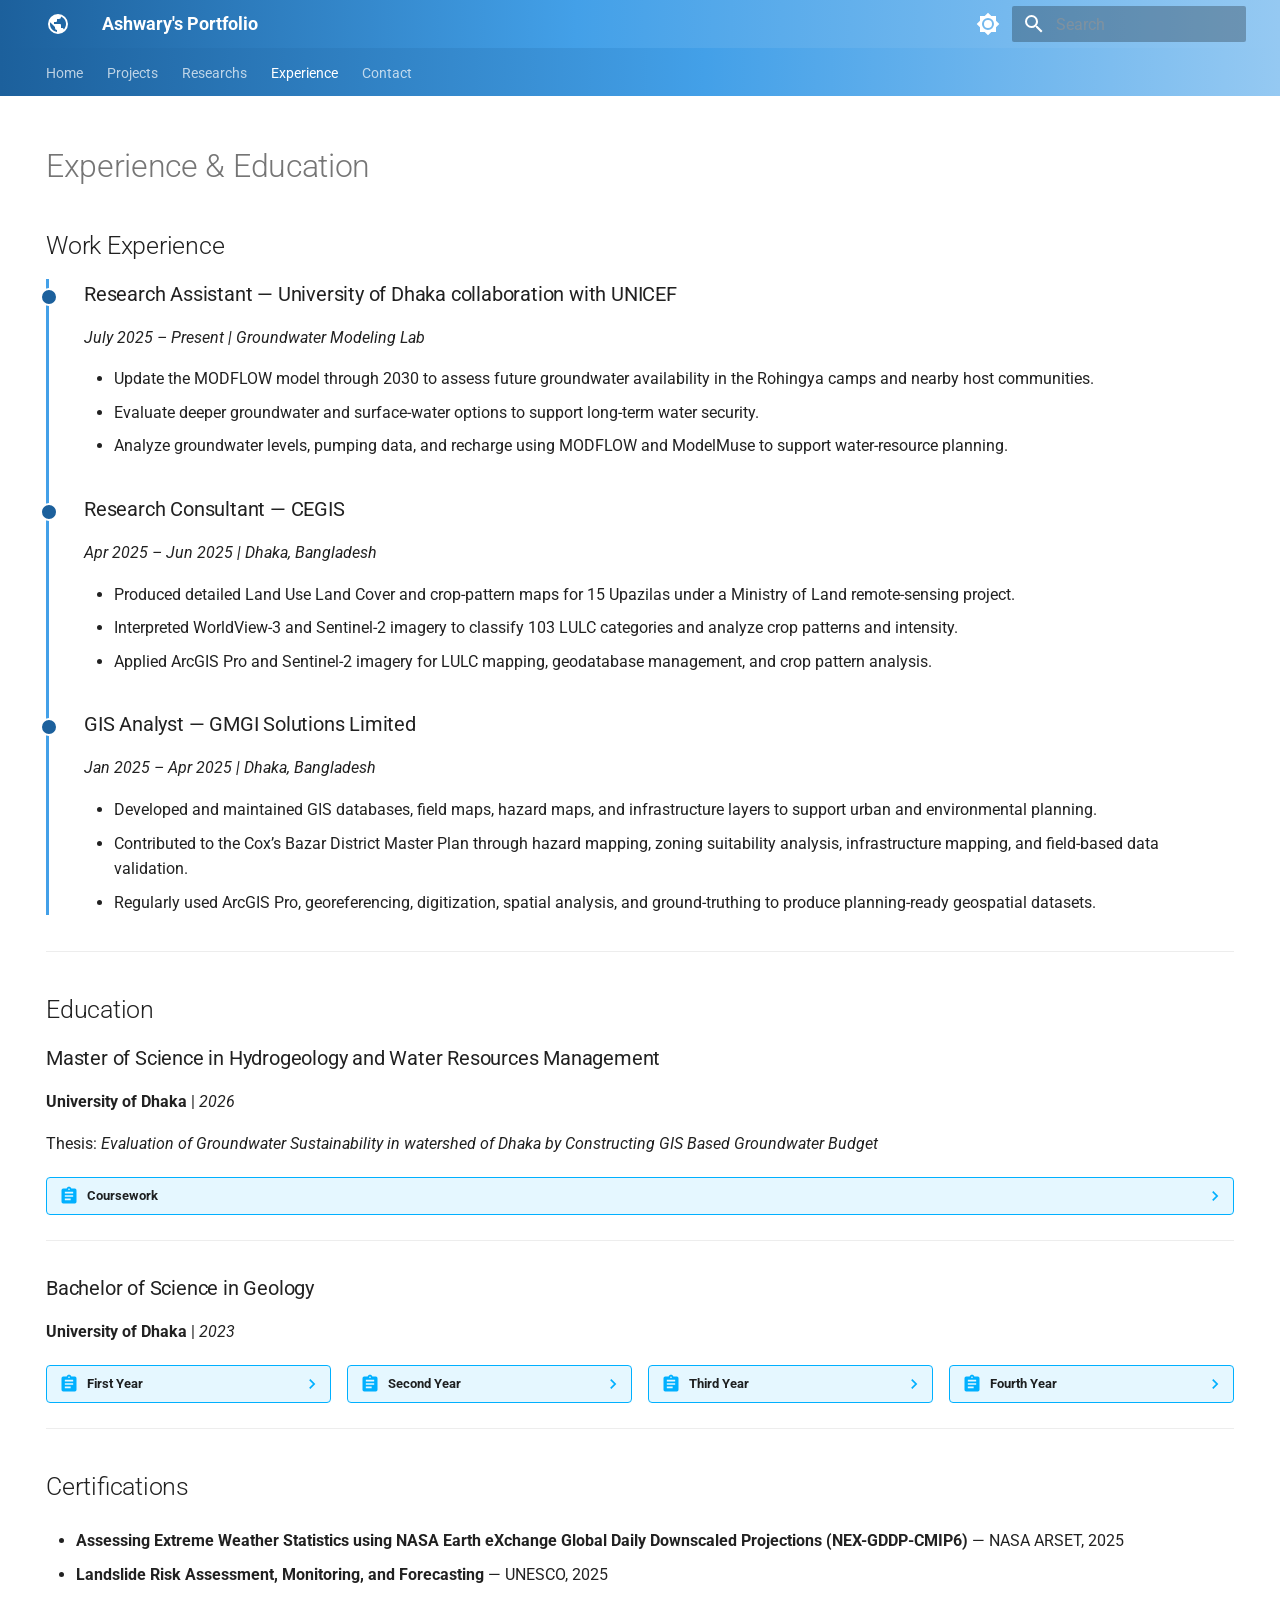
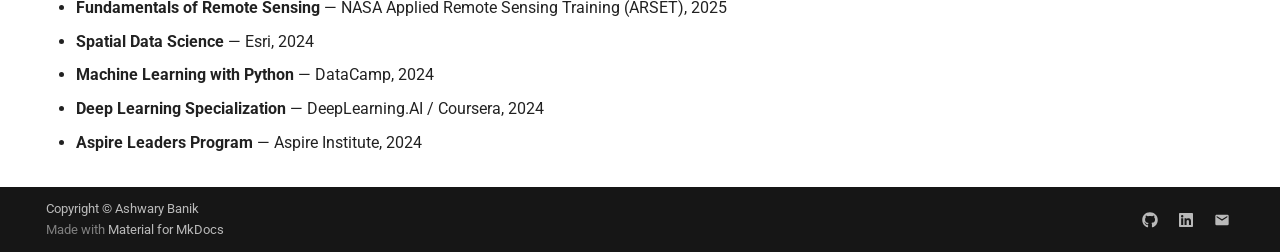
==== commit 5745608a: "Deployed 7967065 with MkDocs version: 1.6.1" ====
--- a/experience/index.html
+++ b/experience/index.html
@@ -946,6 +946,16 @@
 - [ ] Add or remove education entries
 - [ ] Add or remove certifications
 -->
+
+<!-- Google tag (gtag.js) -->
+<script async src="https://www.googletagmanager.com/gtag/js?id=G-T6F3SXP0GK"></script>
+<script>
+  window.dataLayer = window.dataLayer || [];
+  function gtag(){dataLayer.push(arguments);}
+  gtag('js', new Date());
+
+  gtag('config', 'G-T6F3SXP0GK');
+</script>
 
 <h1 id="experience-education">Experience &amp; Education</h1>
 <h2 id="work-experience">Work Experience</h2>
--- a/assets/css/extra.css
+++ b/assets/css/extra.css
@@ -403,29 +403,7 @@
 
 body {
 
-  background-image: url("../../assets/images/background.jpg");
-
-  background-size: cover;
-
-  background-position: center;
-
-  background-attachment: fixed;
-
-}
-
-body {
-
-  background:
-
-    linear-gradient(rgba(255,255,255,0.80), rgba(255,255,255,0.80)),
-
-    url("../../assets/images/background.jpg");
-
-  background-size: cover;
-
-  background-position: center;
-
-  background-attachment: fixed;
+  background: var(--md-default-bg-color);
 
 }
 
@@ -477,7 +455,7 @@
 
   --md-accent-fg-color: #43A0E8;
 
-  --md-default-bg-color: #F0F8FF;
+  --md-default-bg-color: #FFFFFF;
 }
 
 
@@ -485,21 +463,7 @@
 
 [data-md-color-scheme="default"] .md-main {
 
-  background:
-    linear-gradient(
-      135deg,
-      rgba(240, 248, 255, 0.70) 0%,
-      rgba(224, 242, 247, 0.65) 25%,
-      rgba(149, 201, 242, 0.55) 50%,
-      rgba(67, 160, 232, 0.45) 75%,
-      rgba(28, 96, 156, 0.35) 100%
-    ),
-    url("../images/background.png");
-
-  background-size: cover;
-  background-position: center;
-  background-repeat: no-repeat;
-  background-attachment: fixed;
+  background: #FFFFFF;
 }
 
 
@@ -552,21 +516,7 @@
 
 [data-md-color-scheme="slate"] .md-main {
 
-  background:
-    linear-gradient(
-      135deg,
-      rgba(13, 8, 33, 0.70) 0%,
-      rgba(22, 26, 48, 0.65) 25%,
-      rgba(23, 42, 71, 0.55) 50%,
-      rgba(31, 58, 91, 0.45) 75%,
-      rgba(63, 92, 127, 0.35) 100%
-    ),
-    url("../images/background_night.png");
-
-  background-size: cover;
-  background-position: center;
-  background-repeat: no-repeat;
-  background-attachment: fixed;
+  background: rgba(23, 42, 71, 0.55);
 }
 
 
@@ -672,3 +622,205 @@
 [data-md-color-scheme="slate"] .hero span {
   color: #1a2530;
 }
+
+/* =========================================================
+   HOME: RESEARCH WORK
+   ========================================================= */
+
+.home-research {
+  --home-title: #172A47;
+  --home-text: #45566B;
+  --home-link: #1C609C;
+  --home-tag-bg: #EAF3FB;
+  --home-rule: #DFE8F0;
+  --home-shadow: 0 12px 30px rgba(23, 42, 71, 0.10);
+  margin-top: 1.5rem;
+}
+
+[data-md-color-scheme="slate"] .home-research {
+  --home-title: #F0F8FF;
+  --home-text: #D0DDEA;
+  --home-link: #95C9F2;
+  --home-tag-bg: #1F3A5B;
+  --home-rule: #30465F;
+  --home-shadow: 0 12px 30px rgba(0, 0, 0, 0.25);
+}
+
+.md-typeset .home-project {
+  display: grid;
+  grid-template-columns: minmax(0, 0.95fr) minmax(0, 1.05fr);
+  gap: clamp(1.25rem, 3vw, 2.75rem);
+  align-items: center;
+  padding: 2rem 0;
+  border-top: 1px solid var(--home-rule);
+  color: var(--home-text);
+  text-decoration: none;
+  -webkit-tap-highlight-color: transparent;
+}
+
+/* Alternate the image and text on desktop. */
+.md-typeset .home-project:nth-child(even) {
+  grid-template-columns: minmax(0, 1.05fr) minmax(0, 0.95fr);
+}
+
+.home-project:nth-child(even) .home-project-image {
+  grid-column: 2;
+  grid-row: 1;
+}
+
+.home-project:nth-child(even) .home-project-content {
+  grid-column: 1;
+  grid-row: 1;
+}
+
+.home-project-image {
+  min-width: 0;
+  overflow: hidden;
+  border: 1px solid var(--home-rule);
+  border-radius: 12px;
+  background: #FFFFFF;
+  box-shadow: var(--home-shadow);
+  transition: transform 0.2s ease;
+}
+
+/* Keep maps and figure legends visible without cropping. */
+.md-typeset .home-project-image img {
+  display: block;
+  width: 100%;
+  height: auto;
+  margin: 0;
+}
+
+.home-project-content {
+  min-width: 0;
+  overflow-wrap: break-word;
+}
+
+.home-project-label {
+  display: inline-block;
+  margin-bottom: 0.7rem;
+  padding: 0.25rem 0.6rem;
+  border-radius: 20px;
+  background: var(--home-tag-bg);
+  color: var(--home-link);
+  font-size: 0.58rem;
+  font-weight: 700;
+  line-height: 1.5;
+  letter-spacing: 0.06em;
+  text-transform: uppercase;
+}
+
+.md-typeset .home-project h3 {
+  margin: 0 0 0.7rem;
+  color: var(--home-title);
+  font-size: clamp(1.05rem, 1.8vw, 1.35rem);
+  font-weight: 700;
+  line-height: 1.3;
+  transition: color 0.2s ease;
+}
+
+.md-typeset .home-project p {
+  margin: 0 0 0.65rem;
+  color: var(--home-text);
+  font-size: 0.8rem;
+  line-height: 1.75;
+}
+
+.home-project-tags {
+  display: flex;
+  flex-wrap: wrap;
+  gap: 0.4rem;
+  margin-top: 1rem;
+}
+
+.home-project-tags > span {
+  padding: 0.25rem 0.6rem;
+  border-radius: 20px;
+  background: var(--home-tag-bg);
+  color: var(--home-text);
+  font-size: 0.62rem;
+  line-height: 1.5;
+}
+
+.home-project-link {
+  display: inline-flex;
+  align-items: center;
+  gap: 0.35rem;
+  margin-top: 1rem;
+  color: var(--home-link);
+  font-size: 0.75rem;
+  font-weight: 700;
+}
+
+.md-typeset .home-project:hover h3,
+.md-typeset .home-project:focus-visible h3 {
+  color: var(--home-link);
+}
+
+.home-project:hover .home-project-link,
+.home-project:focus-visible .home-project-link {
+  text-decoration: underline;
+  text-underline-offset: 0.2em;
+}
+
+.md-typeset .home-project:focus-visible {
+  outline: 3px solid var(--home-link);
+  outline-offset: 6px;
+  border-radius: 4px;
+}
+
+@media (hover: hover) and (prefers-reduced-motion: no-preference) {
+  .home-project:hover .home-project-image {
+    transform: translateY(-4px);
+  }
+}
+
+/* Stack every project image above its text on smaller screens. */
+@media screen and (max-width: 760px) {
+  .md-typeset .home-project,
+  .md-typeset .home-project:nth-child(even) {
+    grid-template-columns: minmax(0, 1fr);
+    gap: 1.2rem;
+    padding: 1.5rem 0;
+  }
+
+  .home-project:nth-child(even) .home-project-image,
+  .home-project:nth-child(even) .home-project-content {
+    grid-column: auto;
+    grid-row: auto;
+  }
+}
+
+@media (prefers-reduced-motion: reduce) {
+  .home-project-image,
+  .md-typeset .home-project h3 {
+    transition: none;
+  }
+}
+
+
+
+/* About Me: body text */
+.md-typeset .about-text,
+.md-typeset .about-text :is(p, li) {
+  font-family: var(--md-text-font-family, sans-serif);
+  font-size: 0.8rem;
+  font-weight: 400;
+  line-height: 1.75;
+  color: var(--home-text);
+}
+
+/* About Me: headings */
+.md-typeset #about-me,
+.md-typeset .about-text :is(h1, h2, h3, h4, h5, h6) {
+  font-family: var(--md-text-font-family, sans-serif);
+  font-size: clamp(1.05rem, 1.8vw, 1.35rem);
+  font-weight: 700;
+  line-height: 1.3;
+  color: var(--home-title);
+}
+
+/* About Me: links */
+.md-typeset .about-text a {
+  color: var(--home-link);
+}
